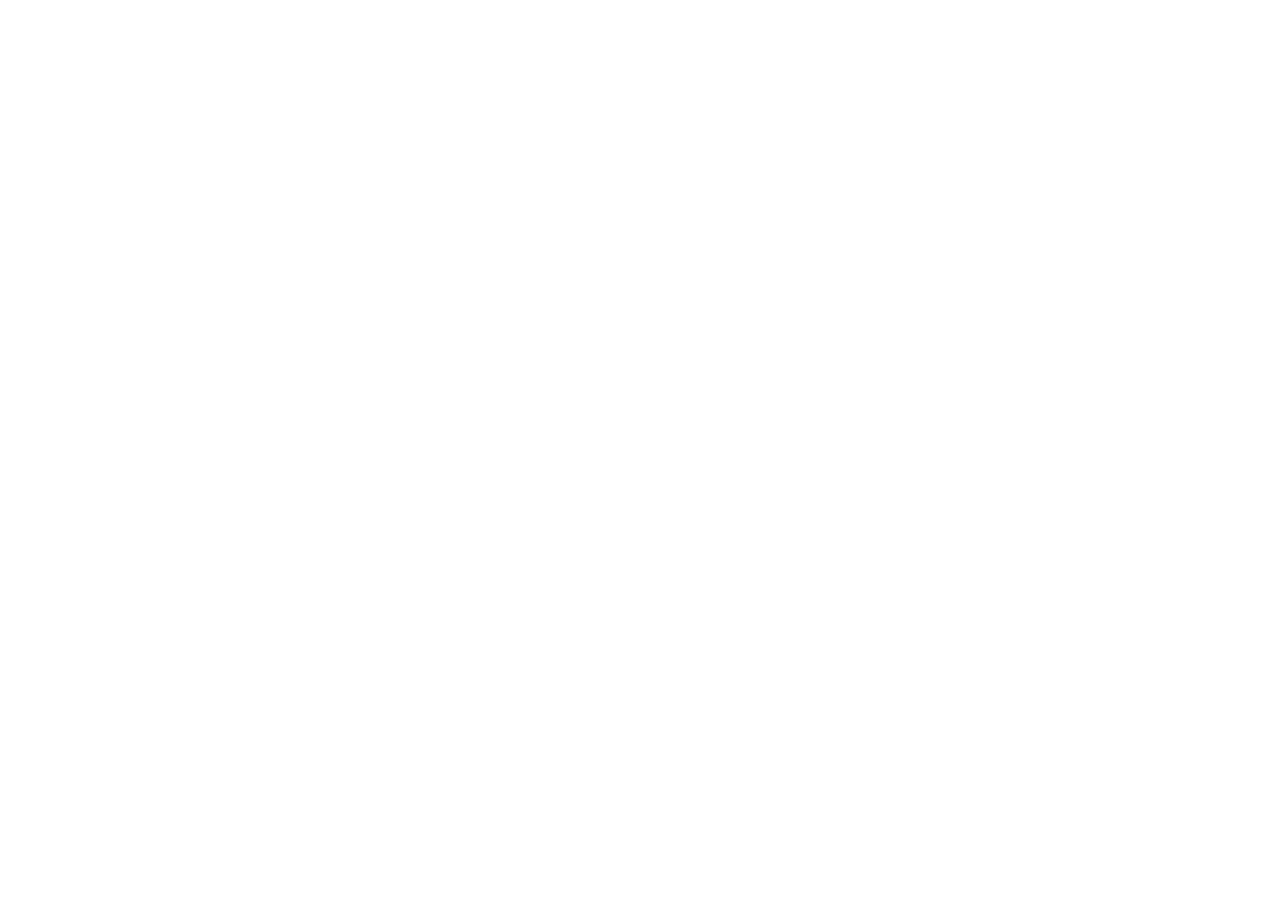
==== demo/index.html @ 5fd3a749 "/demo" ====
<!DOCTYPE html>
<html >
<head>
    <meta charset="utf-8">
    
      <title>Year 1 prototype - UXPin Preview</title>
    
    <meta content="width=device-width, initial-scale=1.0, maximum-scale=1.0, user-scalable=0" name="viewport">

    <meta name="keywords" content="">
    <meta name="description" content="">
    <meta name="robots" content="noindex">

    <link rel="apple-touch-icon" href="data/preview.uxpincdn.com_img_ios-logo-180x180-4f260175.png">
    <link rel="icon" type="image/png" href="data/preview.uxpincdn.com_img_favicon-2d194bee.ico">
    <link rel="icon" sizes="180x180" href="data/preview.uxpincdn.com_img_ios-logo-180x180-4f260175.png">
    <link rel="shortcut icon" href="data/preview.uxpincdn.com_img_favicon-2d194bee.ico">

    <meta name="viewport" content="width=device-width,initial-scale=1,maximum-scale=1,user-scalable=no,minimal-ui">
    <meta name="mobile-web-app-capable" content="yes">
    <meta name="apple-mobile-web-app-capable" content="yes">
    <meta name="apple-mobile-web-app-status-bar-style" content="default">

    

    <link rel="stylesheet" href="data/preview.uxpincdn.com_styles_preview-5db3e8d6.css">
    

    
    <!-- auto-generated on export -->
    <link rel="stylesheet" href="data/fonts.css">

    
</head>


<body ng-controller="HomeController"
      class="loading" ng-class="{
        'loading' : isLoading,
        'left-panel-active' : isPanelVisible(PREVIEW_PANELS.SITEMAP),
        'sitemap-visible' : isPanelVisible(PREVIEW_PANELS.SITEMAP),
        
      }"
      ng-keydown="keyDown($event)">
    
    <div ui-view="topBar"></div>

    <div ui-view></div>
    <div ui-view="sitemap"></div>
    <div ui-view="documentation"></div>
    <div ui-view="canvas"></div>
    <div ui-view="overlay"></div>
    <div class="loader"></div>


    <script type="text/javascript">
    window.ApplicationConfiguration = {
            awsLambdaExternalRequestUrl: 'https://rvwdyphcfb.execute-api.us-west-1.amazonaws.com/staging/external_request',
            project:{"id_project":9087922,"custom_font_css_url":"https://api.uxpin.com/fonts/custom/css/file?id=1269366","created_at":"2022-08-24T11:16:43+01:00","custom_fonts_url":"https://api.uxpin.com/fonts/custom/css/?id=1269366","features":{"live_share":true,"user_testing":false,"password":true,"team_comments":true,"spec_mode":true,"spec_mode_no_login":true,"spec_mode_styleguide":true,"comments_assignment":true,"design_views":false,"docs":true,"km_track":true,"merge":true},"hash":"c6ae06cb1f9fc9ed53eb04a12e9772bd9692d5f4","id_account":1269366,"is_account_active":true,"is_account_parked":false,"is_account_free":false,"is_merge_component_used":false,"id_collection":2527140,"collection_type":"ONBOARDING_FIRST_PROJECT","collection_status":0,"id_original_project":null,"iteration_name":"","iteration_number":null,"name":"Year 1 prototype","settings":{"deviceFrame":{"resp0":{"isEnabled":true}},"previewShadow":{"resp0":[{"shadowOffsetX":0,"shadowOffsetY":10,"shadowBlur":50,"shadowColor":"rgba(0, 0, 0, 0.05)","shadowEnabled":true,"shadowSpread":0}]}},"type":"W","updated_at":"2022-08-24T09:16:43+01:00","variables":{}},
            userData:{"is_trial":false,"is_anonymous":true,"is_owner":false},
            mode: 'export',
            menuEnabled:false,
            modeMenuEnabled:false,
        };
         window._rollbarConfig = {};
         window._rollbarInitialized = true;
    </script>

    
        <script type="text/javascript" src="data/preview.uxpincdn.com_scripts_engine-a1c63889.js"></script>
        <script type="text/javascript" src="data/preview.uxpincdn.com_scripts_vendors-8e619a8c.js"></script>
        <script type="text/javascript" src="data/preview.uxpincdn.com_scripts_app-a35d9c1b.js"></script>
        
    

</body>


</html>
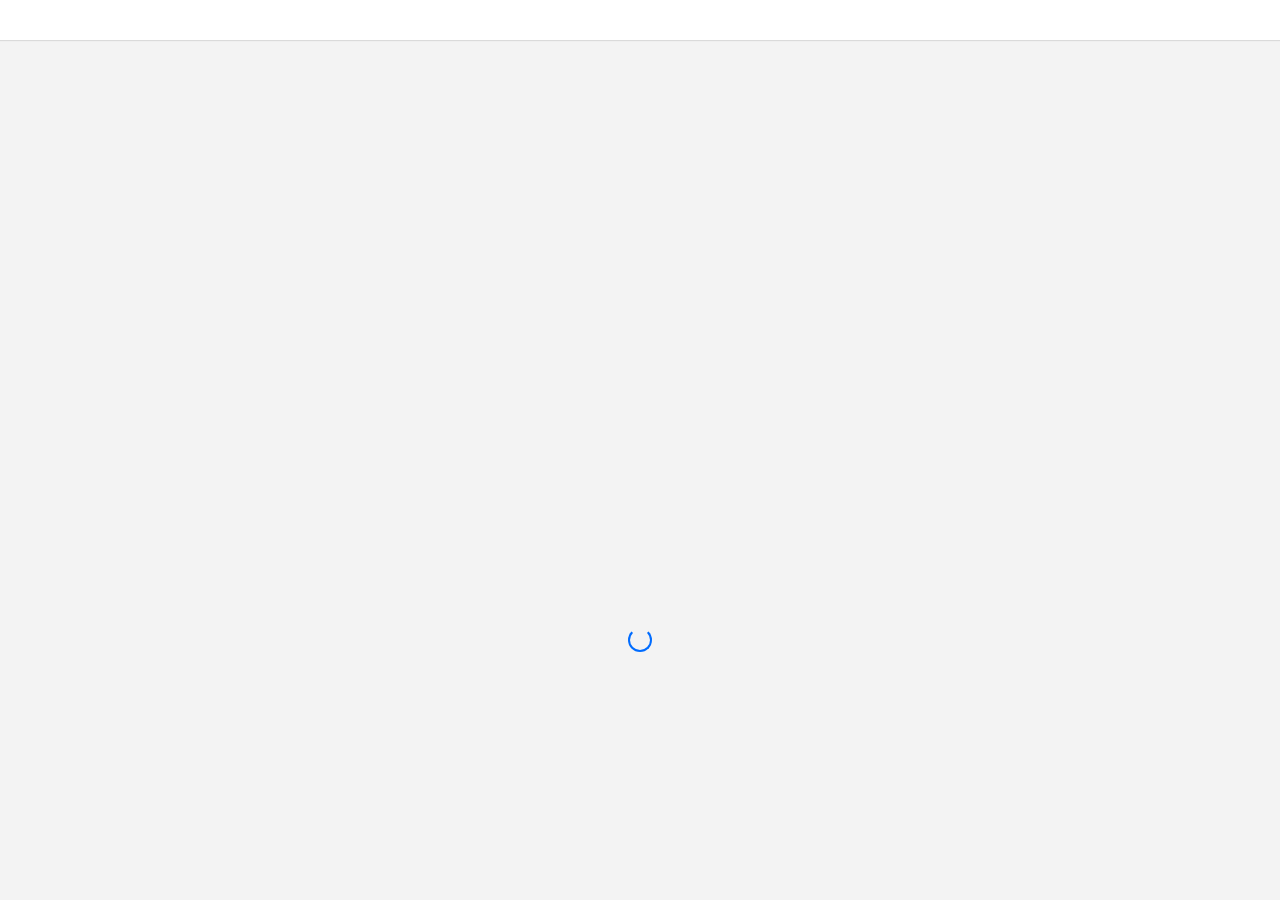
==== commit c195a623: "Fixed bottom bar" ====
--- a/demo/index.html
+++ b/demo/index.html
@@ -56,7 +56,7 @@
     <script type="text/javascript">
     window.ApplicationConfiguration = {
             awsLambdaExternalRequestUrl: 'https://rvwdyphcfb.execute-api.us-west-1.amazonaws.com/staging/external_request',
-            project:{"id_project":9087922,"custom_font_css_url":"https://api.uxpin.com/fonts/custom/css/file?id=1269366","created_at":"2022-08-24T11:16:43+01:00","custom_fonts_url":"https://api.uxpin.com/fonts/custom/css/?id=1269366","features":{"live_share":true,"user_testing":false,"password":true,"team_comments":true,"spec_mode":true,"spec_mode_no_login":true,"spec_mode_styleguide":true,"comments_assignment":true,"design_views":false,"docs":true,"km_track":true,"merge":true},"hash":"c6ae06cb1f9fc9ed53eb04a12e9772bd9692d5f4","id_account":1269366,"is_account_active":true,"is_account_parked":false,"is_account_free":false,"is_merge_component_used":false,"id_collection":2527140,"collection_type":"ONBOARDING_FIRST_PROJECT","collection_status":0,"id_original_project":null,"iteration_name":"","iteration_number":null,"name":"Year 1 prototype","settings":{"deviceFrame":{"resp0":{"isEnabled":true}},"previewShadow":{"resp0":[{"shadowOffsetX":0,"shadowOffsetY":10,"shadowBlur":50,"shadowColor":"rgba(0, 0, 0, 0.05)","shadowEnabled":true,"shadowSpread":0}]}},"type":"W","updated_at":"2022-08-24T09:16:43+01:00","variables":{}},
+            project:{"id_project":9087922,"custom_font_css_url":"https://api.uxpin.com/fonts/custom/css/file?id=1269366","created_at":"2022-08-24T11:16:43+01:00","custom_fonts_url":"https://api.uxpin.com/fonts/custom/css/?id=1269366","features":{"live_share":true,"user_testing":false,"password":true,"team_comments":true,"spec_mode":true,"spec_mode_no_login":true,"spec_mode_styleguide":true,"comments_assignment":true,"design_views":false,"docs":true,"km_track":true,"merge":true},"hash":"c6ae06cb1f9fc9ed53eb04a12e9772bd9692d5f4","id_account":1269366,"is_account_active":true,"is_account_parked":false,"is_account_free":false,"is_merge_component_used":false,"id_collection":2527140,"collection_type":"ONBOARDING_FIRST_PROJECT","collection_status":0,"id_original_project":null,"iteration_name":"","iteration_number":null,"name":"Year 1 prototype","settings":{"deviceFrame":{"resp0":{"isEnabled":true}},"previewShadow":{"resp0":[{"shadowOffsetX":0,"shadowOffsetY":10,"shadowBlur":50,"shadowColor":"rgba(0, 0, 0, 0.05)","shadowEnabled":true,"shadowSpread":0}]}},"type":"W","updated_at":"2022-08-30T11:49:56+01:00","variables":{}},
             userData:{"is_trial":false,"is_anonymous":true,"is_owner":false},
             mode: 'export',
             menuEnabled:false,
--- a/demo/data/preview.uxpincdn.com_styles_preview-5db3e8d6.css
+++ b/demo/data/preview.uxpincdn.com_styles_preview-5db3e8d6.css
@@ -0,0 +1 @@
+[class*=ds-icon--font__]:before{text-align:center;font-family:uxpds-icons;font-style:normal;font-weight:400;font-variant:normal;speak:none;text-transform:none;line-height:100%;-webkit-font-smoothing:antialiased;-moz-osx-font-smoothing:grayscale}[class*=ds-icon--custom__]:before{font-family:ProximaNova,sans-serif}.ds-icon--font__action-add-to-favorites:before{content:'\E000';color:#919191;font-size:14px}.ds-icon--font__action-archive:before{content:'\E001';color:#919191;font-size:14px}.ds-icon--font__action-unarchive:before{content:'\E054';color:#919191;font-size:14px}.ds-icon--font__action-arrange-left:before{content:'\E002';color:#919191;font-size:14px;-webkit-transform:rotate(-90deg);transform:rotate(-90deg)}.ds-icon--font__action-arrange-right:before{content:'\E002';color:#919191;font-size:14px;-webkit-transform:rotate(90deg);transform:rotate(90deg)}.ds-icon--font__action-arrange-top:before{content:'\E002';color:#919191;font-size:14px}.ds-icon--font__action-arrange-bottom:before{content:'\E002';color:#919191;font-size:14px;-webkit-transform:rotate(180deg);transform:rotate(180deg)}.ds-icon--font__action-arrange-center-vertical:before{content:'\E003';color:#919191;font-size:14px;-webkit-transform:rotate(90deg);transform:rotate(90deg)}.ds-icon--font__action-arrange-center-horizontal:before{content:'\E003';color:#919191;font-size:14px}.ds-icon--font__action-attach-to-side-right:before{content:'\E004';color:#919191;font-size:14px}.ds-icon--font__action-attach-to-side-left:before{content:'\E004';color:#919191;font-size:14px;-webkit-transform:scale(-1,1);transform:scale(-1,1)}.ds-icon--font__action-autoresize:before{content:'\E005';color:#919191;font-size:14px}.ds-icon--font__action-break-symbol:before{content:'\E006';color:#919191;font-size:14px}.ds-icon--font__action-change-project-group:before{content:'\E007';color:#919191;font-size:14px}.ds-icon--font__action-close:before{content:'\E008';color:#919191;font-size:14px}.ds-icon--font__action-close-bold:before{content:'\E008';color:#919191;font-size:14px;font-weight:700}.ds-icon--font__action-close-panel:before{content:'\E009';color:#919191;font-size:14px}.ds-icon--font__action-detaching-handler:before{content:'\E010';color:#919191;font-size:14px}.ds-icon--font__action-direction-horizontal:before{content:'\E011';color:#919191;font-size:14px}.ds-icon--font__action-direction-vertical:before{content:'\E012';color:#919191;font-size:14px}.ds-icon--font__action-disable:before{content:'\E013';color:#919191;font-size:14px}.ds-icon--font__action-distribute-horizontal:before{content:'\E014';color:#919191;font-size:14px}.ds-icon--font__action-distribute-on-grid:before{content:'\E015';color:#919191;font-size:14px;-webkit-transform:translateX(.5px);transform:translateX(.5px)}.ds-icon--font__action-distribute-vertical:before{content:'\E014';color:#919191;font-size:14px;-webkit-transform:rotate(90deg);transform:rotate(90deg)}.ds-icon--font__action-duplicate:before{content:'\E016';color:#919191;font-size:14px}.ds-icon--font__action-element-align-bottom:before{content:'\E017';color:#919191;font-size:11px;-webkit-transform:rotate(-90deg);transform:rotate(-90deg)}.ds-icon--font__action-element-align-center-vertical:before{content:'\E018';color:#919191;font-size:11px}.ds-icon--font__action-element-align-center-horizontal:before{content:'\E018';color:#919191;font-size:11px;-webkit-transform:rotate(90deg);transform:rotate(90deg)}.ds-icon--font__action-element-align-left:before{content:'\E017';color:#919191;font-size:11px;-webkit-transform:translateX(.5px);transform:translateX(.5px)}.ds-icon--font__action-element-align-right:before{content:'\E017';color:#919191;font-size:11px;-webkit-transform:rotate(180deg);transform:rotate(180deg)}.ds-icon--font__action-element-align-top:before{content:'\E017';color:#919191;font-size:11px;-webkit-transform:rotate(90deg);transform:rotate(90deg)}.ds-icon--font__action-element-flip-horizontal:before{content:'\E019';color:#919191;font-size:14px}.ds-icon--font__action-element-flip-vertical:before{content:'\E019';color:#919191;font-size:14px;-webkit-transform:rotate(90deg);transform:rotate(90deg)}.ds-icon--font__action-enable:before{content:'\E020';color:#919191;font-size:14px}.ds-icon--font__action-exit:before{content:'\E021';color:#919191;font-size:14px}.ds-icon--font__action-filter:before{content:'\E022';color:#919191;font-size:14px}.ds-icon--font__action-full-screen:before{content:'\E023';color:#919191;font-size:14px}.ds-icon--font__action-resizing-auto-horizontal:before{content:'\E046';color:#919191;font-size:14px;-webkit-transform:translateX(.5px);transform:translateX(.5px)}.ds-icon--font__action-resizing-fill-horizontal:before{content:'\E047';color:#919191;font-size:14px;-webkit-transform:translateX(.5px);transform:translateX(.5px)}.ds-icon--font__action-resizing-fixed-horizontal:before{content:'\E048';color:#919191;font-size:14px}.ds-icon--font__action-resizing-auto-vertical:before{content:'\E046';color:#919191;font-size:14px;-webkit-transform:rotate(90deg);transform:rotate(90deg)}.ds-icon--font__action-resizing-fill-vertical:before{content:'\E047';color:#919191;font-size:14px;-webkit-transform:rotate(90deg);transform:rotate(90deg)}.ds-icon--font__action-resizing-fixed-vertical:before{content:'\E048';color:#919191;font-size:14px;-webkit-transform:rotate(90deg);transform:rotate(90deg)}.ds-icon--font__action-insert-data:before{content:'\E024';color:#919191;font-size:14px}.ds-icon--font__action-log-out:before{content:'\E025';color:#919191;font-size:14px}.ds-icon--font__action-mask:before{content:'\E026';color:#919191;font-size:14px}.ds-icon--font__action-move-behind:before{content:'\E027';color:#919191;font-size:14px}.ds-icon--font__action-move-by:before{content:'\E028';color:#919191;font-size:14px}.ds-icon--font__action-move-forward:before{content:'\E029';color:#919191;font-size:14px}.ds-icon--font__action-move-to:before{content:'\E030';color:#919191;font-size:14px}.ds-icon--font__action-move-to-back:before{content:'\E031';color:#919191;font-size:14px}.ds-icon--font__action-move-to-front:before{content:'\E032';color:#919191;font-size:14px}.ds-icon--font__action-multiproperty-lock:before{content:'\E033';color:#919191;font-size:14px}.ds-icon--font__action-multiproperty-unlock-borders:before{content:'\E034';color:#919191;font-size:14px}.ds-icon--font__action-multiproperty-unlock-corners:before{content:'\E035';color:#919191;font-size:14px}.ds-icon--font__action-next-state:before{content:'\E036';color:#919191;font-size:14px}.ds-icon--font__action-path-break:before{content:'\E037';color:#919191;font-size:14px}.ds-icon--font__action-path-default:before{content:'\E038';color:#919191;font-size:14px}.ds-icon--font__action-path-difference:before{content:'\E039';color:#919191;font-size:14px}.ds-icon--font__action-path-intersect:before{content:'\E040';color:#919191;font-size:14px}.ds-icon--font__action-path-subtract:before{content:'\E041';color:#919191;font-size:14px}.ds-icon--font__action-path-union:before{content:'\E042';color:#919191;font-size:14px}.ds-icon--font__action-pause:before{content:'\E043';color:#919191;font-size:14px}.ds-icon--font__action-previous-state:before{content:'\E044';color:#919191;font-size:14px}.ds-icon--font__action-remove-from-group:before{content:'\E045';color:#919191;font-size:14px}.ds-icon--font__action-set-content:before{content:'\E049';color:#919191;font-size:14px}.ds-icon--font__action-set-property:before{content:'\E050';color:#919191;font-size:14px}.ds-icon--font__action-set-storybook-property:before{content:'\E051';color:#919191;font-size:14px}.ds-icon--font__action-symbol-sync:before{content:'\E053';color:#919191;font-size:14px}.ds-icon--font__action-switch:before{content:'\E052';color:#919191;font-size:8px}.ds-icon--font__action-unmask:before{content:'\E055';color:#919191;font-size:14px}.ds-icon--font__adjust-settings:before{content:'\E056';color:#919191;font-size:14px}.ds-icon--font__advanced-animation:before{content:'\E057';color:#919191;font-size:12px}.ds-icon--font__angle:before{content:'\E058';color:#919191;font-size:8px}.ds-icon--font__api-request:before{content:'\E059';color:#919191;font-size:14px}.ds-icon--font__arrow-left:before{content:'\E060';color:#919191;font-size:14px}.ds-icon--font__arrow-right:before{content:'\E060';color:#919191;font-size:14px;-webkit-transform:rotate(180deg);transform:rotate(180deg)}.ds-icon--font__arrow-up:before{content:'\E060';color:#919191;font-size:14px;-webkit-transform:rotate(90deg);transform:rotate(90deg)}.ds-icon--font__arrow-down:before{content:'\E060';color:#919191;font-size:14px;-webkit-transform:rotate(-90deg);transform:rotate(-90deg)}.ds-icon--font__arrow-axis:before{content:'\E061';color:#919191;font-size:14px}.ds-icon--font__arrow-enter:before{content:'\E062';color:#919191;font-size:14px}.ds-icon--font__arrow-go-back:before{content:'\E063';color:#919191;font-size:12px}.ds-icon--font__arrow-play:before{content:'\E064';color:#919191;font-size:14px}.ds-icon--font__arrow-redo:before{content:'\E065';color:#919191;font-size:14px}.ds-icon--font__arrow-repeat:before{content:'\E066';color:#919191;font-size:14px}.ds-icon--font__arrow-replace:before{content:'\E067';color:#919191;font-size:14px}.ds-icon--font__arrow-retrieve:before{content:'\E068';color:#919191;font-size:14px}.ds-icon--font__arrow-rotate:before{content:'\E069';color:#919191;font-size:14px}.ds-icon--font__state-base:before{content:'\E256';color:#919191;font-size:14px}.ds-icon--font__arrow-show-vertical:before{content:'\E070';color:#919191;font-size:9px}.ds-icon--font__arrow-show-horizontal:before{content:'\E070';color:#919191;font-size:9px;-webkit-transform:rotate(90deg);transform:rotate(90deg)}.ds-icon--font__arrow-size:before{content:'\E071';color:#919191;font-size:14px}.ds-icon--font__arrow-thin-left:before{content:'\E072';color:#919191;font-size:14px;-webkit-transform:rotate(180deg);transform:rotate(180deg)}.ds-icon--font__arrow-thin-right:before{content:'\E072';color:#919191;font-size:14px}.ds-icon--font__arrow-thin-up:before{content:'\E072';color:#919191;font-size:14px;-webkit-transform:rotate(-90deg);transform:rotate(-90deg)}.ds-icon--font__arrow-thin-down:before{content:'\E072';color:#919191;font-size:14px;-webkit-transform:rotate(90deg);transform:rotate(90deg)}.ds-icon--font__arrow-undo:before{content:'\E073';color:#919191;font-size:14px}.ds-icon--font__brand-apple:before{content:'\E074';color:#919191;font-size:14px}.ds-icon--font__brand-google-simple:before{content:'\E075';color:#919191;font-size:14px}.ds-icon--font__brand-google:before{content:'\E076';color:#919191;font-size:14px}.ds-icon--font__brand-npm:before{content:'\E077';color:#919191;font-size:14px}.ds-icon--font__brand-react:before{content:'\E078';color:#919191;font-size:14px}.ds-icon--font__brand-sketch:before{content:'\E079';color:#919191;font-size:14px}.ds-icon--font__brand-slack:before{content:'\E080';color:#919191;font-size:14px}.ds-icon--font__brand-storybook:before{content:'\E081';color:#919191;font-size:14px}.ds-icon--font__brand-twitter:before{content:'\E082';color:#919191;font-size:14px}.ds-icon--font__brand-uxpin:before{content:'\E083';width:40px;height:40px;border:1px solid rgba(0,0,0,.3);background-color:transparent;color:rgba(0,0,0,.4);font-size:10px}.ds-icon--font__brand-windows:before{content:'\E084';color:#919191;font-size:14px}.ds-icon--font__building:before{content:'\E085';color:#919191;font-size:14px}.ds-icon--font__bulb:before{content:'\E086';color:#919191;font-size:14px}.ds-icon--font__calendar:before{content:'\E087';color:#919191;font-size:14px}.ds-icon--font__changelog:before{content:'\E088';color:#919191;font-size:11px}.ds-icon--font__chevron-down:before{content:'\E089';color:#919191;font-size:7px}.ds-icon--font__chevron-up:before{content:'\E089';color:#919191;font-size:7px;-webkit-transform:rotate(180deg);transform:rotate(180deg)}.ds-icon--font__chevron-left:before{content:'\E089';color:#919191;font-size:7px;-webkit-transform:rotate(90deg);transform:rotate(90deg)}.ds-icon--font__chevron-right:before{content:'\E089';color:#919191;font-size:7px;-webkit-transform:rotate(-90deg);transform:rotate(-90deg)}.ds-icon--font__clock:before{content:'\E090';color:#919191;font-size:14px}.ds-icon--font__code-block:before{content:'\E091';color:#919191;font-size:14px}.ds-icon--font__code-inline:before{content:'\E092';color:#919191;font-size:14px}.ds-icon--font__color-drop:before{content:'\E093';color:#919191;font-size:14px}.ds-icon--font__color-gradient-angle:before{content:'\E094';color:#919191;font-size:14px}.ds-icon--font__color-gradient-linear:before{content:'\E095';color:#919191;font-size:14px}.ds-icon--font__color-gradient-radial:before{content:'\E096';color:#919191;font-size:14px}.ds-icon--font__color-solid:before{content:'\E097';color:#919191;font-size:14px}.ds-icon--font__colors-dropper:before{content:'\E098';color:#919191;font-size:14px}.ds-icon--font__colors-schemes:before{content:'\E099';color:#919191;font-size:14px}.ds-icon--font__colors-swatches:before{content:'\E100';color:#919191;font-size:14px}.ds-icon--font__connection-connected:before{content:'\E101';color:#919191;font-size:14px}.ds-icon--font__connection-disconnected:before{content:'\E102';color:#919191;font-size:14px}.ds-icon--font__connection-locally:before{content:'\E103';color:#919191;font-size:14px}.ds-icon--font__corner-top-left:before{content:'\E104';color:#919191;font-size:7px;-webkit-transform:rotate(90deg);transform:rotate(90deg)}.ds-icon--font__corner-top-right:before{content:'\E104';color:#919191;font-size:7px;-webkit-transform:rotate(180deg);transform:rotate(180deg)}.ds-icon--font__corner-bottom-right:before{content:'\E104';color:#919191;font-size:7px;-webkit-transform:rotate(270deg);transform:rotate(270deg)}.ds-icon--font__corner-bottom-left:before{content:'\E104';color:#919191;font-size:7px}.ds-icon--font__cursor-crosshair:before{content:'\E105';color:#919191;font-size:12px}.ds-icon--font__cursor-default:before{content:'\E106';color:#919191;font-size:14px}.ds-icon--font__cursor-pointer:before{content:'\E107';color:#919191;font-size:14px}.ds-icon--font__desktop-app:before{content:'\E108';color:#919191;font-size:14px}.ds-icon--font__dollar:before{content:'\E109';color:#919191;font-size:14px}.ds-icon--font__dot:before{content:'\E110';color:#919191;font-size:14px}.ds-icon--font__dots-horizontal:before{content:'\E111';color:#919191;font-size:14px}.ds-icon--font__dots-vertical:before{content:'\E111';color:#919191;font-size:14px;-webkit-transform:rotate(90deg);transform:rotate(90deg)}.ds-icon--font__elements-audio:before{content:'\E112';color:#919191;font-size:14px}.ds-icon--font__elements-box:before{content:'\E113';color:#919191;font-size:14px}.ds-icon--font__elements-box-with-label:before{content:'\E115';color:#919191;font-size:14px}.ds-icon--font__elements-box-rounded:before{content:'\E114';color:#919191;font-size:14px}.ds-icon--font__elements-button:before{content:'\E116';color:#919191;font-size:14px}.ds-icon--font__elements-checkbox:before{content:'\E117';color:#919191;font-size:14px}.ds-icon--font__elements-circle:before{content:'\E118';color:#919191;font-size:14px}.ds-icon--font__elements-component-from-library:before{content:'\E119';color:#919191;font-size:14px}.ds-icon--font__elements-code-component:before{content:'\E120';color:#919191;font-size:14px}.ds-icon--font__elements-element:before{content:'\E121';color:#919191;font-size:14px}.ds-icon--font__elements-generic:before{content:'\E122';color:#919191;font-size:14px}.ds-icon--font__elements-hotspot:before{content:'\E123';color:#919191;font-size:14px}.ds-icon--font__elements-icon:before{content:'\E124';color:#919191;font-size:14px}.ds-icon--font__elements-image:before{content:'\E125';color:#919191;font-size:14px}.ds-icon--font__elements-input:before{content:'\E126';color:#919191;font-size:14px}.ds-icon--font__elements-line:before{content:'\E127';color:#919191;font-size:14px}.ds-icon--font__elements-merge-pattern:before{content:'\E128';color:#919191;font-size:14px}.ds-icon--font__elements-multi-select:before{content:'\E129';color:#919191;font-size:14px}.ds-icon--font__elements-multistates:before{content:'\E131';color:#919191;font-size:14px}.ds-icon--font__elements-multistates-edit:before{content:'\E130';color:#919191;font-size:14px}.ds-icon--font__elements-navigation:before{content:'\E132';color:#919191;font-size:14px}.ds-icon--font__elements-note:before{content:'\E133';color:#919191;font-size:14px}.ds-icon--font__elements-path:before{content:'\E134';color:#919191;font-size:14px}.ds-icon--font__elements-pencil:before{content:'\E135';color:#919191;font-size:14px}.ds-icon--font__elements-radio:before{content:'\E136';color:#919191;font-size:14px}.ds-icon--font__elements-select-list:before{content:'\E137';color:#919191;font-size:14px}.ds-icon--font__elements-slice:before{content:'\E138';color:#919191;font-size:14px}.ds-icon--font__elements-storybook:before{content:'\E139';color:#919191;font-size:14px}.ds-icon--font__elements-symbol:before{content:'\E140';color:#919191;font-size:14px}.ds-icon--font__elements-table:before{content:'\E141';color:#919191;font-size:14px}.ds-icon--font__elements-text-block:before{content:'\E143';color:#919191;font-size:14px}.ds-icon--font__elements-text-element:before{content:'\E144';color:#919191;font-size:14px}.ds-icon--font__elements-text-experimental-element:before{content:'\E145';color:#919191;font-size:14px}.ds-icon--font__elements-textarea:before{content:'\E146';color:#919191;font-size:14px}.ds-icon--font__elements-triangle:before{content:'\E142';color:#919191;font-size:14px}.ds-icon--font__elements-tooltip:before{content:'\E147';color:#919191;font-size:14px}.ds-icon--font__elements-unsymbol:before{content:'\E148';color:#919191;font-size:14px}.ds-icon--font__elements-video:before{content:'\E149';color:#919191;font-size:14px}.ds-icon--font__endpoint-empty-circle:before{content:'\E150';color:#5e5e5e;font-size:16px}.ds-icon--font__endpoint-empty-rectangle:before{content:'\E151';color:#5e5e5e;font-size:16px}.ds-icon--font__endpoint-empty-rhomb:before{content:'\E152';color:#5e5e5e;font-size:16px}.ds-icon--font__endpoint-empty-triangle:before{content:'\E153';color:#5e5e5e;font-size:16px}.ds-icon--font__endpoint-filled-arrow:before{content:'\E154';color:#5e5e5e;font-size:16px}.ds-icon--font__endpoint-filled-circle:before{content:'\E155';color:#5e5e5e;font-size:16px}.ds-icon--font__endpoint-filled-rectangle:before{content:'\E156';color:#5e5e5e;font-size:16px}.ds-icon--font__endpoint-filled-rhomb:before{content:'\E157';color:#5e5e5e;font-size:16px}.ds-icon--font__endpoint-filled-triangle:before{content:'\E158';color:#5e5e5e;font-size:16px}.ds-icon--font__endpoint-line:before{content:'\E159';color:#5e5e5e;font-size:16px}.ds-icon--font__endpoint-mirrored-triangle:before{content:'\E160';color:#5e5e5e;font-size:16px}.ds-icon--font__endpoint-none:before{content:'\E161';color:#5e5e5e;font-size:16px}.ds-icon--font__endpoint-opened-triangle:before{content:'\E162';color:#5e5e5e;font-size:16px}.ds-icon--font__exclamation-mark:before{content:'\E163';color:#919191;font-size:14px}.ds-icon--font__expander-collapsed:before{content:'\E164';color:#919191;font-size:5px;-webkit-transform:rotate(-90deg);transform:rotate(-90deg)}.ds-icon--font__expander-expanded:before{content:'\E164';color:#919191;font-size:5px}.ds-icon--font__external-link:before{content:'\E165';color:#919191;font-size:12px}.ds-icon--font__feature-accessibility:before{content:'\E166';color:#919191;font-size:14px}.ds-icon--font__feature-animations:before{content:'\E167';color:#919191;font-size:14px}.ds-icon--font__feature-approval:before{content:'\E168';color:#919191;font-size:14px}.ds-icon--font__feature-auto-backup:before{content:'\E169';color:#919191;font-size:14px}.ds-icon--font__feature-chat:before{content:'\E170';color:#919191;font-size:14px}.ds-icon--font__feature-comments:before{content:'\E171';color:#919191;font-size:14px}.ds-icon--font__feature-community:before{content:'\E172';color:#919191;font-size:14px}.ds-icon--font__feature-discussion:before{content:'\E173';color:#919191;font-size:11px}.ds-icon--font__feature-uxpin-docs:before{content:'\E174';color:#919191;font-size:14px}.ds-icon--font__feature-documentation:before{content:'\E175';color:#919191;font-size:14px}.ds-icon--font__feature-grid:before{content:'\E176';color:#919191;font-size:14px}.ds-icon--font__feature-iteration:before{content:'\E177';color:#919191;font-size:14px}.ds-icon--font__feature-layers:before{content:'\E178';color:#919191;font-size:14px}.ds-icon--font__feature-overview:before{content:'\E181';color:#919191;font-size:14px}.ds-icon--font__feature-overview-big:before{content:'\E182';color:#919191;font-size:14px}.ds-icon--font__feature-overview-medium:before{content:'\E183';color:#919191;font-size:14px}.ds-icon--font__feature-overview-small:before{content:'\E184';color:#919191;font-size:14px}.ds-icon--font__feature-responsive:before{content:'\E185';color:#919191;font-size:10px}.ds-icon--font__feature-sitemap:before{content:'\E186';color:#919191;font-size:14px}.ds-icon--font__feature-live-presentation:before{content:'\E179';color:#919191;font-size:14px}.ds-icon--font__feature-mobile:before{content:'\E180';color:#919191;font-size:14px}.ds-icon--font__feature-usability-testing:before{content:'\E187';color:#919191;font-size:14px}.ds-icon--font__feature-version-control:before{content:'\E188';color:#919191;font-size:14px}.ds-icon--font__files-download:before{content:'\E021';color:#919191;font-size:14px;-webkit-transform:rotate(-90deg);transform:rotate(-90deg)}.ds-icon--font__files-download-cloud:before{content:'\E189';color:#919191;font-size:14px}.ds-icon--font__files-upload:before{content:'\E190';color:#919191;font-size:14px}.ds-icon--font__folder-closed:before{content:'\E191';color:#919191;font-size:14px}.ds-icon--font__folder-closed-outline:before{content:'\E192';color:#919191;font-size:14px}.ds-icon--font__folder-opened:before{content:'\E193';color:#919191;font-size:14px}.ds-icon--font__font-adobe:before{content:'\E194';color:#919191;font-size:14px}.ds-icon--font__font-local:before{content:'\E195';color:#919191;font-size:14px}.ds-icon--font__font-uploaded:before{content:'\E196';color:#919191;font-size:14px}.ds-icon--font__gap-horizontal:before{content:'\E197';color:#919191;font-size:8px}.ds-icon--font__gap-vertical:before{content:'\E198';color:#919191;font-size:8px}.ds-icon--font__gear:before{content:'\E199';color:#919191;font-size:14px}.ds-icon--font__git:before{content:'\E200';color:#919191;font-size:14px}.ds-icon--font__heart:before{content:'\E201';color:#919191;font-size:14px}.ds-icon--font__info-simple:before{content:'\E202';color:#919191;font-size:14px}.ds-icon--font__info-warning:before{content:'\E203';color:#919191;font-size:14px}.ds-icon--font__info-warning-bold:before{content:'\E203';color:#919191;font-size:14px;font-weight:700}.ds-icon--font__key-arrow-all:before{content:'\E204';color:#919191;font-size:12px}.ds-icon--font__keyboard:before{content:'\E205';color:#919191;font-size:14px}.ds-icon--font__laptop:before{content:'\E206';color:#919191;font-size:14px}.ds-icon--font__layout-list:before{content:'\E207';color:#919191;font-size:14px}.ds-icon--font__layout-medium-tile:before{content:'\E208';color:#919191;font-size:13px}.ds-icon--font__layout-medium-tile-outline:before{content:'\E209';color:#919191;font-size:13px}.ds-icon--font__layout-small-tile:before{content:'\E210';color:#919191;font-size:13px}.ds-icon--font__libraries-design-libraries:before{content:'\E211';color:#919191;font-size:14px}.ds-icon--font__libraries-more:before{content:'\E212';color:#919191;font-size:14px}.ds-icon--font__libraries-simple:before{content:'\E213';color:#919191;font-size:14px}.ds-icon--font__link-chain:before{content:'\E214';color:#919191;font-size:14px}.ds-icon--font__link-chain-break:before{content:'\E215';color:#919191;font-size:14px}.ds-icon--font__list-indentation-add:before{content:'\E216';color:#919191;font-size:14px}.ds-icon--font__list-indentation-remove:before{content:'\E217';color:#919191;font-size:14px}.ds-icon--font__list-ordered:before{content:'\E218';color:#919191;font-size:14px}.ds-icon--font__list-unordered:before{content:'\E219';color:#919191;font-size:14px}.ds-icon--font__mail:before{content:'\E220';color:#919191;font-size:14px}.ds-icon--font__mask:before{content:'\E221';color:#919191;font-size:14px}.ds-icon--font__media-pause:before{content:'\E222';color:#919191;font-size:14px}.ds-icon--font__media-play:before{content:'\E223';color:#919191;font-size:14px}.ds-icon--font__media-stop:before{content:'\E224';color:#919191;font-size:14px}.ds-icon--font__minus-outline:before{content:'\E225';color:#919191;font-size:14px}.ds-icon--font__moon:before{content:'\E226';color:#919191;font-size:14px}.ds-icon--font__opacity:before{content:'\E227';color:#919191;font-size:14px}.ds-icon--font__options-view:before{content:'\E228';color:#919191;font-size:14px}.ds-icon--font__padlock-broken:before{content:'\E229';color:#919191;font-size:14px}.ds-icon--font__padlock-locked:before{content:'\E230';color:#919191;font-size:14px}.ds-icon--font__padlock-unlocked:before{content:'\E231';color:#919191;font-size:14px}.ds-icon--font__pencil:before{content:'\E233';color:#919191;font-size:14px}.ds-icon--font__piggy-bank:before{content:'\E234';color:#919191;font-size:14px}.ds-icon--font__pen-tool:before{content:'\E232';color:#919191;font-size:14px}.ds-icon--font__pin-map:before{content:'\E235';color:#919191;font-size:14px}.ds-icon--font__pin-map-solid:before{content:'\E236';color:#919191;font-size:14px}.ds-icon--font__pin-simple:before{content:'\E237';color:#919191;font-size:14px}.ds-icon--font__plugins:before{content:'\E238';color:#919191;font-size:14px}.ds-icon--font__plus:before{content:'\E240';color:#919191;font-size:8px}.ds-icon--font__plus-outline:before{content:'\E239';color:#919191;font-size:11px}.ds-icon--font__question-mark:before{content:'\E241';color:#919191;font-size:14px}.ds-icon--font__question-mark-solid:before{content:'\E242';color:#919191;font-size:14px}.ds-icon--font__scroll-to:before{content:'\E243';color:#919191;font-size:14px}.ds-icon--font__search:before{content:'\E244';color:#919191;font-size:12px}.ds-icon--font__settings:before{content:'\E245';color:#919191;font-size:12px}.ds-icon--font__shape-diamond:before{content:'\E246';color:#919191;font-size:14px}.ds-icon--font__shape-rhombus:before{content:'\E247';color:#919191;font-size:14px}.ds-icon--font__shape-star:before{content:'\E248';color:#919191;font-size:14px}.ds-icon--font__shape-triangle-right-angled:before{content:'\E249';color:#919191;font-size:14px}.ds-icon--font__shape-triangle:before{content:'\E250';color:#919191;font-size:14px}.ds-icon--font__share-closed:before{content:'\E251';color:#919191;font-size:14px}.ds-icon--font__share-opened:before{content:'\E252';color:#919191;font-size:14px}.ds-icon--font__shopping-cart:before{content:'\E253';color:#919191;font-size:14px}.ds-icon--font__sound-mute:before{content:'\E254';color:#919191;font-size:14px}.ds-icon--font__sound-unmute:before{content:'\E255';color:#919191;font-size:14px}.ds-icon--font__status-approved-solid:before{content:'\E257';color:#63ad0e;font-size:14px}.ds-icon--font__status-approved:before{content:'\E258';color:#63ad0e;font-size:14px}.ds-icon--font__status-paused:before{content:'\E259';color:#a6a6a6;font-size:14px}.ds-icon--font__status-progress:before{content:'\E260';color:#a6a6a6;font-size:14px}.ds-icon--font__status-rejected-solid:before{content:'\E261';color:#fb0d00;font-size:14px}.ds-icon--font__status-rejected:before{content:'\E262';color:#fb0d00;font-size:14px}.ds-icon--font__status-waiting:before{content:'\E263';color:#ffc000;font-size:14px}.ds-icon--font__stroke-end-butt:before{content:'\E264';color:#919191;font-size:14px;top:1px}.ds-icon--font__stroke-end-round:before{content:'\E265';color:#919191;font-size:11px}.ds-icon--font__stroke-end-square:before{content:'\E266';color:#919191;font-size:11px}.ds-icon--font__stroke-join-bevel:before{content:'\E267';color:#919191;font-size:11px}.ds-icon--font__stroke-join-miter:before{content:'\E268';color:#919191;font-size:11px}.ds-icon--font__stroke-join-round:before{content:'\E269';color:#919191;font-size:11px}.ds-icon--font__stroke-point-asymmetric:before{content:'\E270';color:#919191;font-size:13px}.ds-icon--font__stroke-point-disconnected:before{content:'\E271';color:#919191;font-size:13px}.ds-icon--font__stroke-point-mirrored:before{content:'\E272';color:#919191;font-size:13px}.ds-icon--font__stroke-point-straight:before{content:'\E273';color:#919191;font-size:13px}.ds-icon--font__sun:before{content:'\E274';color:#919191;font-size:14px}.ds-icon--font__sun-half:before{content:'\E275';color:#919191;font-size:14px}.ds-icon--font__thunder:before{content:'\E277';color:#919191;font-size:14px}.ds-icon--font__ticker:before{content:'\E276';color:#919191;font-size:14px}.ds-icon--font__tooltip-left:before{content:'\E278';color:#919191;font-size:14px}.ds-icon--font__tooltip-right:before{content:'\E278';color:#919191;font-size:14px;-webkit-transform:rotate(180deg);transform:rotate(180deg)}.ds-icon--font__tooltip-top:before{content:'\E279';color:#919191;font-size:14px}.ds-icon--font__tooltip-bottom:before{content:'\E279';color:#919191;font-size:14px;-webkit-transform:rotate(180deg);transform:rotate(180deg)}.ds-icon--font__trash:before{content:'\E280';color:#919191;font-size:14px}.ds-icon--font__tutorial-text:before{content:'\E281';color:#919191;font-size:14px}.ds-icon--font__typography-align-center:before{content:'\E282';color:#919191;font-size:14px}.ds-icon--font__typography-align-justify:before{content:'\E283';color:#919191;font-size:14px}.ds-icon--font__typography-align-left:before{content:'\E284';color:#919191;font-size:14px}.ds-icon--font__typography-align-right:before{content:'\E284';color:#919191;font-size:14px;-webkit-transform:rotate(180deg);transform:rotate(180deg)}.ds-icon--font__typography-auto-height:before{content:'\E285';color:#919191;font-size:14px}.ds-icon--font__typography-auto-width:before{content:'\E286';color:#919191;font-size:14px}.ds-icon--font__typography-bold:before{content:'\E287';color:#919191;font-size:14px}.ds-icon--font__typography-capitalize:before{content:'\E288';color:#919191;font-size:14px}.ds-icon--font__typography-fixed-size:before{content:'\E289';color:#919191;font-size:14px}.ds-icon--font__typography-fixed-width:before{content:'\E290';color:#919191;font-size:14px}.ds-icon--font__typography-font-size:before{content:'\E291';color:#919191;font-size:14px}.ds-icon--font__typography-fraction:before{content:'\E292';color:#919191;font-size:14px}.ds-icon--font__typography-italic:before{content:'\E293';color:#919191;font-size:14px}.ds-icon--font__typography-letter-spacing:before{content:'\E294';color:#919191;font-size:14px}.ds-icon--font__typography-ligature:before{content:'\E295';color:#919191;font-size:14px}.ds-icon--font__typography-line-height:before{content:'\E296';color:#919191;font-size:14px}.ds-icon--font__typography-lowercase:before{content:'\E297';color:#919191;font-size:14px}.ds-icon--font__typography-small-caps:before{content:'\E298';color:#919191;font-size:14px}.ds-icon--font__typography-strike:before{content:'\E299';color:#919191;font-size:14px}.ds-icon--font__typography-superscription:before{content:'\E301';color:#919191;font-size:14px}.ds-icon--font__typography-subscription:before{content:'\E300';color:#919191;font-size:14px}.ds-icon--font__typography-underline:before{content:'\E303';color:#919191;font-size:14px}.ds-icon--font__typography-uppercase:before{content:'\E302';color:#919191;font-size:14px}.ds-icon--font__typography-vertical-align-bottom:before{content:'\E304';color:#919191;font-size:14px}.ds-icon--font__typography-vertical-align-center:before{content:'\E305';color:#919191;font-size:14px}.ds-icon--font__typography-vertical-align-top:before{content:'\E304';color:#919191;font-size:14px;-webkit-transform:rotate(180deg);transform:rotate(180deg)}.ds-icon--font__user-add:before{content:'\E306';color:#919191;font-size:14px}.ds-icon--font__user-simple:before{content:'\E307';color:#919191;font-size:14px}.ds-icon--font__variable:before{content:'\E308';color:#919191;font-size:14px}.ds-icon--font__visibility-hidden:before{content:'\E309';color:#919191;font-size:14px}.ds-icon--font__visibility-toggle:before{content:'\E310';color:#919191;font-size:14px}.ds-icon--font__visibility-visible:before{content:'\E311';color:#919191;font-size:14px}.ds-icon--custom__element-line:before{content:'';width:10px;height:1px;-webkit-transform:rotate(-45deg);transform:rotate(-45deg);background:#919191}.ds-icon--custom__element-hr:before{content:'\2014';color:#919191;font-size:17px;font-weight:700}.ds-icon--custom__key-alt:before{content:'Alt';color:#fff;font-size:12px;font-family:ProximaNova,sans-serif}.mac .ds-icon--custom__key-alt:before{content:'\2325';font-size:10px}.ds-icon--custom__key-cmd:before{content:'Ctrl';color:#fff;font-size:12px;font-family:ProximaNova,sans-serif}.mac .ds-icon--custom__key-cmd:before{content:'\2318'}.ds-icon--custom__key-shift:before{content:'Shift';color:#fff;font-size:12px;font-family:ProximaNova,sans-serif}.mac .ds-icon--custom__key-shift:before{content:'\21E7';font-size:10px}.ds-icon--custom__minus:before{content:'-';color:#919191;font-size:14px}.ds-icon--custom__typography-h1:before{content:'H1';color:#919191;font-size:14px}.ds-icon--custom__typography-h2:before{content:'H2';color:#919191;font-size:14px}.ds-icon--custom__typography-h3:before{content:'H3';color:#919191;font-size:14px}.ds-icon--custom__typography-blockquote:before{content:'\0201D';color:#919191;font-size:26px}.ds-icon--size-parent:before{font-size:inherit}.ds-icon--size-xs:before{font-size:10px}.ds-icon--size-s:before{font-size:12px}.ds-icon--size-m:before{font-size:14px}.ds-icon--size-l:before{font-size:16px}.ds-action-icon-base{box-sizing:border-box;margin:0;-webkit-font-smoothing:antialiased;-moz-osx-font-smoothing:grayscale;text-rendering:optimizeLegibility;padding:0;display:-webkit-box;display:flex;width:34px;height:34px;border:1px solid rgba(0,0,0,.1);border-radius:2px;position:relative;-webkit-box-align:center;align-items:center;-webkit-box-pack:center;justify-content:center;flex-shrink:0;background-color:transparent;color:#5e5e5e;text-decoration:none;cursor:pointer}.ds-action-icon-base:after,.ds-action-icon-base:before{box-sizing:border-box}.ds-action-icon-base:active,.ds-action-icon-base:focus{outline:0}.ds-action-icon-base.ds-util-is-marked,.ds-action-icon-base:hover{border-color:rgba(0,0,0,.1);background-color:rgba(0,0,0,.05)}.ds-action-icon-base.ds-util-is-active,.ds-action-icon-base:active{border-color:rgba(0,0,0,.1);background-color:rgba(0,0,0,.1)}.ds-action-icon-base--size-s{width:24px;height:24px}.ds-action-icon-base--size-s.ds-action-icon-base--is-working:after{width:12px;height:12px;margin:-6px 0 0 -6px}.ds-action-icon-base--size-s:before{font-size:12px}.ds-action-icon-base--size-xs{width:18px;height:18px}.ds-action-icon-base--size-xs.ds-action-icon-base--is-working:after{width:8px;height:8px;margin:-4px 0 0 -4px;border-width:1px}.ds-action-icon-base--weight-light.ds-action-icon-base--size-xs.ds-action-icon-base--is-working:after{width:10px;height:10px;margin:-5px 0 0 -5px}.ds-action-icon-base--weight-x-light.ds-action-icon-base--size-xs.ds-action-icon-base--is-working:after{width:10px;height:10px;margin:-5px 0 0 -5px}.ds-action-icon-base--size-xs:before{font-size:8px}.ds-action-icon-base--weight-light.ds-action-icon-base--size-xs:before{font-size:10px}.ds-action-icon-base--weight-x-light.ds-action-icon-base--size-xs:before{font-size:10px}.ds-action-icon-base--stretched{width:100%;height:100%;border-radius:initial}.ds-action-icon-base--style-approve{border-color:rgba(113,197,16,.3);color:#71c510}.ds-action-icon-base--style-approve.ds-util-is-marked,.ds-action-icon-base--style-approve:hover{border-color:rgba(113,197,16,.3);background-color:rgba(113,197,16,.05)}.ds-action-icon-base--style-approve.ds-util-is-active,.ds-action-icon-base--style-approve:active{border-color:#71c510;background-color:#71c510;color:#fff}.ds-action-icon-base--style-chameleon{border-color:rgba(255,255,255,.3);color:#fff}.ds-action-icon-base--style-chameleon.ds-util-is-marked,.ds-action-icon-base--style-chameleon:hover{background-color:rgba(255,255,255,.2)}.ds-action-icon-base--style-chameleon.ds-util-is-active,.ds-action-icon-base--style-chameleon:active{background-color:rgba(255,255,255,.3)}.ds-action-icon-base--style-destructive{border-color:rgba(251,13,0,.15);color:#fb0d00}.ds-action-icon-base--style-destructive.ds-util-is-marked,.ds-action-icon-base--style-destructive:hover{border-color:rgba(251,13,0,.15);background-color:rgba(251,13,0,.05)}.ds-action-icon-base--style-destructive.ds-util-is-active,.ds-action-icon-base--style-destructive:active{border-color:rgba(251,13,0,.15);background-color:rgba(251,13,0,.1);color:#fb0d00}.ds-action-icon-base--weight-light{border:none}.ds-action-icon-base--weight-light.ds-util-is-marked,.ds-action-icon-base--weight-light:hover{background-color:rgba(0,0,0,.05)}.ds-action-icon-base--weight-light.ds-util-is-active,.ds-action-icon-base--weight-light:active{background-color:rgba(0,0,0,.1)}.ds-action-icon-base--weight-light.ds-action-icon-base--style-approve{color:#5e5e5e}.ds-action-icon-base--weight-light.ds-action-icon-base--style-approve.ds-util-is-marked,.ds-action-icon-base--weight-light.ds-action-icon-base--style-approve:hover{background-color:rgba(0,0,0,.05)}.ds-action-icon-base--weight-light.ds-action-icon-base--style-approve.ds-util-is-active,.ds-action-icon-base--weight-light.ds-action-icon-base--style-approve:active{background-color:#71c510;color:#fff}.ds-action-icon-base--weight-light.ds-action-icon-base--style-destructive{color:#5e5e5e}.ds-action-icon-base--weight-light.ds-action-icon-base--style-destructive.ds-util-is-marked,.ds-action-icon-base--weight-light.ds-action-icon-base--style-destructive:hover{background-color:rgba(0,0,0,.05)}.ds-action-icon-base--weight-light.ds-action-icon-base--style-destructive.ds-util-is-active,.ds-action-icon-base--weight-light.ds-action-icon-base--style-destructive:active{background-color:rgba(251,13,0,.05);color:#e20c00}.ds-action-icon-base--weight-light.ds-action-icon-base--style-chameleon{color:#fff}.ds-action-icon-base--weight-light.ds-action-icon-base--style-chameleon.ds-util-is-marked,.ds-action-icon-base--weight-light.ds-action-icon-base--style-chameleon:hover{background-color:rgba(255,255,255,.2)}.ds-action-icon-base--weight-light.ds-action-icon-base--style-chameleon.ds-util-is-active,.ds-action-icon-base--weight-light.ds-action-icon-base--style-chameleon:active{background-color:rgba(255,255,255,.3)}.ds-action-icon-base--weight-x-light{border:none}.ds-action-icon-base--weight-x-light.ds-util-is-marked,.ds-action-icon-base--weight-x-light:hover{background-color:transparent}.ds-action-icon-base--weight-x-light.ds-util-is-active,.ds-action-icon-base--weight-x-light:active{background-color:transparent}.ds-action-icon-base--weight-x-light.ds-action-icon-base--style-approve{color:#5e5e5e}.ds-action-icon-base--weight-x-light.ds-action-icon-base--style-approve.ds-util-is-marked,.ds-action-icon-base--weight-x-light.ds-action-icon-base--style-approve:hover{background-color:transparent;color:#71c510}.ds-action-icon-base--weight-x-light.ds-action-icon-base--style-approve.ds-util-is-active,.ds-action-icon-base--weight-x-light.ds-action-icon-base--style-approve:active{background-color:transparent;color:#63ad0e}.ds-action-icon-base--weight-x-light.ds-action-icon-base--style-destructive{color:#5e5e5e}.ds-action-icon-base--weight-x-light.ds-action-icon-base--style-destructive.ds-util-is-marked,.ds-action-icon-base--weight-x-light.ds-action-icon-base--style-destructive:hover{background-color:transparent;color:#fb0d00}.ds-action-icon-base--weight-x-light.ds-action-icon-base--style-destructive.ds-util-is-active,.ds-action-icon-base--weight-x-light.ds-action-icon-base--style-destructive:active{background-color:transparent;color:#e20c00}.ds-action-icon-base--weight-x-light.ds-action-icon-style-chameleon{color:#fff}.ds-action-icon-base--weight-x-light.ds-action-icon-style-chameleon.ds-util-is-marked,.ds-action-icon-base--weight-x-light.ds-action-icon-style-chameleon:hover{background-color:transparent}.ds-action-icon-base--weight-x-light.ds-action-icon-style-chameleon.ds-util-is-active,.ds-action-icon-base--weight-x-light.ds-action-icon-style-chameleon:active{background-color:transparent}.ds-action-icon-base.ds-util-is-disabled,.ds-action-icon-base:disabled{pointer-events:none;-webkit-user-select:none;-moz-user-select:none;-ms-user-select:none;user-select:none}.ds-action-icon-base.ds-util-is-disabled,.ds-action-icon-base.ds-util-is-disabled.ds-util-is-marked,.ds-action-icon-base.ds-util-is-disabled:hover,.ds-action-icon-base:disabled,.ds-action-icon-base:disabled.ds-util-is-marked,.ds-action-icon-base:disabled:hover{color:silver}.ds-action-icon-base.ds-util-is-disabled.ds-util-is-active:not(.ds-action-icon-base--weight-x-light),.ds-action-icon-base.ds-util-is-disabled:active:not(.ds-action-icon-base--weight-x-light),.ds-action-icon-base:disabled.ds-util-is-active:not(.ds-action-icon-base--weight-x-light),.ds-action-icon-base:disabled:active:not(.ds-action-icon-base--weight-x-light){background-color:rgba(0,0,0,.05)}.ds-action-icon-base--is-working:after{content:'';width:16px;height:16px;margin:-8px 0 0 -8px;border-radius:100%;border:2px solid currentColor;border-top-color:transparent!important;position:absolute;top:50%;left:50%;z-index:5;-webkit-animation:loading .5s infinite linear;animation:loading .5s infinite linear}@-webkit-keyframes loading{0%{-webkit-transform:rotate(0);transform:rotate(0)}100%{-webkit-transform:rotate(360deg);transform:rotate(360deg)}}@keyframes loading{0%{-webkit-transform:rotate(0);transform:rotate(0)}100%{-webkit-transform:rotate(360deg);transform:rotate(360deg)}}.ds-action-icon-base--is-working:before{display:none}.ds-action-icon-base--has-only-icon{position:relative;-webkit-box-pack:left;justify-content:left;font-size:0;text-indent:5000px;white-space:nowrap;overflow:hidden}.ds-action-icon-base--has-only-icon:before{position:absolute;top:0;right:0;bottom:0;left:0;display:-webkit-box;display:flex;-webkit-box-align:center;align-items:center;-webkit-box-pack:center;justify-content:center;text-indent:0}.ds-action-icon-base:before{color:currentColor}.ds-avatar-base{box-sizing:border-box;margin:0;-webkit-font-smoothing:antialiased;-moz-osx-font-smoothing:grayscale;text-rendering:optimizeLegibility;padding:0;display:-webkit-box;display:flex;border-radius:50%;-webkit-box-align:center;align-items:center;-webkit-box-pack:center;justify-content:center;font-family:ProximaNova,sans-serif;text-transform:uppercase;overflow:hidden}.ds-avatar-base:after,.ds-avatar-base:before{box-sizing:border-box}.ds-avatar-base--size-s{font-size:12px;line-height:16px;width:24px;height:24px}.ds-avatar-base--size-xs{font-size:10px;line-height:16px;width:18px;height:18px}.ds-avatar-base--content-position-helper{padding-top:1px}.ds-choose-base{box-sizing:border-box;margin:0;-webkit-font-smoothing:antialiased;-moz-osx-font-smoothing:grayscale;text-rendering:optimizeLegibility;padding:0;display:-webkit-box;display:flex;flex-wrap:wrap}.ds-choose-base:after,.ds-choose-base:before{box-sizing:border-box}.ds-choose-base .ds-choose-base{padding-left:20px}.ds-choose-base .ds-tip--hint{margin-left:20px}.ds-choose-base__label{position:relative;-webkit-box-align:center;align-items:center;cursor:pointer}.ds-choose-base__label:hover .ds-choose-base__helper{border-color:#b3b3b3}.ds-choose-base__label:empty .ds-choose-base__helper{margin-top:0}.ds-choose-base__label.ds-label--style-chameleon:hover .ds-choose-base__helper{border-color:rgba(255,255,255,.3);background:0 0}.ds-choose-base__label.ds-label--style-chameleon .ds-choose-base__helper{border-color:rgba(255,255,255,.3);background:0 0}.ds-choose-base__helper{box-sizing:border-box;margin:0;-webkit-font-smoothing:antialiased;-moz-osx-font-smoothing:grayscale;text-rendering:optimizeLegibility;padding:0;width:12px;height:12px;margin-top:3px;margin-right:8px;border:1px solid #cdcdcd;position:relative;flex-shrink:0;background-color:#fff}.ds-choose-base__helper:after,.ds-choose-base__helper:before{box-sizing:border-box}.ds-choose-base__helper:after{content:'';width:4px;height:4px;position:absolute;top:3px;left:3px}.ds-choose-base__helper--no-child{margin:0}.ds-choose-base--text-monospace .ds-radio-button__label .ds-choose-base__helper{top:0}.ds-choose-base--is-disabled{pointer-events:none;opacity:.4;-webkit-user-select:none;-moz-user-select:none;-ms-user-select:none;user-select:none}.ds-choose-base--is-error .ds-choose-base__label:hover .ds-choose-base__helper{border-color:#ff3b30}.ds-choose-base--is-error .ds-choose-base__label .ds-choose-base__helper{border-color:#ff3b30}.ds-choose-base--stretched .ds-choose-base__label{width:100%}.ds-choose-base--switched-side .ds-choose-base__label .ds-choose-base__helper{margin-right:0;-webkit-box-ordinal-group:2;order:1}.ds-choose-base--line-distributed .ds-choose-base__label{-webkit-box-pack:justify;justify-content:space-between}.ds-choose-base__input{display:none}.ds-choose-base__input:checked+.ds-choose-base__label:hover .ds-choose-base__helper{background:#006cff}.ds-choose-base--is-error .ds-choose-base__input:checked+.ds-choose-base__label:hover .ds-choose-base__helper{border-color:#ff3b30}.ds-choose-base--is-error .ds-choose-base__input:checked+.ds-choose-base__label .ds-choose-base__helper{border-color:#ff3b30;background:#ff3b30}.ds-choose-base__input:checked+.ds-choose-base__label .ds-choose-base__helper{border-color:#006cff;background:#006cff}.ds-avatar{flex-shrink:0;color:#fff;font-weight:600}.ds-avatar--size-s.ds-avatar--has-border{padding:2px}.ds-avatar--size-xs.ds-avatar--has-border{padding:1px}.ds-avatar--has-default-bg{background-color:#111}.ds-avatar--has-text-dark{color:rgba(0,0,0,.8)}.ds-avatar__photo{display:-webkit-box;display:flex}.ds-avatar__photo--rounded{border-radius:50%}.ds-avatar-placeholder{background-color:rgba(0,0,0,.07);color:#5e5e5e}.ds-avatar-placeholder--has-placeholder{position:relative;-webkit-box-pack:left;justify-content:left;font-size:0;text-indent:5000px;white-space:nowrap;overflow:hidden}.ds-avatar-placeholder--has-placeholder:before{position:absolute;top:0;right:0;bottom:0;left:0;display:-webkit-box;display:flex;-webkit-box-align:center;align-items:center;-webkit-box-pack:center;justify-content:center;text-indent:0}.ds-avatar-placeholder:before{color:inherit}.ds-avatar-placeholder--size-s:before{font-size:10px}.ds-avatar-placeholder--size-xs:before{font-size:8px}.ds-badge{box-sizing:border-box;-webkit-font-smoothing:antialiased;-moz-osx-font-smoothing:grayscale;text-rendering:optimizeLegibility;font-style:normal;font-weight:400;font-variant:normal;text-transform:none;text-decoration:none;text-indent:0;display:-webkit-inline-box;display:inline-flex;margin:0;padding:0;border-radius:2px;position:relative;-webkit-box-align:center;align-items:center;-webkit-box-pack:center;justify-content:center;white-space:nowrap}.ds-badge:after,.ds-badge:before{box-sizing:border-box}.ds-badge:before{position:static;color:inherit;vertical-align:middle;line-height:inherit;display:inline-block;font-size:10px}.ds-badge--type-text .ds-badge:before{margin-top:-1px;margin-right:6px}.ds-badge--type-text{padding-right:6px;padding-left:6px}.ds-badge--type-icon{width:18px;cursor:default}.ds-badge--style-default{background-color:#006cff;color:#fff}.ds-badge--style-neutral{background-color:rgba(0,0,0,.06);color:#777}.ds-badge--style-warning{background-color:#ffe080;color:#444}.ds-badge--size-s{font-size:12px;line-height:16px;height:18px}.ds-badge--size-xs{font-size:10px;line-height:16px;height:14px;text-transform:uppercase}.ds-badge--space-left-s{margin-left:6px}.ds-badge--space-right-s{margin-right:6px}.ds-badge--stretched{width:100%}.ds-badge--is-clickable{cursor:pointer}.ds-badge--is-working{background-color:#e6e6e6;color:#e6e6e6;overflow:hidden}.ds-badge--is-working:after{content:'';width:8px;height:8px;margin:-4px 0 0 -4px;border-radius:100%;border:1px solid #919191;border-top-color:transparent!important;position:absolute;top:50%;left:50%;z-index:5;-webkit-animation:loading .5s infinite linear;animation:loading .5s infinite linear}@keyframes loading{0%{-webkit-transform:rotate(0);transform:rotate(0)}100%{-webkit-transform:rotate(360deg);transform:rotate(360deg)}}.ds-badge--weight-light{border-width:1px;border-style:solid;background-color:transparent}.ds-badge--weight-light.ds-badge-style-default{border-color:#006cff;color:#006cff}.ds-badge--weight-light.ds-badge--style-neutral{border-color:rgba(0,0,0,.1);color:#777}.ds-badge--weight-light.ds-badge--style-warning{border-color:#ffe080;color:#444}.ds-badge--weight-light.ds-badge--is-working{border-color:#e6e6e6;color:transparent}.ds-btn{box-sizing:border-box;margin:0;-webkit-font-smoothing:antialiased;-moz-osx-font-smoothing:grayscale;text-rendering:optimizeLegibility;display:-webkit-box;display:flex;height:34px;padding:0 20px;border:none;border-radius:2px;-webkit-box-align:center;align-items:center;-webkit-box-pack:center;justify-content:center;font-family:ProximaNova,sans-serif;font-size:14px;font-weight:600;line-height:100%;text-decoration:none;white-space:pre;-webkit-user-select:none;-moz-user-select:none;-ms-user-select:none;user-select:none}.ds-btn:after,.ds-btn:before{box-sizing:border-box}.ds-btn:active,.ds-btn:focus{outline:0}.ds-btn[class*=icon-]:before{position:static;color:inherit;vertical-align:middle;line-height:inherit;margin-right:6px}.ds-btn--link-type{display:-webkit-inline-box;display:inline-flex}.ds-btn--size-l{height:50px;padding:0 24px;font-size:16px}.ds-btn--size-s,.ds-btn--size-xs{font-size:12px}.ds-btn--size-s[class*=icon-]:before,.ds-btn--size-xs[class*=icon-]:before{margin-right:5px}.ds-btn--size-s{height:24px;padding:0 10px}.ds-btn--size-xs{height:18px;padding:0 6px;font-weight:400}.ds-btn--stretched{display:-webkit-box;display:flex;width:100%}.ds-btn--style-default{background-color:#006cff;box-shadow:rgba(0,0,0,.15) 0 1px 2px 0;color:#fff}.ds-btn--style-default:focus,.ds-btn--style-default:hover{background-color:#0061e6}.ds-btn--style-default:active{background-color:#004cb3}.ds-btn--style-neutral{background-color:rgba(0,0,0,.06);color:#5e5e5e;box-shadow:rgba(0,0,0,.1) 0 1px 0 0}.ds-btn--style-neutral:focus,.ds-btn--style-neutral:hover{background-color:rgba(0,0,0,.09)}.ds-btn--style-neutral:active{background-color:rgba(0,0,0,.12)}.ds-btn--style-approve{background-color:#71c510;color:#fff}.ds-btn--style-approve:focus,.ds-btn--style-approve:hover{background-color:#63ad0e}.ds-btn--style-approve:active{background-color:#3b6608}.ds-btn--style-chameleon{background-color:rgba(255,255,255,.1);color:#f3f3f3}.ds-btn--style-chameleon:focus,.ds-btn--style-chameleon:hover{background-color:rgba(255,255,255,.13)}.ds-btn--style-chameleon:active{background-color:rgba(255,255,255,.15)}.ds-btn--style-destructive{background-color:#fb0d00;color:#fff}.ds-btn--style-destructive:focus,.ds-btn--style-destructive:hover{background-color:#e20c00}.ds-btn--style-destructive:active{background-color:#af0900}.ds-btn--style-warning{background-color:#ffe080;color:#444}.ds-btn--style-warning:focus,.ds-btn--style-warning:hover{background-color:#ffc61a}.ds-btn--style-warning:active{background-color:#e6ad00}.ds-btn--weight-light{font-weight:400}.ds-btn--weight-light.ds-btn--style-default{box-shadow:inset 0 0 0 1px #99c4ff;background-color:transparent;color:#006cff}.ds-btn--weight-light.ds-btn--style-default:focus,.ds-btn--weight-light.ds-btn--style-default:hover{background-color:rgba(240,246,255,.6)}.ds-btn--weight-light.ds-btn--style-default:active{background-color:#f0f6ff;color:#006cff}.ds-btn--weight-light.ds-btn--style-neutral{box-shadow:inset 0 0 0 1px rgba(0,0,0,.1);background-color:transparent;color:#5e5e5e}.ds-btn--weight-light.ds-btn--style-neutral:focus,.ds-btn--weight-light.ds-btn--style-neutral:hover{background-color:rgba(0,0,0,.05)}.ds-btn--weight-light.ds-btn--style-neutral:active{box-shadow:inset 0 0 0 1px #e6e6e6;background-color:rgba(0,0,0,.1)}.ds-btn--weight-light.ds-btn--style-approve{box-shadow:inset 0 0 0 1px #71c510;background-color:transparent;color:#56950c}.ds-btn--weight-light.ds-btn--style-approve:focus,.ds-btn--weight-light.ds-btn--style-approve:hover{background-color:#f0fde1}.ds-btn--weight-light.ds-btn--style-approve:active{box-shadow:inset 0 0 0 1px #71c510;background-color:#71c510;color:#fff}.ds-btn--weight-light.ds-btn--style-destructive{box-shadow:inset 0 0 0 1px #ff6b62;background-color:transparent;color:#fb0d00}.ds-btn--weight-light.ds-btn--style-destructive:focus,.ds-btn--weight-light.ds-btn--style-destructive:hover{background-color:#ffedec}.ds-btn--weight-light.ds-btn--style-destructive:active{box-shadow:inset 0 0 0 1px #ff6b62;background-color:#ff6b62;color:#fff}.ds-btn--weight-light.ds-btn--style-chameleon{box-shadow:inset 0 0 0 1px rgba(255,255,255,.3);background-color:transparent;color:#fff}.ds-btn--weight-light.ds-btn--style-chameleon:focus,.ds-btn--weight-light.ds-btn--style-chameleon:hover{background-color:rgba(255,255,255,.2)}.ds-btn--weight-light.ds-btn--style-chameleon:active{box-shadow:inset 0 0 0 1px transparent;background-color:rgba(255,255,255,.5)}.ds-btn--weight-light.ds-btn--style-warning{box-shadow:inset 0 0 0 1px #b38600;background-color:transparent;color:#806000}.ds-btn--weight-light.ds-btn--style-warning:focus,.ds-btn--weight-light.ds-btn--style-warning:hover{background-color:#fff9e5}.ds-btn--weight-light.ds-btn--style-warning:active{box-shadow:inset 0 0 0 1px #b38600;background-color:#b38600;color:#fff}.ds-btn--is-disabled,.ds-btn:disabled{pointer-events:none;opacity:1;-webkit-user-select:none;-moz-user-select:none;-ms-user-select:none;user-select:none;box-shadow:none}.ds-btn--is-disabled,.ds-btn--is-disabled:hover,.ds-btn:disabled,.ds-btn:disabled:hover{background-color:#f3f3f3;color:silver}.ds-btn--is-disabled.ds-btn--weight-light,.ds-btn--is-disabled.ds-btn--weight-light:hover,.ds-btn:disabled.ds-btn--weight-light,.ds-btn:disabled.ds-btn--weight-light:hover{box-shadow:inset 0 0 0 1px #e6e6e6;background-color:transparent;color:#a6a6a6}.ds-btn--is-disabled.ds-btn--weight-light.ds-btn--style-chameleon,.ds-btn--is-disabled.ds-btn--weight-light.ds-btn--style-chameleon:hover,.ds-btn:disabled.ds-btn--weight-light.ds-btn--style-chameleon,.ds-btn:disabled.ds-btn--weight-light.ds-btn--style-chameleon:hover{box-shadow:inset 0 0 0 1px rgba(255,255,255,.1);background-color:transparent;color:rgba(255,255,255,.1)}.ds-btn--is-working{position:relative;color:transparent!important;pointer-events:none}.ds-btn--is-working:after{content:'';width:16px;height:16px;margin:-8px 0 0 -8px;border-radius:100%;border:2px solid #fff;border-top-color:transparent!important;position:absolute;top:50%;left:50%;z-index:5;-webkit-animation:loading .5s infinite linear;animation:loading .5s infinite linear}@keyframes loading{0%{-webkit-transform:rotate(0);transform:rotate(0)}100%{-webkit-transform:rotate(360deg);transform:rotate(360deg)}}.ds-btn--is-working[class*=icon-]:before{opacity:0}.ds-btn--is-working.ds-btn--size-l:after{width:24px;height:24px;margin-top:-12px;margin-left:-12px}.ds-btn--is-working.ds-btn--size-s:after{width:12px;height:12px;margin-top:-6px;margin-left:-6px}.ds-btn--is-working.ds-btn--weight-light:after{border-color:#006cff}.ds-btn--is-working.ds-btn--weight-light.ds-btn--style-approve:after{border-color:#56950c}.ds-btn--is-working.ds-btn--weight-light.ds-btn--style-destructive:after{border-color:#fb0d00}.ds-btn--is-working.ds-btn--weight-light.ds-btn--style-chameleon:after{border-color:#fff}.ds-btn--is-working.ds-btn--weight-light.ds-btn--style-warning:after{border-color:#806000}.ds-btn--is-working.ds-btn--style-neutral:after,.ds-btn--is-working.ds-btn--weight-light.ds-btn--style-neutral:after{border-color:#5e5e5e}.ds-btn--is-working.ds-btn--is-disabled:after,.ds-btn--is-working.ds-btn--weight-light.ds-btn--is-disabled:after,.ds-btn--is-working.ds-btn--weight-light:disabled:after,.ds-btn--is-working:disabled:after{border-color:#5e5e5e}.ds-btn-group{display:-webkit-box;display:flex}.ds-btn-group--direction-horizontal{-webkit-box-orient:horizontal;-webkit-box-direction:normal;flex-direction:row;-webkit-box-align:center;align-items:center}.ds-btn-group--direction-horizontal.ds-btn-group--stretched{width:100%}.ds-btn-group--direction-vertical{-webkit-box-orient:vertical;-webkit-box-direction:normal;flex-direction:column}.ds-btn-group--direction-vertical.ds-btn-group--stretched{height:100%}.ds-btn-group--stretched{-webkit-box-pack:justify;justify-content:space-between}.ds-btn-group--space-horizontal-s{gap:6px}.ds-btn-group--space-horizontal-m{gap:10px}.ds-btn-group--space-horizontal-l{gap:16px}.ds-btn-group--space-vertical-s{gap:6px}.ds-btn-group--space-vertical-m{gap:10px}.ds-btn-group--space-vertical-l{gap:16px}.ds-btn-group__item{list-style:none}.ds-btn-icon{text-decoration:none}.ds-btn-icon--has-state-indicator{width:46px}.ds-btn-icon--has-state-indicator:before{margin-left:-12px}.ds-btn-icon--has-state-indicator:after{content:'\E089';color:#919191;font-size:7px;text-align:center;font-family:uxpds-icons;font-style:normal;font-weight:400;font-variant:normal;speak:none;text-transform:none;line-height:100%;-webkit-font-smoothing:antialiased;-moz-osx-font-smoothing:grayscale;position:absolute;right:8px;text-indent:0}.ds-btn-icon--has-state-indicator.ds-btn-icon--size-s{width:36px}.ds-btn-icon--has-state-indicator.ds-btn-icon--size-s:after{right:4px}.ds-btn-icon--has-state-indicator.ds-btn-icon--size-xs{width:30px}.ds-btn-icon--has-state-indicator.ds-btn-icon--size-xs:after{right:2px}.ds-btn-icon--has-state-indicator.ds-util-is-active:after,.ds-btn-icon--has-state-indicator:active:after{-webkit-transform:rotate(180deg);transform:rotate(180deg)}.ds-checkbox{box-sizing:border-box;margin:0;-webkit-font-smoothing:antialiased;-moz-osx-font-smoothing:grayscale;text-rendering:optimizeLegibility;padding:0}.ds-checkbox:after,.ds-checkbox:before{box-sizing:border-box}.ds-checkbox:active,.ds-checkbox:focus{outline:0}.ds-checkbox .ds-choose-base__label .ds-choose-base__helper{border-radius:2px;align-self:flex-start}.ds-checkbox .ds-choose-base__input:checked+.ds-choose-base__label .ds-choose-base__helper:after{content:'\E276';color:#fff;font-size:4px;text-align:center;font-family:uxpds-icons;font-style:normal;font-weight:400;font-variant:normal;speak:none;text-transform:none;line-height:100%;-webkit-font-smoothing:antialiased;-moz-osx-font-smoothing:grayscale}.ds-decoration-icon{box-sizing:border-box;margin:0;-webkit-font-smoothing:antialiased;-moz-osx-font-smoothing:grayscale;text-rendering:optimizeLegibility;padding:0;display:-webkit-inline-box;display:inline-flex}.ds-decoration-icon:after,.ds-decoration-icon:before{box-sizing:border-box}.ds-decoration-icon:before{display:-webkit-box;display:flex;-webkit-box-align:center;align-items:center}.ds-decoration-icon--has-placeholder{font-size:0}.ds-heading-separator{box-sizing:border-box;margin:0;-webkit-font-smoothing:antialiased;-moz-osx-font-smoothing:grayscale;text-rendering:optimizeLegibility;padding:0;font-size:14px;line-height:21px;color:#5e5e5e;display:-webkit-box;display:flex;width:100%;-webkit-box-align:center;align-items:center}.ds-heading-separator:after,.ds-heading-separator:before{box-sizing:border-box}.ds-heading-separator--text-uppercase{font-size:10px;color:#b3b3b3;font-weight:400;line-height:16px;letter-spacing:1px;text-transform:uppercase}.ds-heading-separator--text-center:after,.ds-heading-separator--text-center:before{content:'';display:-webkit-box;display:flex;height:1px;background-color:#f3f3f3;-webkit-box-flex:1;flex-grow:1}.ds-heading-separator--text-on-left:after{content:'';display:-webkit-box;display:flex;height:1px;background-color:#f3f3f3;-webkit-box-flex:1;flex-grow:1}.ds-heading-separator--style-chameleon{color:#919191}.ds-heading-separator--style-chameleon:after,.ds-heading-separator--style-chameleon:before{background-color:rgba(255,255,255,.3)}.ds-heading-separator__text-helper--text-center{padding:0 10px}.ds-heading-separator__text-helper--text-on-left{padding-right:10px}.ds-hulk-select{box-sizing:border-box;margin:0;-webkit-font-smoothing:antialiased;-moz-osx-font-smoothing:grayscale;text-rendering:optimizeLegibility;padding:0;display:block;width:100%;position:relative}.ds-hulk-select:after,.ds-hulk-select:before{box-sizing:border-box}.ds-hulk-select__footer,.ds-hulk-select__header{box-sizing:border-box;-webkit-font-smoothing:antialiased;-moz-osx-font-smoothing:grayscale;text-rendering:optimizeLegibility;padding:0;display:block;margin:0;padding:6px 20px;color:#414141}.ds-hulk-select__footer:after,.ds-hulk-select__footer:before,.ds-hulk-select__header:after,.ds-hulk-select__header:before{box-sizing:border-box}.ds-hulk-select__header:not(.ds-hulk-select__footer--inverted){border-bottom:1px solid #f3f3f3}.ds-hulk-select__header--inverted{border-top:1px solid #f3f3f3}.ds-hulk-select__footer:not(.ds-hulk-select__footer--inverted){border-top:1px solid #f3f3f3}.ds-hulk-select__footer--inverted{border-bottom:1px solid #f3f3f3}.ds-hulk-select .ds-hulk-select__input .ds-input__field{padding-right:10px}.ds-hulk-select__input{position:relative}.ds-hulk-select__input-chevron{box-sizing:border-box;margin:0;-webkit-font-smoothing:antialiased;-moz-osx-font-smoothing:grayscale;text-rendering:optimizeLegibility;padding:0;position:absolute;right:10px;top:50%;-webkit-transform:translateY(-50%);transform:translateY(-50%);cursor:pointer}.ds-hulk-select__input-chevron:after,.ds-hulk-select__input-chevron:before{box-sizing:border-box}.ds-hulk-select__input-chevron:before{content:'\E089';color:rgba(0,0,0,.4);font-size:7px;text-align:center;font-family:uxpds-icons;font-style:normal;font-weight:400;font-variant:normal;speak:none;text-transform:none;line-height:100%;-webkit-font-smoothing:antialiased;-moz-osx-font-smoothing:grayscale}.ds-hulk-select--style-chameleon .ds-hulk-select__input-chevron:before{color:rgba(255,255,255,.4)}.ds-util-is-disabled .ds-hulk-select__input-chevron{opacity:0;visibility:hidden}.ds-util-is-active .ds-hulk-select__input-chevron{-webkit-transform:translateY(-50%) rotate(-180deg);transform:translateY(-50%) rotate(-180deg)}.ds-hulk-select__input-autosuggest{position:relative}.ds-hulk-select__input-autosuggest-helper{width:100%;padding-right:10px;position:absolute;top:3px;z-index:1;color:#b3b3b3;text-overflow:ellipsis;white-space:nowrap;overflow:hidden}@supports (-moz-appearance:meterbar){.ds-hulk-select__input-autosuggest-helper{top:2px}}.ds-hulk-select__input-autosuggest-helper .ds-util-is-hidden{color:transparent}.ds-hulk-select__container{opacity:0;visibility:hidden;box-sizing:border-box;margin:0;-webkit-font-smoothing:antialiased;-moz-osx-font-smoothing:grayscale;text-rendering:optimizeLegibility;padding:0;display:-webkit-box;display:flex;border-radius:2px;position:fixed;z-index:2147483547;top:0;left:0;-webkit-box-orient:vertical;-webkit-box-direction:normal;flex-direction:column;background-color:#fff;box-shadow:0 5px 30px rgba(0,0,0,.2)}.ds-hulk-select__container:after,.ds-hulk-select__container:before{box-sizing:border-box}.ds-hulk-select__container:active,.ds-hulk-select__container:focus{outline:0}.ds-hulk-select__container--visible{visibility:visible}.ds-hulk-select__container--has-preview{padding-left:170px}.ds-hulk-select__container--searching{padding-top:6px;padding-bottom:6px}.ds-hulk-select__container--searching .ds-hulk-select__group{padding:0}.ds-hulk-select__container--searching .ds-hulk-select__footer:not(.ds-hulk-select__footer--inverted){padding-bottom:0}.ds-hulk-select__options{box-sizing:border-box;margin:0;-webkit-font-smoothing:antialiased;-moz-osx-font-smoothing:grayscale;text-rendering:optimizeLegibility;padding:0;display:-webkit-box;display:flex;position:relative;-webkit-box-orient:vertical;-webkit-box-direction:normal;flex-direction:column;overflow-y:auto}.ds-hulk-select__options:after,.ds-hulk-select__options:before{box-sizing:border-box}.ds-hulk-select__separator{box-sizing:border-box;margin:0;-webkit-font-smoothing:antialiased;-moz-osx-font-smoothing:grayscale;text-rendering:optimizeLegibility;padding:0;display:-webkit-box;display:flex;width:100%;min-height:1px;margin:5px 0;border:none;position:relative;z-index:1;-webkit-box-align:center;align-items:center}.ds-hulk-select__separator:after,.ds-hulk-select__separator:before{box-sizing:border-box}.ds-hulk-select__separator--empty{margin:0}.ds-hulk-select__separator-item{box-sizing:border-box;margin:0;-webkit-font-smoothing:antialiased;-moz-osx-font-smoothing:grayscale;text-rendering:optimizeLegibility;font-size:10px;color:#848484;font-weight:400;line-height:16px;letter-spacing:1px;text-transform:uppercase;display:block;margin:0 auto;padding:0 10px;background-color:#fff}.ds-hulk-select__separator-item:after,.ds-hulk-select__separator-item:before{box-sizing:border-box}.ds-hulk-select__separator:before{content:'';width:100%;height:1px;position:absolute;top:50%;z-index:-1;-webkit-transform:translateY(-1px);transform:translateY(-1px);background-color:#f0f0f0}.ds-hulk-select__group{box-sizing:border-box;margin:0;-webkit-font-smoothing:antialiased;-moz-osx-font-smoothing:grayscale;text-rendering:optimizeLegibility;display:block;width:calc(100% - 10px * 2);padding:6px 0;margin-left:auto;margin-right:auto;cursor:default;list-style:none}.ds-hulk-select__group:after,.ds-hulk-select__group:before{box-sizing:border-box}.ds-hulk-select__container--has-preview .ds-hulk-select__group{width:auto}.ds-hulk-select__preview-container{overflow:hidden;display:-webkit-box;display:flex;width:170px;height:inherit;padding:20px;position:absolute;top:0;left:0;-webkit-box-align:center;align-items:center;-webkit-box-pack:center;justify-content:center;background-color:#f3f3f3}.ds-hulk-select__empty-state,.ds-hulk-select__item{margin:0;-webkit-font-smoothing:antialiased;-moz-osx-font-smoothing:grayscale;text-rendering:optimizeLegibility;font-size:14px;line-height:21px;color:#414141;display:-webkit-box;display:flex;box-sizing:border-box;width:100%}.ds-hulk-select__empty-state:after,.ds-hulk-select__empty-state:before,.ds-hulk-select__item:after,.ds-hulk-select__item:before{box-sizing:border-box}.ds-hulk-select__empty-state{padding:0 20px;color:#919191}.ds-hulk-select__empty-state+.ds-hulk-select__group{display:none}.ds-hulk-select__item{padding:1px 10px 0 24px;border:1px solid #fff;border-radius:2px;position:relative;-webkit-box-align:center;align-items:center;color:#414141}.ds-hulk-select__item-single{box-sizing:border-box;margin:0;-webkit-font-smoothing:antialiased;-moz-osx-font-smoothing:grayscale;text-rendering:optimizeLegibility;padding:0;display:block;width:100%}.ds-hulk-select__item-single:after,.ds-hulk-select__item-single:before{box-sizing:border-box}.ds-hulk-select__item--hidden{display:none}.ds-hulk-select__item--selected,.ds-hulk-select__item.ds-util-is-marked{z-index:1}.ds-hulk-select__item.ds-util-is-marked:not(.selected){border-color:#f3f3f3;background-color:#f3f3f3}.ds-hulk-select__item--selected{border-color:#f3f3f3}.ds-hulk-select__item--selected:before{content:'\E276';color:#444;font-size:5px;text-align:center;font-family:uxpds-icons;font-style:normal;font-weight:400;font-variant:normal;speak:none;text-transform:none;line-height:100%;-webkit-font-smoothing:antialiased;-moz-osx-font-smoothing:grayscale;position:absolute;top:calc(50% - 5px / 2);left:10px}.ds-hulk-select__item-preview{display:none}.ds-hulk-select__item-preview--is-visible{display:block}.ds-hulk-select--fit-to-option .ds-hulk-select__container,.ds-hulk-select--fit-to-option .ds-hulk-select__item,.ds-hulk-select--fit-to-option .ds-hulk-select__options{width:auto}.ds-hulk-select--weight-light .ds-hulk-select__input-chevron{right:0!important}.ds-hulk-select--size-s{height:24px}.ds-hulk-select--size-s .ds-hulk-select__input-chevron{right:6px}.ds-hulk-select--size-m{height:34px}.ds-hulk-select--size-l{height:50px}.ds-hulk-select--size-l .ds-hulk-select__input-chevron{right:20px}.ds-hulk-select--width-xxs{width:30px}.ds-hulk-select--width-xs{width:70px}.ds-hulk-select--width-s{width:150px}.ds-hulk-select--width-m{width:230px}.ds-hulk-select--width-l{width:310px}.ds-hulk-select--width-xl{width:310px}.ds-inline-edit{box-sizing:border-box;margin:0;-webkit-font-smoothing:antialiased;-moz-osx-font-smoothing:grayscale;text-rendering:optimizeLegibility;padding:0;display:block;max-width:100%;text-decoration:inherit}.ds-inline-edit:after,.ds-inline-edit:before{box-sizing:border-box}.ds-inline-edit--is-inline{display:inline}.ds-inline-edit:active,.ds-inline-edit:focus,.ds-inline-edit__field:active,.ds-inline-edit__field:focus{outline:0}.ds-inline-edit__field{box-sizing:border-box;margin:0;-webkit-font-smoothing:antialiased;-moz-osx-font-smoothing:grayscale;text-rendering:optimizeLegibility;padding:0;color:inherit;font-family:inherit;font-size:inherit;font-style:inherit;font-weight:inherit;font-variant:inherit;line-height:inherit;text-decoration:inherit;text-transform:inherit;display:inline-block;max-width:100%;margin-top:-.25em;padding-top:.25em;vertical-align:top;background-image:-webkit-gradient(linear,left top,right top,color-stop(50%,rgba(0,0,0,.3)),color-stop(50%,transparent));background-image:linear-gradient(to right,rgba(0,0,0,.3) 50%,transparent 50%);background-repeat:repeat-x;background-position:0 100%;background-size:2px 1px;cursor:default}.ds-inline-edit__field:after,.ds-inline-edit__field:before{box-sizing:border-box}.ds-inline-edit__field:hover{background-image:-webkit-gradient(linear,left top,right top,color-stop(50%,rgba(0,0,0,.8)),color-stop(50%,transparent));background-image:linear-gradient(to right,rgba(0,0,0,.8) 50%,transparent 50%)}.ds-inline-edit__field--is-active,.ds-inline-edit__field--is-active:active,.ds-inline-edit__field--is-active:focus,.ds-inline-edit__field--is-active:hover{background-image:none;text-overflow:initial;cursor:auto;-webkit-user-select:initial;-moz-user-select:initial;-ms-user-select:initial;user-select:initial}.ds-inline-edit__field--is-active:empty{display:inline-block;overflow:initial}.ds-inline-edit__field--is-active:empty:before{content:'';display:inline-block;min-width:1px;height:1px;overflow:hidden}.ds-inline-edit__field--is-active:empty:after{display:none}.ds-inline-edit__field--is-disabled{pointer-events:none}.ds-inline-edit__field--is-disabled,.ds-inline-edit__field--is-disabled:hover,.ds-inline-edit__field--weight-x-light,.ds-inline-edit__field--weight-x-light:hover{background-image:none}.ds-inline-edit__field--style-chameleon{background-image:-webkit-gradient(linear,left top,right top,color-stop(50%,rgba(218,218,218,.3)),color-stop(50%,transparent));background-image:linear-gradient(to right,rgba(218,218,218,.3) 50%,transparent 50%)}.ds-inline-edit__field--style-chameleon:hover{background-image:-webkit-gradient(linear,left top,right top,color-stop(50%,rgba(230,230,230,.8)),color-stop(50%,transparent));background-image:linear-gradient(to right,rgba(230,230,230,.8) 50%,transparent 50%)}.ds-inline-edit__field--weight-light{background-image:none}.ds-inline-edit__field--has-placeholder:empty:after{content:attr(data-placeholder)}.ds-inline-edit__field--has-text-cursor{cursor:text}.ds-inline-edit__field--wrapped{display:inline;text-overflow:initial;white-space:normal;overflow:auto}.ds-input20{box-sizing:border-box;margin:0;-webkit-font-smoothing:antialiased;-moz-osx-font-smoothing:grayscale;text-rendering:optimizeLegibility;padding:0;display:-webkit-box;display:flex;-webkit-box-orient:horizontal;-webkit-box-direction:normal;flex-direction:row;color:#5e5e5e;font-family:ProximaNova,sans-serif;font-size:14px;cursor:text}.ds-input20:after,.ds-input20:before{box-sizing:border-box}.ds-input20--weight-heavy{border-radius:2px;border-width:1px;border-style:solid;background-color:#fff;box-shadow:inset 0 1px 2px rgba(0,0,0,.05)}.ds-input20--weight-light{border-radius:0;border-bottom-width:1px;border-bottom-style:solid}.ds-input20--style-default{border-color:#e6e6e6;color:#5e5e5e}.ds-input20--static:focus-within.ds-input20--style-default:not(.ds-input20--is-readonly),.ds-util-is-active.ds-input20--style-default:not(.ds-input20--is-readonly){border-color:#006cff}.ds-input20--style-chameleon{border-color:rgba(243,243,243,.3);background-color:transparent;color:#dadada}.ds-input20--static:focus-within.ds-input20--style-chameleon:not(.ds-input20--is-readonly){border-color:rgba(255,255,255,.5)}.ds-input20--style-chameleon .ds-input20__field::-webkit-input-placeholder,.ds-input20__field--is-disabled .ds-input20--style-chameleon .ds-input20__field::-webkit-input-placeholder{color:rgba(179,179,179,.4)}.ds-input20--style-chameleon .ds-input20__field::-moz-placeholder,.ds-input20__field--is-disabled .ds-input20--style-chameleon .ds-input20__field::-moz-placeholder{color:rgba(179,179,179,.4)}.ds-input20--style-chameleon .ds-input20__field:-ms-input-placeholder,.ds-input20__field--is-disabled .ds-input20--style-chameleon .ds-input20__field:-ms-input-placeholder{color:rgba(179,179,179,.4)}.ds-input20--style-chameleon .ds-input20__field::-ms-input-placeholder,.ds-input20__field--is-disabled .ds-input20--style-chameleon .ds-input20__field::-ms-input-placeholder{color:rgba(179,179,179,.4)}.ds-input20--style-chameleon .ds-input20__field::placeholder,.ds-input20__field--is-disabled .ds-input20--style-chameleon .ds-input20__field::placeholder{color:rgba(179,179,179,.4)}.ds-input20--style-error{border-color:#ff3b30;color:#ff3b30}.ds-input20--style-transparent{background-color:transparent}.ds-input20--size-s{height:24px;line-height:16px}.ds-input20--weight-heavy.ds-input20--size-s .ds-input20__field{padding-top:3px;padding-bottom:3px}.ds-input20--is-end-element-on-focus.ds-input20--static:not(:focus-within).ds-input20--weight-heavy.ds-input20--size-s .ds-input20__field,.ds-input20--is-end-element-on-focus:not(.ds-util-is-active).ds-input20--weight-heavy.ds-input20--size-s .ds-input20__field,:not(.ds-input20--has-end-element).ds-input20--weight-heavy.ds-input20--size-s .ds-input20__field{padding-right:6px}.ds-input20--is-start-element-on-focus.ds-input20--static:not(:focus-within).ds-input20--weight-heavy.ds-input20--size-s .ds-input20__field,.ds-input20--is-start-element-on-focus:not(.ds-util-is-active).ds-input20--weight-heavy.ds-input20--size-s .ds-input20__field,:not(.ds-input20--has-start-element).ds-input20--weight-heavy.ds-input20--size-s .ds-input20__field{padding-left:6px}.ds-input20--size-m{height:34px;line-height:21px}.ds-input20--is-end-element-on-focus.ds-input20--static:not(:focus-within).ds-input20--weight-heavy.ds-input20--size-m .ds-input20__field,.ds-input20--is-end-element-on-focus:not(.ds-util-is-active).ds-input20--weight-heavy.ds-input20--size-m .ds-input20__field,:not(.ds-input20--has-end-element).ds-input20--weight-heavy.ds-input20--size-m .ds-input20__field{padding-right:10px}.ds-input20--is-start-element-on-focus.ds-input20--static:not(:focus-within).ds-input20--weight-heavy.ds-input20--size-m .ds-input20__field,.ds-input20--is-start-element-on-focus:not(.ds-util-is-active).ds-input20--weight-heavy.ds-input20--size-m .ds-input20__field,:not(.ds-input20--has-start-element).ds-input20--weight-heavy.ds-input20--size-m .ds-input20__field{padding-left:10px}.ds-input20--size-l{height:50px;font-size:16px;line-height:24px}.ds-input20--weight-heavy.ds-input20--size-l .ds-input20__field{padding-top:12px;padding-bottom:12px}.ds-input20--is-end-element-on-focus:not(.ds-util-is-active).ds-input20--weight-heavy.ds-input20--size-l .ds-input20__field,.ds-input20--is-start-element-on-focus.ds-input20--static:not(:focus-within).ds-input20--weight-heavy.ds-input20--size-l .ds-input20__field,:not(.ds-input20--has-end-element).ds-input20--weight-heavy.ds-input20--size-l .ds-input20__field{padding-right:20px}.ds-input20--is-end-element-on-focus.ds-input20--static:not(:focus-within).ds-input20--weight-heavy.ds-input20--size-l .ds-input20__field,.ds-input20--is-start-element-on-focus:not(.ds-util-is-active).ds-input20--weight-heavy.ds-input20--size-l .ds-input20__field,:not(.ds-input20--has-start-element).ds-input20--weight-heavy.ds-input20--size-l .ds-input20__field{padding-left:20px}.ds-input20--size-l .ds-input20__field.ds-input20__field--text-monospace{font-size:15px}.ds-input20--width-xxs{width:30px}.ds-input20--width-xs{width:70px}.ds-input20--width-s{width:150px}.ds-input20--width-m{width:230px}.ds-input20--width-l{width:310px}.ds-input20--width-xl{width:310px}.ds-input20--width-stretched{width:100%}.ds-input20--is-readonly{border-color:#f6f6f6;box-shadow:none}.ds-input20--is-readonly.ds-input20--weight-heavy{background-color:#f6f6f6}.ds-input20--is-readonly.ds-input20--style-chameleon{border-color:transparent}.ds-input20--is-readonly.ds-input20--style-chameleon.ds-input20--weight-heavy{background-color:rgba(243,243,243,.1)}.ds-input20--is-disabled{pointer-events:none;opacity:1;-webkit-user-select:none;-moz-user-select:none;-ms-user-select:none;user-select:none;color:#5e5e5e;-webkit-text-fill-color:#5e5e5e;border-color:transparent!important;box-shadow:none}.ds-input20__field{box-sizing:border-box;margin:0;-webkit-font-smoothing:antialiased;-moz-osx-font-smoothing:grayscale;text-rendering:optimizeLegibility;padding:0;color:inherit;font-family:inherit;font-size:inherit;line-height:inherit;width:100%;height:100%;border:none;background-color:transparent}.ds-input20__field:after,.ds-input20__field:before{box-sizing:border-box}.ds-input20__field:active,.ds-input20__field:focus{outline:0}.ds-input20__field::-webkit-inner-spin-button,.ds-input20__field::-webkit-outer-spin-button{margin:0;-webkit-appearance:none;appearance:none}.ds-input20__field--is-inactive.ds-input20__field::-moz-selection{color:inherit;background-color:transparent}.ds-input20__field--is-inactive.ds-input20__field::selection{color:inherit;background-color:transparent}:not(.ds-input20__field--is-inactive).ds-input20__field::-moz-selection{color:#fff;background-color:#006cff}:not(.ds-input20__field--is-inactive).ds-input20__field::selection{color:#fff;background-color:#006cff}.ds-input20__field--is-disabled .ds-input20__field::-webkit-input-placeholder,.ds-input20__field::-webkit-input-placeholder{color:#b3b3b3}.ds-input20__field--is-disabled .ds-input20__field::-moz-placeholder,.ds-input20__field::-moz-placeholder{color:#b3b3b3}.ds-input20__field--is-disabled .ds-input20__field:-ms-input-placeholder,.ds-input20__field:-ms-input-placeholder{color:#b3b3b3}.ds-input20__field--is-disabled .ds-input20__field::-ms-input-placeholder,.ds-input20__field::-ms-input-placeholder{color:#b3b3b3}.ds-input20__field--is-disabled .ds-input20__field::placeholder,.ds-input20__field::placeholder{color:#b3b3b3}.ds-input20__field--text-ellipsis{text-overflow:ellipsis}.ds-input20__field--text-monospace{font-size:13px;font-family:SourceCodePro,"Courier New",Courier,monospace}.ds-input20__field--text-uppercase{text-transform:uppercase}.ds-input20__field--text-center{text-align:center}.ds-input20__field--text-on-right{text-align:right}.ds-input20__extra-element{display:-webkit-box;display:flex;height:100%;-webkit-box-flex:0;flex-grow:0;-webkit-box-align:center;align-items:center;flex-shrink:0;line-height:inherit}.ds-input20--size-s .ds-input20__extra-element--end-element{padding-left:3px}.ds-input20--weight-heavy.ds-input20--size-s .ds-input20__extra-element--end-element{padding-right:6px}.ds-input20--size-m .ds-input20__extra-element--end-element{padding-left:5px}.ds-input20--weight-heavy.ds-input20--size-m .ds-input20__extra-element--end-element{padding-right:10px}.ds-input20--size-l .ds-input20__extra-element--end-element{padding-left:10px}.ds-input20--weight-heavy.ds-input20--size-l .ds-input20__extra-element--end-element{padding-right:20px}.ds-input20__extra-element--end-element:not(:empty):before{-webkit-box-ordinal-group:10000;order:9999}.ds-input20--size-s .ds-input20__extra-element--end-element:not(:empty):before{margin-left:3px}.ds-input20--size-m .ds-input20__extra-element--end-element:not(:empty):before{margin-left:5px}.ds-input20--size-l .ds-input20__extra-element--end-element:not(:empty):before{margin-left:10px}.ds-input20--size-s .ds-input20__extra-element--start-element{padding-right:3px}.ds-input20--weight-heavy.ds-input20--size-s .ds-input20__extra-element--start-element{padding-left:6px}.ds-input20--size-m .ds-input20__extra-element--start-element{padding-right:5px}.ds-input20--weight-heavy.ds-input20--size-m .ds-input20__extra-element--start-element{padding-left:10px}.ds-input20--size-l .ds-input20__extra-element--start-element{padding-right:10px}.ds-input20--weight-heavy.ds-input20--size-l .ds-input20__extra-element--start-element{padding-left:20px}.ds-input20--size-s .ds-input20__extra-element--start-element:not(:empty):before{margin-right:3px}.ds-input20--size-m .ds-input20__extra-element--start-element:not(:empty):before{margin-right:5px}.ds-input20--size-l .ds-input20__extra-element--start-element:not(:empty):before{margin-right:10px}.ds-input20--static:not(:focus-within) .ds-input20__extra-element--is-visible-on-focus,.ds-input20:not(.ds-util-is-active) .ds-input20__extra-element--is-visible-on-focus{display:none}.ds-input{box-sizing:border-box;margin:0;-webkit-font-smoothing:antialiased;-moz-osx-font-smoothing:grayscale;text-rendering:optimizeLegibility;padding:0}.ds-input:after,.ds-input:before{box-sizing:border-box}.ds-input.with-icon-on-left,.ds-input.with-icon-on-right{position:relative}.ds-input .ds-input__field{box-sizing:border-box;margin:0;-webkit-font-smoothing:antialiased;-moz-osx-font-smoothing:grayscale;text-rendering:optimizeLegibility;width:100%;height:34px;padding-right:10px;padding-left:10px;border-color:#e6e6e6;border-radius:2px;border-style:solid;border-width:1px;background:#fff;box-shadow:inset 0 1px 2px rgba(0,0,0,.05);color:#5e5e5e;font-family:ProximaNova,sans-serif;font-size:14px;line-height:21px;cursor:text}.ds-input .ds-input__field:after,.ds-input .ds-input__field:before{box-sizing:border-box}.ds-input .ds-input__field:active,.ds-input .ds-input__field:focus{outline:0}.with-icon-on-left.ds-input .ds-input__field{padding-left:30px!important}.ds-icon--size-s.with-icon-on-left.ds-input .ds-input__field{padding-left:20px!important}.ds-icon--size-xs.with-icon-on-left.ds-input .ds-input__field{padding-left:17px!important}.with-icon-on-right.ds-input .ds-input__field{padding-right:30px!important}.ds-icon--size-s.with-icon-on-right.ds-input .ds-input__field{padding-right:20px!important}.ds-icon--size-xs.with-icon-on-right.ds-input .ds-input__field{padding-right:17px!important}.ds-input .ds-input__field::-webkit-input-placeholder{color:#b3b3b3}.ds-input .ds-input__field::-moz-placeholder{color:#b3b3b3}.ds-input .ds-input__field:-ms-input-placeholder{color:#b3b3b3}.ds-input .ds-input__field::-ms-input-placeholder{color:#b3b3b3}.ds-input .ds-input__field::placeholder{color:#b3b3b3}.ds-input .ds-input__field::-moz-selection{background-color:#006cff;color:#fff}.ds-input .ds-input__field::selection{background-color:#006cff;color:#fff}.ds-input .ds-input__field:active:not(.ds-input__field--is-readonly),.ds-input .ds-input__field:focus:not(.ds-input__field--is-readonly){border-color:#006cff}.ds-input .ds-input__field:disabled{pointer-events:none;opacity:1;-webkit-user-select:none;-moz-user-select:none;-ms-user-select:none;user-select:none;color:#5e5e5e;-webkit-text-fill-color:#5e5e5e;border-color:transparent!important;box-shadow:none}.ds-input .ds-input__field::-webkit-inner-spin-button,.ds-input .ds-input__field::-webkit-outer-spin-button{margin:0;-webkit-appearance:none;appearance:none}.ds-input .ds-input__field--is-readonly{border-color:#f6f6f6;background-color:#f6f6f6;box-shadow:none}.ds-input .ds-input__field--is-readonly.ds-input__field--style-chameleon{border-color:transparent;background-color:rgba(243,243,243,.1)}.ds-input .ds-input__field--hasBtnIconIndent{padding-left:40px}.ds-input .ds-input__field--hasBtnIconRightIndent{padding-right:40px}.ds-input .ds-input__field--size-s{height:24px;padding:3px 6px;line-height:16px}.ds-input .ds-input__field--size-s.ds-input__field--text-monospace{font-family:SourceCodePro,"Courier New",Courier,monospace;font-size:11px;line-height:16px}.ds-input .ds-input__field--size-s.ds-input__field--hasBtnIconIndent{padding-left:30px}.ds-input .ds-input__field--size-s.ds-input__field--hasBtnIconRightIndent{padding-right:30px}.ds-input .ds-input__field--size-l{height:50px;padding:12px 20px;font-size:16px;line-height:24px}.ds-input .ds-input__field--size-l.ds-input__field--hasBtnIconIndent{padding-left:44px}.ds-input .ds-input__field--size-l.ds-input__field--hasBtnIconRightIndent{padding-right:44px}.ds-input .ds-input__field--style-chameleon{border-color:rgba(243,243,243,.3);background:0 0;color:#dadada}.ds-input .ds-input__field--style-chameleon::-webkit-input-placeholder{color:rgba(179,179,179,.4)}.ds-input .ds-input__field--style-chameleon::-moz-placeholder{color:rgba(179,179,179,.4)}.ds-input .ds-input__field--style-chameleon:-ms-input-placeholder{color:rgba(179,179,179,.4)}.ds-input .ds-input__field--style-chameleon::-ms-input-placeholder{color:rgba(179,179,179,.4)}.ds-input .ds-input__field--style-chameleon::placeholder{color:rgba(179,179,179,.4)}.ds-input .ds-input__field--style-chameleon:active:not(.ds-input__field--is-readonly),.ds-input .ds-input__field--style-chameleon:focus:not(.ds-input__field--is-readonly){border-color:rgba(255,255,255,.5)}.ds-input .ds-input__field--style-transparent{background:0 0}.ds-input .ds-input__field--weight-light{padding:0;border-top:none;border-right:none;border-left:none;border-radius:0;background:0 0;box-shadow:none}.ds-input .ds-input__field--weight-light.size-l{padding-right:0;padding-left:0}.with-icon-on-left.ds-input .ds-input__field--weight-light{padding-left:20px!important}.ds-icon--size-s.with-icon-on-left.ds-input .ds-input__field--weight-light{padding-left:10px!important}.ds-icon--size-xs.with-icon-on-left.ds-input .ds-input__field--weight-light{padding-left:7px!important}.with-icon-on-right.ds-input .ds-input__field--weight-light{padding-right:20px!important}.ds-icon--size-s.with-icon-on-right.ds-input .ds-input__field--weight-light{padding-right:10px!important}.ds-icon--size-xs.with-icon-on-right.ds-input .ds-input__field--weight-light{padding-right:7px!important}.ds-input .ds-input__field--text-on-right{text-align:right}.ds-input .ds-input__field--text-center{text-align:center}.ds-input .ds-input__field--text-uppercase{text-transform:uppercase}.ds-input .ds-input__field--text-monospace{font-family:SourceCodePro,"Courier New",Courier,monospace}.ds-input .ds-input__field--is-error{border-color:#ff3b30;color:#ff3b30}.ds-input .ds-input__field--is-inactive{-webkit-user-select:none;-moz-user-select:none;-ms-user-select:none;user-select:none}.ds-input .ds-input__field--is-ellipsis{text-overflow:ellipsis}.ds-input--width-xs{width:70px}.ds-input--width-s{width:150px}.ds-input--width-m{width:230px}.ds-input--width-l{width:310px}.ds-input--width-xl{width:310px}.ds-input--width-stretched{width:100%}.ds-input-copy{position:relative}.ds-input-copy--width-xxs{width:30px}.ds-input-copy--width-xs{width:70px}.ds-input-copy--width-s{width:150px}.ds-input-copy--width-m{width:230px}.ds-input-copy--width-l{width:310px}.ds-input-copy--width-xl{width:310px}.ds-input-copy__copiedInfo{position:absolute;top:50%;right:10px;z-index:2;-webkit-transform:translateY(-50%);transform:translateY(-50%)}.ds-input-copy__copyField{position:relative;z-index:1}.ds-input-copy__copyBtn{position:absolute;top:50%;right:0;z-index:2;-webkit-transform:translateY(-50%);transform:translateY(-50%)}.ds-item-list__item-wrapper{display:grid;grid-template-areas:"option removeBtn";grid-template-columns:1fr -webkit-max-content;grid-template-columns:1fr max-content}.ds-item-list__item-name{grid-area:option}.ds-item-list__remove-btn{margin:-2px -7px -1px 0;grid-area:removeBtn}.ds-item-list__new-item-field{margin-top:6px}.ds-item-list__enter-icon:before{color:silver}.ds-label{box-sizing:border-box;margin:0;-webkit-font-smoothing:antialiased;-moz-osx-font-smoothing:grayscale;text-rendering:optimizeLegibility;padding:0;font-family:ProximaNova,sans-serif;font-size:14px;line-height:21px;color:#6a6a6a;font-style:normal;font-weight:400;font-variant:normal;text-transform:none;text-decoration:none;text-indent:0;display:-webkit-box!important;display:flex!important}.ds-label:after,.ds-label:before{box-sizing:border-box}.ds-label--text-monospace{font-family:SourceCodePro,"Courier New",Courier,monospace;font-size:13px;line-height:21px;color:#5e5e5e}.ds-label--has-inherit-style{color:inherit;font-family:inherit;font-size:inherit;font-style:inherit;font-weight:inherit;font-variant:inherit;line-height:inherit;text-decoration:inherit;text-transform:inherit}.ds-label--style-chameleon{color:#dadada}.ds-link{box-sizing:border-box;margin:0;-webkit-font-smoothing:antialiased;-moz-osx-font-smoothing:grayscale;text-rendering:optimizeLegibility;padding:0;display:inline;max-width:100%;color:#006cff;font-size:inherit;font-style:inherit;font-weight:inherit;line-height:inherit;text-decoration:none}.ds-link:after,.ds-link:before{box-sizing:border-box}.ds-link:active .ds-link__text{box-shadow:none!important}.ds-link[class*=ds-icon]:before{position:static;color:inherit;vertical-align:middle;line-height:inherit;display:inline-block;margin-top:-2px;margin-right:6px}.ds-link:not(.ds-link--inverted-style):not(.ds-util-is-working):not(.ds-util-is-disabled) .ds-link__text{box-shadow:inset 0 -1px 0 0 rgba(0,108,255,.3)}.ds-link--style-contextual.ds-link:not(.ds-link--inverted-style):not(.ds-util-is-working):not(.ds-util-is-disabled) .ds-link__text{box-shadow:inset 0 -1px 0 0 currentColor}.ds-link--style-chameleon.ds-link:not(.ds-link--inverted-style):not(.ds-util-is-working):not(.ds-util-is-disabled) .ds-link__text{box-shadow:inset 0 -1px 0 0 rgba(230,230,230,.3)}.ds-link--style-neutral.ds-link:not(.ds-link--inverted-style):not(.ds-util-is-working):not(.ds-util-is-disabled) .ds-link__text{box-shadow:inset 0 -1px 0 0 rgba(94,94,94,.3)}.ds-link--style-destructive.ds-link:not(.ds-link--inverted-style):not(.ds-util-is-working):not(.ds-util-is-disabled) .ds-link__text{box-shadow:inset 0 -1px 0 0 rgba(251,13,0,.3)}.ds-util-is-marked.ds-link:not(.ds-util-is-working):not(.ds-util-is-disabled) .ds-link__text,:hover.ds-link:not(.ds-util-is-working):not(.ds-util-is-disabled) .ds-link__text{box-shadow:inset 0 -1px 0 0 rgba(0,108,255,.5)}.ds-util-is-marked.ds-link--style-contextual.ds-link:not(.ds-util-is-working):not(.ds-util-is-disabled) .ds-link__text,:hover.ds-link--style-contextual.ds-link:not(.ds-util-is-working):not(.ds-util-is-disabled) .ds-link__text{box-shadow:inset 0 -1px 0 0 currentColor}.ds-util-is-marked.ds-link--style-chameleon.ds-link:not(.ds-util-is-working):not(.ds-util-is-disabled) .ds-link__text,:hover.ds-link--style-chameleon.ds-link:not(.ds-util-is-working):not(.ds-util-is-disabled) .ds-link__text{box-shadow:inset 0 -1px 0 0 rgba(230,230,230,.5)}.ds-util-is-marked.ds-link--style-neutral.ds-link:not(.ds-util-is-working):not(.ds-util-is-disabled) .ds-link__text,:hover.ds-link--style-neutral.ds-link:not(.ds-util-is-working):not(.ds-util-is-disabled) .ds-link__text{box-shadow:inset 0 -1px 0 0 rgba(71,71,71,.5)}.ds-util-is-marked.ds-link--style-destructive.ds-link:not(.ds-util-is-working):not(.ds-util-is-disabled) .ds-link__text,:hover.ds-link--style-destructive.ds-link:not(.ds-util-is-working):not(.ds-util-is-disabled) .ds-link__text{box-shadow:inset 0 -1px 0 0 rgba(201,11,0,.5)}.ds-link--ellipsis-style{display:-webkit-inline-box;display:inline-flex;-webkit-box-align:center;align-items:center}.ds-link--style-contextual,.ds-link--style-contextual.ds-util-is-marked,.ds-link--style-contextual:hover{color:inherit}.ds-link--style-chameleon{color:#fff}.ds-link--style-chameleon.ds-util-is-marked,.ds-link--style-chameleon:hover{color:rgba(255,255,255,.8)}.ds-link--style-neutral{color:#5e5e5e}.ds-link--style-neutral.ds-util-is-marked,.ds-link--style-neutral:hover{color:#474747}.ds-link--style-destructive{color:#fb0d00}.ds-link--style-destructive.ds-util-is-marked,.ds-link--style-destructive:hover{color:#c90b00}.ds-link.ds-util-is-disabled{color:silver;pointer-events:none}.ds-link.ds-util-is-disabled.ds-link--style-chameleon{color:rgba(255,255,255,.1)}.ds-link.ds-util-is-disabled.ds-link--style-contextual{opacity:.5;color:inherit}.ds-link.ds-util-is-working{display:inline-block;position:relative;color:transparent;pointer-events:none}.ds-link.ds-util-is-working:after{content:'';width:16px;height:16px;margin:-8px 0 0 -8px;border-radius:100%;border:2px solid #006cff;border-top-color:transparent!important;position:absolute;top:50%;left:50%;z-index:5;-webkit-animation:loading .5s infinite linear;animation:loading .5s infinite linear}@keyframes loading{0%{-webkit-transform:rotate(0);transform:rotate(0)}100%{-webkit-transform:rotate(360deg);transform:rotate(360deg)}}.ds-link.ds-util-is-working[class*=ds-icon]:before{opacity:0}.ds-link.ds-util-is-working.ds-link--style-chameleon:after{border-color:#fff}.ds-link.ds-util-is-working.ds-link--style-neutral:after{border-color:#5e5e5e}.ds-link.ds-util-is-working.ds-link--style-destructive:after{border-color:#fb0d00}.ds-link__ellipsis-helper{box-sizing:border-box;margin:0;-webkit-font-smoothing:antialiased;-moz-osx-font-smoothing:grayscale;text-rendering:optimizeLegibility;padding:0;display:-webkit-inline-box;display:inline-flex;max-width:100%;min-width:0}.ds-link__ellipsis-helper:after,.ds-link__ellipsis-helper:before{box-sizing:border-box}.ds-link__ellipsis-helper .ds-link__text{line-height:100%}.ds-link__text{box-sizing:border-box;margin:0;-webkit-font-smoothing:antialiased;-moz-osx-font-smoothing:grayscale;text-rendering:optimizeLegibility;padding:0;display:inline;vertical-align:top}.ds-link__text:after,.ds-link__text:before{box-sizing:border-box}.ds-radio-button{box-sizing:border-box;margin:0;-webkit-font-smoothing:antialiased;-moz-osx-font-smoothing:grayscale;text-rendering:optimizeLegibility;padding:0}.ds-radio-button:after,.ds-radio-button:before{box-sizing:border-box}.ds-radio-button:active,.ds-radio-button:focus{outline:0}.ds-radio-button .ds-choose-base__label .ds-choose-base__helper{border-radius:50%;align-self:flex-start}.ds-radio-button .ds-choose-base__input:checked+.ds-choose-base__label .ds-choose-base__helper:after{border-radius:50%;background-color:#fff}.ds-radio-group{box-sizing:border-box;margin:0;-webkit-font-smoothing:antialiased;-moz-osx-font-smoothing:grayscale;text-rendering:optimizeLegibility;padding:0}.ds-radio-group:after,.ds-radio-group:before{box-sizing:border-box}.ds-radio-group__item{box-sizing:border-box;margin:0;-webkit-font-smoothing:antialiased;-moz-osx-font-smoothing:grayscale;text-rendering:optimizeLegibility;padding:0;list-style:none}.ds-radio-group__item:after,.ds-radio-group__item:before{box-sizing:border-box}.ds-switcher{box-sizing:border-box;margin:0;-webkit-font-smoothing:antialiased;-moz-osx-font-smoothing:grayscale;text-rendering:optimizeLegibility;padding:0;line-height:21px;color:#5e5e5e;font-family:ProximaNova,sans-serif;font-size:14px}.ds-switcher:after,.ds-switcher:before{box-sizing:border-box}.ds-switcher--stretched{width:100%}.ds-switcher--size-s{height:24px}.ds-switcher--size-s .ds-switcher__label{padding:0 10px}.ds-switcher--size-m{height:34px}.ds-switcher--size-m .ds-switcher__label{padding:0 16px}.ds-switcher--is-disabled{opacity:.5;-webkit-user-select:none;-moz-user-select:none;-ms-user-select:none;user-select:none;pointer-events:none;cursor:default}.ds-switcher__input{display:none}.ds-switcher__input:checked~.ds-switcher__options-wrapper [attr-option=checked]{pointer-events:none;background-color:#f0f0f0;cursor:default}.ds-switcher__input:not(:checked)~.ds-switcher__options-wrapper [attr-option=unchecked]{pointer-events:none;background-color:#f0f0f0;cursor:default}.ds-switcher__options-wrapper{display:grid;height:100%;grid-template-columns:repeat(2,1fr);border-radius:2px;border:1px solid #e6e6e6}.ds-switcher__option{list-style:none}.ds-switcher__option--is-active{pointer-events:none;background-color:#f0f0f0;cursor:default}.ds-switcher__option--has-separator{border-left:1px solid #e6e6e6}.ds-switcher__label{display:-webkit-box;display:flex;width:100%;height:100%;-webkit-box-align:center;align-items:center;-webkit-box-pack:center;justify-content:center;cursor:pointer}.ds-switcher__label::before{margin-right:6px}.ds-textarea{box-sizing:border-box;margin:0;-webkit-font-smoothing:antialiased;-moz-osx-font-smoothing:grayscale;text-rendering:optimizeLegibility;display:block;width:100%;padding:5.5px 10px;border-color:#e6e6e6;border-radius:2px;border-style:solid;border-width:1px;background:#fff;box-shadow:inset 0 1px 2px rgba(0,0,0,.05);color:#5e5e5e;font-family:ProximaNova,sans-serif;font-size:14px;line-height:21px;cursor:text;resize:none}.ds-textarea:after,.ds-textarea:before{box-sizing:border-box}.ds-textarea:active,.ds-textarea:focus{outline:0}.ds-textarea.ds-util-is-disabled{pointer-events:none;opacity:1;-webkit-user-select:none;-moz-user-select:none;-ms-user-select:none;user-select:none;color:#5e5e5e;-webkit-text-fill-color:#5e5e5e}.ds-textarea::-moz-selection{background-color:#006cff;color:#fff}.ds-textarea::selection{background-color:#006cff;color:#fff}.ds-textarea::-webkit-input-placeholder{color:#b3b3b3}.ds-textarea::-moz-placeholder{color:#b3b3b3}.ds-textarea:-ms-input-placeholder{color:#b3b3b3}.ds-textarea::-ms-input-placeholder{color:#b3b3b3}.ds-textarea::placeholder{color:#b3b3b3}.ds-textarea:active:not([readonly]),.ds-textarea:focus:not([readonly]){border-color:#006cff}.ds-textarea[readonly]{border-color:#f6f6f6;background-color:#f6f6f6;box-shadow:none}.ds-textarea--is-error{border-color:#ff3b30;color:#ff3b30}.ds-textarea--style-chameleon{border-color:rgba(243,243,243,.3);background:0 0;color:#dadada}.ds-textarea--style-chameleon::-webkit-input-placeholder{color:rgba(179,179,179,.4)}.ds-textarea--style-chameleon::-moz-placeholder{color:rgba(179,179,179,.4)}.ds-textarea--style-chameleon:-ms-input-placeholder{color:rgba(179,179,179,.4)}.ds-textarea--style-chameleon::-ms-input-placeholder{color:rgba(179,179,179,.4)}.ds-textarea--style-chameleon::placeholder{color:rgba(179,179,179,.4)}.ds-textarea--style-chameleon:active,.ds-textarea--style-chameleon:focus{border-color:rgba(255,255,255,.5)}.ds-textarea--style-transparent{background:0 0}.ds-textarea--size-s{padding:3px 6px;line-height:16px}.ds-textarea--size-s.ds-textarea--text-monospace{font-family:SourceCodePro,"Courier New",Courier,monospace;font-size:11px;line-height:16px}.ds-textarea--size-l{padding:12px 20px;font-size:16px;line-height:24px}.ds-textarea--width-xxs{width:30px}.ds-textarea--width-xs{width:70px}.ds-textarea--width-s{width:150px}.ds-textarea--width-m{width:230px}.ds-textarea--width-l{width:310px}.ds-textarea--width-xl{width:310px}.ds-textarea--text-monospace{font-family:SourceCodePro,"Courier New",Courier,monospace}.ds-textarea--text-uppercase{text-transform:uppercase}.ds-textarea--weight-light{border-radius:0;box-shadow:none}.ds-tip{box-sizing:border-box;margin:0;-webkit-font-smoothing:antialiased;-moz-osx-font-smoothing:grayscale;text-rendering:optimizeLegibility;padding:0;font-family:ProximaNova,sans-serif;font-size:12px;line-height:16px;display:block;color:#848484}.ds-tip:after,.ds-tip:before{box-sizing:border-box}.ds-tip--style-chameleon{color:#b3b3b3}.ds-tip--style-error{color:#ff3b30}.ds-tip--size-xs{font-size:10px;line-height:16px}.ds-tooltip{--tooltipOffset:10px;box-sizing:border-box;margin:0;-webkit-font-smoothing:antialiased;-moz-osx-font-smoothing:grayscale;text-rendering:optimizeLegibility;font-family:ProximaNova,sans-serif;font-size:12px;line-height:16px;font-style:normal;font-weight:400;font-variant:normal;text-transform:none;text-decoration:none;text-indent:0;opacity:0;visibility:hidden;display:block;min-height:24px;padding:5px 10px 3px;border-radius:2px;position:fixed;top:0;left:0;z-index:2147483647;background:rgba(4,4,4,.9);color:#b3b3b3;white-space:nowrap;pointer-events:none}.ds-tooltip:after,.ds-tooltip:before{box-sizing:border-box}[attr-show-node=ds-tooltip]:hover .ds-tooltip{opacity:1;visibility:visible}[attr-show-node=ds-tooltip]:hover .ds-tooltip--delayed{-webkit-transition-delay:.2s;transition-delay:.2s}.ds-tooltip__arrow{box-sizing:border-box;margin:0;-webkit-font-smoothing:antialiased;-moz-osx-font-smoothing:grayscale;text-rendering:optimizeLegibility;padding:0;height:6px;position:fixed;border:3px solid transparent}.ds-tooltip__arrow:after,.ds-tooltip__arrow:before{box-sizing:border-box}.ds-tooltip--visible{opacity:1;visibility:visible}.ds-tooltip--is-clickable{pointer-events:auto}.ds-tooltip--is-clickable:before{content:'';display:block;position:absolute}.ds-tooltip--is-clickable-bottom:before,.ds-tooltip--is-clickable-top:before{height:calc(var(--tooltipOffset) + 5px);right:0;left:0}.ds-tooltip--is-clickable-top:before{bottom:calc((var(--tooltipOffset) + 5px) * -1)}.ds-tooltip--is-clickable-bottom:before{top:calc((var(--tooltipOffset) + 5px) * -1)}.ds-tooltip--is-clickable-left:before,.ds-tooltip--is-clickable-right:before{width:calc(var(--tooltipOffset) + 5px);top:0;bottom:0}.ds-tooltip--is-clickable-right:before{left:calc((var(--tooltipOffset) + 5px) * -1)}.ds-tooltip--is-clickable-left:before{right:calc((var(--tooltipOffset) + 5px) * -1)}.ds-tooltip--bottom,.ds-tooltip--top{left:50%;-webkit-transform:translateX(-50%);transform:translateX(-50%)}.ds-tooltip--bottom .ds-tooltip__arrow,.ds-tooltip--top .ds-tooltip__arrow{left:50%;-webkit-transform:translateX(-50%);transform:translateX(-50%)}.ds-tooltip--top{top:-10px;-webkit-transform:translateX(-50%) translateY(-100%);transform:translateX(-50%) translateY(-100%)}.ds-tooltip--top .ds-tooltip__arrow{border-top-color:rgba(4,4,4,.9);bottom:-6px}.ds-tooltip--bottom{top:calc(100% + 10px)}.ds-tooltip--bottom .ds-tooltip__arrow{border-bottom-color:rgba(4,4,4,.9);top:-6px}.ds-tooltip--left,.ds-tooltip--right{top:50%}.ds-tooltip--left .ds-tooltip__arrow,.ds-tooltip--right .ds-tooltip__arrow{top:50%;-webkit-transform:translateY(-50%);transform:translateY(-50%)}.ds-tooltip--right{left:calc(100% + 10px);-webkit-transform:translateY(-50%);transform:translateY(-50%)}.ds-tooltip--right .ds-tooltip__arrow{border-right-color:rgba(4,4,4,.9);left:-6px}.ds-tooltip--left{left:-10px;-webkit-transform:translateX(-100%) translateY(-50%);transform:translateX(-100%) translateY(-50%)}.ds-tooltip--left .ds-tooltip__arrow{border-left-color:rgba(4,4,4,.9);right:-6px}.ds-fieldset{display:grid}.ds-fieldset--direction-vertical{grid-template-areas:"label" "fields" "tip";grid-template-rows:-webkit-max-content -webkit-max-content -webkit-max-content;grid-template-rows:max-content max-content max-content}.ds-fieldset--direction-horizontal{-webkit-column-gap:6px;-moz-column-gap:6px;column-gap:6px;grid-template-areas:"label fields" "label tip";grid-template-columns:-webkit-max-content 1fr;grid-template-columns:max-content 1fr;grid-template-rows:-webkit-max-content -webkit-max-content;grid-template-rows:max-content max-content}.ds-fieldset--width-xxs{width:30px}.ds-fieldset--width-xs{width:70px}.ds-fieldset--width-s{width:150px}.ds-fieldset--width-m{width:230px}.ds-fieldset--width-l{width:310px}.ds-fieldset--width-xl{width:310px}.ds-fieldset--width-stretched{width:100%}.ds-fieldset__label{margin-bottom:1px;grid-area:label}.ds-fieldset__fields{display:-webkit-box;display:flex;grid-area:fields}.ds-fieldset__fields--direction-vertical{-webkit-box-orient:vertical;-webkit-box-direction:normal;flex-direction:column}.ds-fieldset__fields--direction-horizontal{-webkit-box-orient:horizontal;-webkit-box-direction:normal;flex-direction:row}.ds-fieldset__fields--space-horizontal-s{gap:6px}.ds-fieldset__fields--space-horizontal-m{gap:10px}.ds-fieldset__fields--space-horizontal-l{gap:16px}.ds-fieldset__fields--space-horizontal-xl{gap:20px}.ds-fieldset__fields--space-vertical-s{gap:6px}.ds-fieldset__fields--space-vertical-m{gap:10px}.ds-fieldset__fields--space-vertical-l{gap:16px}.ds-fieldset__fields--space-vertical-xl{gap:20px}.ds-fieldset__tip{margin-top:2px;grid-area:tip}.ds-toast{box-sizing:border-box;margin:0;-webkit-font-smoothing:antialiased;-moz-osx-font-smoothing:grayscale;text-rendering:optimizeLegibility;padding:0;display:-webkit-box;display:flex;width:464px;padding:16px 24px;position:fixed;bottom:var(--offset-bottom);left:var(--offset-left);z-index:2147483247;-webkit-box-orient:vertical;-webkit-box-direction:normal;flex-direction:column;background-color:#1e1e1e;color:#f3f3f3}.ds-toast:after,.ds-toast:before{box-sizing:border-box}.ds-toast__close{position:absolute;top:6px;right:6px}.ds-toast__header{font-size:14px;color:#373737;font-weight:700;line-height:18px;display:-webkit-box;display:flex;-webkit-column-gap:6px;-moz-column-gap:6px;column-gap:6px;-webkit-box-align:center;align-items:center;color:#f3f3f3}.ds-toast__content{padding-top:16px;font-size:12px}.ds-warning-box{box-sizing:border-box;margin:0;-webkit-font-smoothing:antialiased;-moz-osx-font-smoothing:grayscale;text-rendering:optimizeLegibility;font-style:normal;font-weight:400;font-variant:normal;text-transform:none;text-decoration:none;text-indent:0;font-size:12px;line-height:16px;padding:10px 10px 10px 34px;position:relative;background:#fff9e5;color:#806000}.ds-warning-box:after,.ds-warning-box:before{box-sizing:border-box}.ds-warning-box::before{color:currentColor;position:absolute;top:10px;left:10px}.ds-util-edit-mode :not(.ds-util-is-active),.ds-util-edit-mode:not(.ds-util-is-active){-webkit-user-select:initial!important;-moz-user-select:initial!important;-ms-user-select:initial!important;user-select:initial!important;pointer-events:none!important}.ds-util-edit-mode .ds-util-edit-mode--allow-click,.ds-util-edit-mode .ds-util-is-active,.ds-util-edit-mode .ds-util-is-active *{pointer-events:auto!important}.ds-headline-1{font-size:42px;color:#373737;font-weight:800;line-height:50px}.ds-headline-2{font-size:36px;color:#373737;font-weight:800;line-height:40px}.ds-headline-3{font-size:30px;color:#006cff;font-weight:300;line-height:36px}.ds-headline-4{font-size:24px;color:#373737;font-weight:700;line-height:32px}.ds-headline-5{font-size:20px;color:#373737;font-weight:400;line-height:28px}.ds-headline-6{font-size:18px;color:#373737;font-weight:400;line-height:24px}.ds-headline-7{font-size:16px;color:#373737;font-weight:400;line-height:20px}.ds-headline-8{font-size:14px;color:#373737;font-weight:400;line-height:18px}.ds-headline-9{font-size:12px;color:#b3b3b3;font-weight:400;line-height:14px;letter-spacing:1px;text-transform:uppercase}.ds-headline-10{font-size:10px;color:#515151;font-weight:400;line-height:16px;letter-spacing:1px;text-transform:uppercase}.ds-util-is-clickable{cursor:pointer}.ds-util-text-ellipsis{max-width:100%;text-overflow:ellipsis;white-space:nowrap;overflow:hidden}@font-face{font-family:uxpds-icons;src:url(/fonts/uxpds-icons-1654678366.woff?v=1654678366) format('woff');font-style:normal;font-weight:400}@-webkit-keyframes pinPulse{0%{opacity:0;-webkit-transform:scale(1);transform:scale(1)}50%{opacity:.3}100%{opacity:0;-webkit-transform:scale(1.5);transform:scale(1.5)}}@keyframes pinPulse{0%{opacity:0;-webkit-transform:scale(1);transform:scale(1)}50%{opacity:.3}100%{opacity:0;-webkit-transform:scale(1.5);transform:scale(1.5)}}@-webkit-keyframes border-pulse-mode{0%,100%{border:5px solid rgba(0,0,0,.05)}50%{border:5px solid rgba(0,0,0,.15)}}@keyframes border-pulse-mode{0%,100%{border:5px solid rgba(0,0,0,.05)}50%{border:5px solid rgba(0,0,0,.15)}}@-webkit-keyframes blink-opacity{0%{opacity:0}50%{opacity:1}100%{opacity:0}}@keyframes blink-opacity{0%{opacity:0}50%{opacity:1}100%{opacity:0}}@-webkit-keyframes max-width{100%{max-width:100%}}@keyframes max-width{100%{max-width:100%}}@-webkit-keyframes animate-hidden{100%{opacity:1;visibility:visible}}@keyframes animate-hidden{100%{opacity:1;visibility:visible}}@-webkit-keyframes animate-visible{100%{opacity:0;visibility:hidden}}@keyframes animate-visible{100%{opacity:0;visibility:hidden}}@keyframes animate-hidden{100%{opacity:1;visibility:visible}}@-webkit-keyframes pulse{0%{opacity:0;-webkit-transform:scale(1);transform:scale(1)}50%{opacity:.3}100%{opacity:0;-webkit-transform:scale(1.7);transform:scale(1.7)}}@keyframes pulse{0%{opacity:0;-webkit-transform:scale(1);transform:scale(1)}50%{opacity:.3}100%{opacity:0;-webkit-transform:scale(1.7);transform:scale(1.7)}}@-webkit-keyframes up-down{0%{-webkit-transform:translateY(0);transform:translateY(0)}50%{-webkit-transform:translateY(-10px);transform:translateY(-10px)}100%{-webkit-transform:translateY(0);transform:translateY(0)}}@keyframes up-down{0%{-webkit-transform:translateY(0);transform:translateY(0)}50%{-webkit-transform:translateY(-10px);transform:translateY(-10px)}100%{-webkit-transform:translateY(0);transform:translateY(0)}}*{box-sizing:border-box;margin:0;padding:0;-webkit-font-smoothing:antialiased;-moz-osx-font-smoothing:grayscale;text-rendering:optimizeLegibility}:after,:before{box-sizing:border-box}button::-moz-focus-inner,input::-moz-focus-inner{padding:0;border:0}fieldset,img{border:none}a,button:focus,input:focus,object,textarea:focus{outline:0!important}html{font-size:100%;-webkit-text-size-adjust:100%;-ms-text-size-adjust:100%}button,input[type=button],input[type=checkbox],input[type=radio],input[type=reset],input[type=submit],select{cursor:pointer}button[disabled],input[disabled]{cursor:default}article,aside,details,figcaption,figure,footer,header,hgroup,iframe,img,nav,object,section,summary,video{display:block}@font-face{font-family:ProximaNova;src:url(/fonts/ProximaNova-RegularWeb.woff) format('woff');font-style:normal;font-weight:400}@font-face{font-family:ProximaNova;src:url(/fonts/ProximaNova-RegularItWeb.woff) format('woff');font-style:italic;font-weight:400}@font-face{font-family:ProximaNova;src:url(/fonts/ProximaNova-LightWeb.woff) format('woff');font-style:normal;font-weight:300}@font-face{font-family:ProximaNova;src:url(/fonts/ProximaNova-SemiboldWeb.woff) format('woff');font-style:normal;font-weight:700}@font-face{font-family:ProximaNova;src:url(/fonts/ProximaNova-SemiboldItWeb.woff) format('woff');font-style:italic;font-weight:700}@font-face{font-family:ProximaNova;src:url(/fonts/ProximaNova-BoldWeb.woff) format('woff');font-style:normal;font-weight:800}@font-face{font-family:SourceCodePro;src:url(/fonts/SourceCodePro-Regular.woff) format('woff');font-style:normal;font-weight:400}@font-face{font-family:SourceCodePro;src:url(/fonts/SourceCodePro-Semibold.woff) format('woff');font-style:normal;font-weight:600}html{height:100%;position:relative;background:#fff;width:100%;overflow:hidden}body{min-height:100%;color:silver;font-family:ProximaNova,sans-serif;font-size:14px;line-height:18px;width:100%;height:100%;position:relative;overflow:hidden}a{cursor:pointer}::-moz-selection{background:#006cff;color:#fff}::selection{background:#006cff;color:#fff}.btn-ghost,.btn-solid{border-radius:2px;background-clip:padding-box;display:block;height:34px;padding:0 20px;font-family:ProximaNova,sans-serif;font-size:14px;text-align:center;text-decoration:none;-webkit-user-select:none;-moz-user-select:none;-ms-user-select:none;user-select:none}.btn-ghost.btn-wide,.btn-solid.btn-wide{padding:0 31px}.btn-ghost.btn-wide.with-plus:not(.working),.btn-solid.btn-wide.with-plus:not(.working){padding-left:57px}.btn-ghost.btn-inline,.btn-solid.btn-inline{display:inline-block}.btn-ghost.full-width,.btn-solid.full-width{display:block;width:100%;max-width:100%}.btn-ghost.big,.btn-solid.big{height:50px!important;padding:0 24px;line-height:50px}.btn-ghost.tiny,.btn-solid.tiny{height:20px;padding:0 8px;font-size:12px;line-height:20px}.btn-ghost.tiny.working:after,.btn-solid.tiny.working:after{width:12px;height:12px;margin-top:-6px;margin-left:-6px;border-width:1px}.btn-ghost.with-icon:before,.btn-solid.with-icon:before{margin-right:10px;position:relative;-webkit-transition:opacity .1s ease-out,color .1s ease-out;transition:opacity .1s ease-out,color .1s ease-out}.btn-ghost.with-icon:hover:before,.btn-solid.with-icon:hover:before{color:#fff!important}.btn-ghost.with-plus:not(.working),.btn-solid.with-plus:not(.working){padding-left:42px;position:relative}.btn-ghost.with-plus:not(.working):before,.btn-solid.with-plus:not(.working):before{content:'+';box-sizing:content-box;width:30px;height:100%;border-right-style:solid;border-right-width:1px;position:absolute;top:0;left:0;text-align:center}.btn-ghost.btn-tile,.btn-solid.btn-tile{height:100%!important;line-height:140%!important}.btn-ghost.working,.btn-solid.working{position:relative;color:transparent!important;pointer-events:none;-webkit-transition:none;transition:none}.btn-ghost.working:after,.btn-solid.working:after{content:'';width:16px;height:16px;margin:-8px 0 0 -8px;border-radius:100%;border:2px solid #006cff;border-top-color:transparent!important;position:absolute;top:50%;left:50%;z-index:5;-webkit-animation:loading .5s infinite linear;animation:loading .5s infinite linear}@keyframes loading{0%{-webkit-transform:rotate(0);transform:rotate(0)}100%{-webkit-transform:rotate(360deg);transform:rotate(360deg)}}.btn-ghost.working.with-icon:before,.btn-solid.working.with-icon:before{visibility:hidden}.btn-ghost.working .underline-helper:after,.btn-solid.working .underline-helper:after{visibility:hidden}.btn-ghost:disabled,.btn-solid:disabled{opacity:.4;pointer-events:none;-webkit-user-select:none;-moz-user-select:none;-ms-user-select:none;user-select:none}.btn-ghost.inactive,.btn-solid.inactive{opacity:.4;pointer-events:none;-webkit-user-select:none;-moz-user-select:none;-ms-user-select:none;user-select:none;cursor:default}.btn-ghost{border-color:#b3d3ff;background-color:#f7fbff;box-shadow:0 1px 2px rgba(0,108,255,.07);color:#006cff;background-color:transparent;border-color:rgba(0,108,255,.3);border-width:1px;border-style:solid;line-height:32px;-webkit-transition:border-color .1s ease-out,background-color .1s ease-out,color .1s ease-out;transition:border-color .1s ease-out,background-color .1s ease-out,color .1s ease-out}.btn-ghost:not(.working):hover{border-color:#006cff;background-color:#006cff;color:#fff}.btn-ghost:not(.working):hover:before{color:#fff!important}.btn-ghost:not(.working):hover .underline-helper:after,.btn-ghost:not(.working):hover span:after{opacity:0!important}.btn-ghost.with-plus:before{border-right-color:rgba(0,108,255,.2)}.btn-ghost:before{-webkit-transition:color .1s ease-out;transition:color .1s ease-out}.btn-ghost.blue{border-color:#b3d3ff;background-color:#f7fbff;box-shadow:0 1px 2px rgba(0,108,255,.07);color:#006cff}.btn-ghost.blue:not(.working):hover{border-color:#006cff;background-color:#006cff;color:#fff}.btn-ghost.blue:not(.working):hover:before{color:#fff!important}.btn-ghost.blue:not(.working):hover .underline-helper:after,.btn-ghost.blue:not(.working):hover span:after{opacity:0!important}.btn-ghost.blue.with-plus:before{border-right-color:rgba(0,108,255,.2)}.btn-ghost.green{border-color:#d0e6b7;background-color:#fafdf8;box-shadow:0 1px 2px rgba(99,173,14,.07);color:#63ad0e}.btn-ghost.green:not(.working):hover{border-color:#63ad0e;background-color:#63ad0e;color:#fff}.btn-ghost.green:not(.working):hover:before{color:#fff!important}.btn-ghost.green:not(.working):hover .underline-helper:after,.btn-ghost.green:not(.working):hover span:after{opacity:0!important}.btn-ghost.green.with-plus:before{border-right-color:rgba(99,173,14,.2)}.btn-ghost.red{border-color:#efb6b3;background-color:#fdf8f7;box-shadow:0 1px 2px rgba(201,11,0,.07);color:#c90b00}.btn-ghost.red:not(.working):hover{border-color:#c90b00;background-color:#c90b00;color:#fff}.btn-ghost.red:not(.working):hover:before{color:#fff!important}.btn-ghost.red:not(.working):hover .underline-helper:after,.btn-ghost.red:not(.working):hover span:after{opacity:0!important}.btn-ghost.red.with-plus:before{border-right-color:rgba(201,11,0,.2)}.btn-ghost.gray{border-color:#d2d2d2;background-color:#fbfbfb;box-shadow:0 1px 2px rgba(106,106,106,.07);color:#6a6a6a}.btn-ghost.gray:not(.working):hover{border-color:#6a6a6a;background-color:#6a6a6a;color:#fff}.btn-ghost.gray:not(.working):hover:before{color:#fff!important}.btn-ghost.gray:not(.working):hover .underline-helper:after,.btn-ghost.gray:not(.working):hover span:after{opacity:0!important}.btn-ghost.gray.with-plus:before{border-right-color:rgba(106,106,106,.2)}.btn-ghost.light-gray{border-color:#f8f8f8;background-color:#fefefe;box-shadow:0 1px 2px rgba(230,230,230,.07);color:#e6e6e6;background-color:transparent;border-color:#e6e6e6;color:#515151}.btn-ghost.light-gray:not(.working):hover{border-color:#e6e6e6;background-color:#e6e6e6;color:#fff}.btn-ghost.light-gray:not(.working):hover:before{color:#fff!important}.btn-ghost.light-gray:not(.working):hover .underline-helper:after,.btn-ghost.light-gray:not(.working):hover span:after{opacity:0!important}.btn-ghost.light-gray.with-plus:before{border-right-color:rgba(230,230,230,.2)}.btn-ghost.light-gray:before{color:#515151}.btn-ghost.light-gray:not(.working):hover,.btn-ghost.light-gray:not(.working):hover:before{color:#515151!important}.btn-ghost.light-gray.working:after{border-color:rgba(81,81,81,.5)}.btn-ghost.white{border-color:#fff;background-color:#fff;box-shadow:0 1px 2px rgba(255,255,255,.07);color:#fff;background-color:transparent;border-color:rgba(255,255,255,.3)}.btn-ghost.white:not(.working):hover{border-color:#fff;background-color:#fff;color:#fff}.btn-ghost.white:not(.working):hover:before{color:#fff!important}.btn-ghost.white:not(.working):hover .underline-helper:after,.btn-ghost.white:not(.working):hover span:after{opacity:0!important}.btn-ghost.white.with-plus:before{border-right-color:rgba(255,255,255,.2)}.btn-ghost.white:not(.working):hover{color:#006cff}.btn-ghost.dashed{border-style:dashed;background:0 0}.btn-ghost.dashed.highlighted{border-style:solid}.btn-ghost.with-small-plus>span{background-image:-webkit-gradient(linear,left top,left bottom,color-stop(50%,rgba(255,255,255,.05)),color-stop(75%,rgba(81,81,81,.3)));background-image:linear-gradient(to bottom,rgba(255,255,255,.05) 50%,rgba(81,81,81,.3) 75%);background-position:0 10px;background-repeat:repeat-x;background-size:2px 2px;overflow:hidden;margin-left:10px;position:relative;line-height:14px}.firefox .btn-ghost.with-small-plus>span{background-position:0 11px}.dark-version .btn-ghost.with-small-plus>span{background-image:-webkit-gradient(linear,left top,left bottom,color-stop(50%,rgba(255,255,255,.05)),color-stop(75%,rgba(255,255,255,.3)));background-image:linear-gradient(to bottom,rgba(255,255,255,.05) 50%,rgba(255,255,255,.3) 75%)}.btn-ghost.with-small-plus>span:before{content:'+';display:block;visibility:inherit;opacity:inherit;width:7px;height:7px;border-radius:50%;position:absolute;top:2px;left:-10px;font-size:14px;line-height:7px;pointer-events:inherit}.btn-ghost.with-small-plus>span:after{display:none}.btn-ghost.medium-size,.btn-ghost.small-height{height:28px;line-height:28px}.btn-ghost.medium-size{font-size:12px}.btn-ghost.with-plus:before{line-height:32px}.btn-ghost.gray-style{border:1px solid rgba(106,106,106,.3);box-shadow:0 1px 2px rgba(0,0,0,.1);color:#919191}.btn-ghost.gray-style:hover{background-color:rgba(106,106,106,.3);color:#fff}.btn-ghost[data-status=rejected]{background-color:#e20c00;border:0;color:#fff;pointer-events:none}.btn-ghost[data-status=rejected]:not(.working):hover{background-color:#ff2216}.btn-ghost[data-status=rejected]:before{color:#fff!important}.btn-ghost[data-status=accepted]{background-color:#63ad0e;border:0;color:#fff;pointer-events:none}.btn-ghost[data-status=accepted]:not(.working):hover{background-color:#7edc12}.btn-ghost[data-status=accepted]:before{color:#fff!important}.btn-solid{background-color:#006cff;border:none;box-shadow:0 1px 2px rgba(0,0,0,.1);color:#fff;line-height:34px;font-weight:700;-webkit-transition:background-color .1s ease-out;transition:background-color .1s ease-out}.btn-solid:not(.working):hover{background-color:#3389ff}.btn-solid:before{color:#fff!important}.btn-solid.blue{background-color:#006cff}.btn-solid.blue:not(.working):hover{background-color:#3389ff}.btn-solid.blue:before{color:#fff!important}.btn-solid.green{background-color:#63ad0e}.btn-solid.green:not(.working):hover{background-color:#7edc12}.btn-solid.green:before{color:#fff!important}.btn-solid.red{background-color:#fb0d00}.btn-solid.red:not(.working):hover{background-color:#ff3b30}.btn-solid.red:before{color:#fff!important}.btn-solid.white{background-color:#fff;color:#006cff}.btn-solid.white:not(.working):hover{background-color:#fff}.btn-solid.white:before{color:#fff!important}.btn-solid.white:hover{background-color:#f5f5f5!important}.btn-solid.gray{background-color:#6a6a6a}.btn-solid.gray:not(.working):hover{background-color:#848484}.btn-solid.gray:before{color:#fff!important}.btn-solid.light-gray{background-color:#dadada;color:#373737}.btn-solid.light-gray:not(.working):hover{background-color:#f3f3f3}.btn-solid.light-gray:before{color:#fff!important}.btn-solid.lighter-gray{background-color:#f3f3f3}.btn-solid.lighter-gray:not(.working):hover{background-color:#fff}.btn-solid.lighter-gray:before{color:#fff!important}.btn-solid.dark-style{background-color:#2b2b2b;color:#ffd34d}.btn-solid.dark-style:not(.working):hover{background-color:#444}.btn-solid.dark-style:before{color:#fff!important}.btn-solid.dark-style:hover{background:#1e1e1e}.btn-solid.with-plus:before{line-height:34px}.btn-solid.working:after{border-color:transparent #fff #fff}.btn-solid.inactive{opacity:1;background:#dadada}.btn-solid.inactive .underline-helper:after,.btn-solid.inactive span:after{display:none}.btn-link-style{border-bottom:1px solid;text-decoration:none!important;line-height:14px;-webkit-transition:border-color .2s ease-in;transition:border-color .2s ease-in;border-bottom-color:rgba(0,108,255,.5);color:#006cff;font-size:14px;line-height:20px;background-color:transparent;border:0}.btn-link-style:hover{border-bottom-color:transparent!important}.btn-icon{display:block;width:30px;height:30px;border:1px solid transparent;border-radius:2px;position:relative;background:0 0;text-decoration:none;text-indent:-5000px;cursor:pointer}.btn-icon .tooltip{display:block;height:0;text-indent:0;opacity:0;visibility:hidden;-webkit-transition:opacity 0s ease-in 0s,visibility 0s ease-in 0s;transition:opacity 0s ease-in 0s,visibility 0s ease-in 0s}.with-labels .btn-icon .btn-label{-webkit-transition:opacity .2s ease-out 0s;transition:opacity .2s ease-out 0s}.with-labels .btn-icon .btn-label:before{-webkit-transition:color .1s ease-out 0s;transition:color .1s ease-out 0s}.btn-icon[data-show-node=tooltip]:hover:not(.active) .tooltip{height:auto;z-index:10;opacity:1;visibility:visible;-webkit-transition-delay:.2s;transition-delay:.2s;-webkit-transition-duration:.2s;transition-duration:.2s}.with-labels .btn-icon[data-show-node=tooltip]:hover:not(.active) .btn-label{opacity:0;-webkit-transition:opacity .2s ease-out .2s;transition:opacity .2s ease-out .2s}.desktop-app .btn-icon{cursor:default!important}.btn-icon.full-width{width:100%;height:auto}.btn-icon.full-width:not(.inline-label) .btn-label{height:auto;position:static}.firefox .btn-icon.full-width:not(.inline-label) .btn-label{pointer-events:none}.btn-icon.full-width:not(.inline-label) .btn-label:before{display:block!important;left:0;font-size:14px;line-height:1}.btn-icon.ghost-style{border-color:rgba(0,108,255,.2)}.btn-icon.ghost-gray-style{border-color:#e6e6e6;color:#5e5e5e}.dark-version .btn-icon.ghost-gray-style{border-color:#5e5e5e;color:#fff}.dark-version .btn-icon.ghost-gray-style:not(.inactive-feature):not(.active):hover{border-color:#6a6a6a;background:#515151!important}.btn-icon.ghost-gray-style:not(.inactive-feature):not(.active):hover{background:#f6f6f6!important}.btn-icon.ghost-gray-style:disabled{pointer-events:none}.btn-icon.ghost-gray-style:disabled:before{opacity:.5;pointer-events:none;-webkit-user-select:none;-moz-user-select:none;-ms-user-select:none;user-select:none}.btn-icon.neutral-style{color:#919191}.btn-icon.neutral-style:not(.active):not(.inactive):not(.inactive-feature):not(.lite-hover):not(.ghost-gray-style):not(.without-action):hover[class*=' ds-icon'],.btn-icon.neutral-style:not(.active):not(.inactive):not(.inactive-feature):not(.lite-hover):not(.ghost-gray-style):not(.without-action):hover[class*=' icon-font-'],.btn-icon.neutral-style:not(.active):not(.inactive):not(.inactive-feature):not(.lite-hover):not(.ghost-gray-style):not(.without-action):hover[class*=' icon-general-'],.btn-icon.neutral-style:not(.active):not(.inactive):not(.inactive-feature):not(.lite-hover):not(.ghost-gray-style):not(.without-action):hover[class^=icon-font-],.btn-icon.neutral-style:not(.active):not(.inactive):not(.inactive-feature):not(.lite-hover):not(.ghost-gray-style):not(.without-action):hover[class^=icon-general-]{background-color:#f6f6f6;box-shadow:none}.btn-icon.neutral-style:not(.active):not(.inactive):not(.inactive-feature):not(.lite-hover):not(.ghost-gray-style):not(.without-action):hover[class*=' ds-icon']:before,.btn-icon.neutral-style:not(.active):not(.inactive):not(.inactive-feature):not(.lite-hover):not(.ghost-gray-style):not(.without-action):hover[class*=' icon-font-']:before,.btn-icon.neutral-style:not(.active):not(.inactive):not(.inactive-feature):not(.lite-hover):not(.ghost-gray-style):not(.without-action):hover[class*=' icon-general-']:before,.btn-icon.neutral-style:not(.active):not(.inactive):not(.inactive-feature):not(.lite-hover):not(.ghost-gray-style):not(.without-action):hover[class^=icon-font-]:before,.btn-icon.neutral-style:not(.active):not(.inactive):not(.inactive-feature):not(.lite-hover):not(.ghost-gray-style):not(.without-action):hover[class^=icon-general-]:before{color:#919191}.dark-version .btn-icon.neutral-style:not(.active):not(.inactive):not(.inactive-feature):not(.lite-hover):not(.ghost-gray-style):not(.without-action):hover[class*=' ds-icon'],.dark-version .btn-icon.neutral-style:not(.active):not(.inactive):not(.inactive-feature):not(.lite-hover):not(.ghost-gray-style):not(.without-action):hover[class*=' icon-font-'],.dark-version .btn-icon.neutral-style:not(.active):not(.inactive):not(.inactive-feature):not(.lite-hover):not(.ghost-gray-style):not(.without-action):hover[class*=' icon-general-'],.dark-version .btn-icon.neutral-style:not(.active):not(.inactive):not(.inactive-feature):not(.lite-hover):not(.ghost-gray-style):not(.without-action):hover[class^=icon-font-],.dark-version .btn-icon.neutral-style:not(.active):not(.inactive):not(.inactive-feature):not(.lite-hover):not(.ghost-gray-style):not(.without-action):hover[class^=icon-general-]{background-color:#515151}.dark-version .btn-icon.neutral-style:not(.active):not(.inactive):not(.inactive-feature):not(.lite-hover):not(.ghost-gray-style):not(.without-action):hover[class*=' ds-icon']:before,.dark-version .btn-icon.neutral-style:not(.active):not(.inactive):not(.inactive-feature):not(.lite-hover):not(.ghost-gray-style):not(.without-action):hover[class*=' icon-font-']:before,.dark-version .btn-icon.neutral-style:not(.active):not(.inactive):not(.inactive-feature):not(.lite-hover):not(.ghost-gray-style):not(.without-action):hover[class*=' icon-general-']:before,.dark-version .btn-icon.neutral-style:not(.active):not(.inactive):not(.inactive-feature):not(.lite-hover):not(.ghost-gray-style):not(.without-action):hover[class^=icon-font-]:before,.dark-version .btn-icon.neutral-style:not(.active):not(.inactive):not(.inactive-feature):not(.lite-hover):not(.ghost-gray-style):not(.without-action):hover[class^=icon-general-]:before{color:#f3f3f3}.btn-icon.neutral-style.destructive-action:active[class*=' ds-icon'],.btn-icon.neutral-style.destructive-action:active[class*=' icon-font-'],.btn-icon.neutral-style.destructive-action:active[class*=' icon-general-'],.btn-icon.neutral-style.destructive-action:active[class^=icon-font-],.btn-icon.neutral-style.destructive-action:active[class^=icon-general-]{background-color:#ffedec!important}.btn-icon.neutral-style.destructive-action:active[class*=' ds-icon']:before,.btn-icon.neutral-style.destructive-action:active[class*=' icon-font-']:before,.btn-icon.neutral-style.destructive-action:active[class*=' icon-general-']:before,.btn-icon.neutral-style.destructive-action:active[class^=icon-font-]:before,.btn-icon.neutral-style.destructive-action:active[class^=icon-general-]:before{color:#fb0d00!important}.btn-icon.dark-faded-style{border:none;background:rgba(0,0,0,.5)}.btn-icon.lite-hover:not(.inactive-feature):hover:before{color:#006cff!important}.dark-version .btn-icon.lite-hover:not(.inactive-feature):hover:before{color:currentColor!important}.btn-icon.lite-hover:not(.inactive-feature):hover .btn-label{color:#006cff}.btn-icon.round-style{border-radius:50%}.btn-icon.with-icon{position:relative}.btn-icon.small{width:24px;height:24px}.btn-icon.small[class*=' ds-icon--font']:before,.btn-icon.small[class^=ds-icon--font]:before{width:22px;height:22px;line-height:22px!important}.btn-icon.tiny{width:18px;height:18px}.btn-icon.tiny[class*=' ds-icon--font']:before,.btn-icon.tiny[class^=ds-icon--font]:before{font-size:8px;width:16px;height:16px;line-height:16px!important}.btn-icon[class*=' icon-font-']:before,.btn-icon[class*=' icon-general-']:before,.btn-icon[class*=ds-icon--font]:before,.btn-icon[class^=ds-icon--font]:before,.btn-icon[class^=icon-font-]:before,.btn-icon[class^=icon-general-]:before{width:30px;height:30px;position:absolute;top:0;left:0;text-align:center;text-indent:0;line-height:30px}.firefox .btn-icon[class*=' icon-font-']:before,.firefox .btn-icon[class*=' icon-general-']:before,.firefox .btn-icon[class*=ds-icon--font]:before,.firefox .btn-icon[class^=ds-icon--font]:before,.firefox .btn-icon[class^=icon-font-]:before,.firefox .btn-icon[class^=icon-general-]:before{line-height:28px}.btn-icon:not(.active):not(.inactive):not(.inactive-feature):not(.lite-hover):not(.ghost-gray-style):not(.without-action):hover{background:#006cff;box-shadow:0 1px 2px rgba(0,0,0,.1)}.btn-icon:not(.active):not(.inactive):not(.inactive-feature):not(.lite-hover):not(.ghost-gray-style):not(.without-action):hover[class*=' ds-icon']:before,.btn-icon:not(.active):not(.inactive):not(.inactive-feature):not(.lite-hover):not(.ghost-gray-style):not(.without-action):hover[class*=' icon-font-']:before,.btn-icon:not(.active):not(.inactive):not(.inactive-feature):not(.lite-hover):not(.ghost-gray-style):not(.without-action):hover[class*=' icon-general-']:before,.btn-icon:not(.active):not(.inactive):not(.inactive-feature):not(.lite-hover):not(.ghost-gray-style):not(.without-action):hover[class^=icon-font-]:before,.btn-icon:not(.active):not(.inactive):not(.inactive-feature):not(.lite-hover):not(.ghost-gray-style):not(.without-action):hover[class^=icon-general-]:before{color:#fff}.btn-icon.active:not(.lite-hover){border-color:transparent;background-color:rgba(0,0,0,.1)}.btn-icon.active:not(.lite-hover):before{color:#5e5e5e!important}.btn-icon.active.lite-hover:before{color:#006cff!important}.btn-icon.active:not(.inline-label) .btn-label{opacity:0}.btn-icon.inactive{opacity:.2;pointer-events:none;-webkit-user-select:none;-moz-user-select:none;-ms-user-select:none;user-select:none;cursor:default}.btn-icon.inactive-feature{cursor:default}.btn-icon.inactive-feature:before{opacity:.4}.btn-icon.inactive-feature.ghost-gray-style{border-color:transparent}.btn-icon:not(.inline-label) .btn-label{height:10px;position:absolute;bottom:-8px;left:50%;color:#6a6a6a;font-size:0;font-weight:400;white-space:nowrap}.btn-icon:not(.inline-label) .btn-label:before{content:attr(data-label);display:none;position:relative;left:-50%;color:inherit;font-size:10px;line-height:100%;text-indent:0}.with-labels .btn-icon:not(.inline-label) .btn-label:before{display:block}@media screen and (max-width:1366px){.btn-icon:not(.inline-label) .btn-label{bottom:-6px}}.with-labels .btn-icon.inline-label{border-bottom:1px solid;text-decoration:none!important;line-height:14px;-webkit-transition:border-color .2s ease-in;transition:border-color .2s ease-in;border-bottom-color:rgba(0,108,255,.5);width:auto;height:14px;margin-left:12px;border-width:0 0 1px 0;top:18px;font-size:12px;font-weight:400;text-align:right;text-indent:0}.with-labels .btn-icon.inline-label:hover{border-bottom-color:transparent!important}@media screen and (max-width:1366px){.with-labels .btn-icon.inline-label{top:14px}}.with-labels .btn-icon.inline-label:before{width:auto;height:auto;top:-1px;left:-12px;color:#006cff;font-size:12px;line-height:12px}.with-labels .btn-icon.inline-label:hover{background:0 0!important;box-shadow:none!important}.btn-icon.gray{background:#f3f3f3;color:#515151!important}.with-labels .btn-icon.gray{background:0 0!important}.btn-icon.gray,.with-labels .btn-icon.gray{border-color:#f3f3f3}.btn-icon.gray:not(.active):not(.inactive):not(.inactive-feature):not(.lite-hover):not(.ghost-gray-style):not(.without-action):hover{border-color:#e6e6e6;background:#e6e6e6}.btn-icon.gray:not(.active):not(.inactive):not(.inactive-feature):not(.lite-hover):not(.ghost-gray-style):not(.without-action):hover:before{color:#515151!important}.btn-icon .btn-icon-text{display:block;width:100%;height:100%}.btns-group:not(.stretch-group):after{content:'';display:block;height:0;clear:both;overflow:hidden}.btns-group.natural-align{display:-webkit-box;display:flex;-webkit-box-align:center;align-items:center}.btns-group.natural-align.on-right{-webkit-box-pack:end;justify-content:flex-end}.btns-group.stretch-group{display:-webkit-box;display:flex;-webkit-box-pack:justify;justify-content:space-between;-webkit-box-align:center;align-items:center}.btns-group.stretch-group>a,.btns-group.stretch-group>button,.btns-group.stretch-group>li{display:block;width:calc(50% - 2px)}.btns-group.stretch-group>a:not(:first-of-type),.btns-group.stretch-group>button:not(:first-of-type),.btns-group.stretch-group>li:not(:first-of-type){margin-left:4px}.btns-group.vertical .btn-icon+.btn-icon{border-top:0;border-top-right-radius:0;border-top-left-radius:0}.btns-group.vertical .btn-icon:not(:only-child):first-child{border-bottom-color:#f6f6f6;border-bottom-right-radius:0;border-bottom-left-radius:0}.btns-group.horizontal.with-gap li+li{margin-left:10px}.btns-group.horizontal:not(.with-gap) .btn-icon+.btn-icon{margin-left:-1px;border-top-left-radius:0;border-bottom-left-radius:0}.btns-group.horizontal:not(.with-gap) .btn-icon:not(:only-child):first-child{border-top-right-radius:0;border-bottom-right-radius:0}.btns-group:not(.vertical):not(.horizontal):not(.stretch-group) li{float:left}.btns-group:not(.vertical):not(.horizontal):not(.stretch-group) li+li{margin-left:20px}.btns-group li{list-style:none}.g-heading-1{color:#006cff;font-size:14px;font-weight:300;line-height:36px}.g-heading-2{color:#373737;font-size:12px;font-weight:700;line-height:32px}.g-heading-3{color:#373737;font-size:20px;font-weight:400;line-height:28px}.g-heading-4{color:#373737;font-size:18px;font-weight:400;line-height:24px}.g-heading-5{color:#373737;font-size:14px;font-weight:400;line-height:20px}.g-heading-6{color:#373737;font-size:14px;font-weight:400;line-height:18px}.CodeMirror,.fake-textarea,.g-textarea{border:1px solid #e6e6e6;border-radius:2px;background:0 0;color:#6a6a6a;font-family:ProximaNova,sans-serif;font-size:14px;outline:0}.CodeMirror::-moz-selection,.fake-textarea::-moz-selection,.g-textarea::-moz-selection{background-color:#006cff;color:#fff}.CodeMirror::selection,.fake-textarea::selection,.g-textarea::selection{background-color:#006cff;color:#fff}.dark-version .CodeMirror,.dark-version .fake-textarea,.dark-version .g-textarea{border:1px solid #5e5e5e;color:#f3f3f3}.CodeMirror:active,.CodeMirror:focus,.fake-textarea:active,.fake-textarea:focus,.g-textarea:active,.g-textarea:focus{border-color:#006cff}.dark-version .CodeMirror:active,.dark-version .CodeMirror:focus,.dark-version .fake-textarea:active,.dark-version .fake-textarea:focus,.dark-version .g-textarea:active,.dark-version .g-textarea:focus{border-color:#006cff!important}.state-helper:checked+.fake-choose-label.fake-checkbox:before,.state-helper:checked+.fake-choose-label.fake-radio:before{box-shadow:none}.state-helper:checked+.fake-choose-label.fake-checkbox:before{border-color:#006cff!important;background:#006cff!important}.state-helper:checked+.fake-choose-label.fake-checkbox:after{opacity:1}.state-helper:checked+.fake-choose-label.fake-radio:before{border-width:5px;border-color:#006cff!important;background:#fff}.state-helper:checked+.fake-switch{background-color:#63ad0e}.state-helper:checked+.fake-switch:before{right:4px;left:auto}.state-helper:checked+.fake-switch:after{content:'ON';right:auto;left:13px;color:#fff}.state-helper:checked+.hidden-section-trigger:before{-webkit-transform:rotate(90deg);transform:rotate(90deg);top:-1px;left:-3px}.state-helper:checked+.hidden-section-trigger+.hidden-section{display:block}.state-helper:checked:disabled+.fake-choose-label,.state-helper:checked[readonly]+.fake-choose-label{cursor:default}.state-helper:checked:disabled+.fake-choose-label.fake-checkbox:before,.state-helper:checked[readonly]+.fake-choose-label.fake-checkbox:before{border-color:#cdcdcd!important;background:#cdcdcd!important}.dark-version .state-helper:checked:disabled+.fake-choose-label.fake-checkbox:before,.dark-version .state-helper:checked[readonly]+.fake-choose-label.fake-checkbox:before{border-color:#474747!important;background:#474747!important}.state-helper:checked:disabled+.fake-choose-label.fake-radio:before,.state-helper:checked[readonly]+.fake-choose-label.fake-radio:before{border-color:#cdcdcd!important}.dark-version .state-helper:checked:disabled+.fake-choose-label.fake-radio:before,.dark-version .state-helper:checked[readonly]+.fake-choose-label.fake-radio:before{border-color:#474747!important}.fake-textarea:disabled,.g-field:disabled,.g-input:disabled{opacity:.4;pointer-events:none;-webkit-user-select:none;-moz-user-select:none;-ms-user-select:none;user-select:none}.fake-textarea.error,.g-field.error,.g-input.error{border-color:#c90b00!important}.g-label{margin-bottom:5px;font-size:14px;color:#414141;cursor:pointer}.dark-version .g-label{color:rgba(218,218,218,.7)}.g-label fieldset h3,.g-label fieldset h4{margin-bottom:7px;font-size:14px;font-weight:400;text-transform:capitalize;cursor:pointer}.g-label fieldset h3,.g-label fieldset h3 label{color:#414141;font-size:14px}.dark-version .g-label fieldset h3,.dark-version .g-label fieldset h3 label{color:#dadada}.g-label fieldset h4,.g-label fieldset h4 label{color:#5e5e5e;font-size:12px}.g-label .clear-input-form{position:relative}.g-label .clear-input-form .clear-input{width:12px;height:12px;margin-top:-6px;position:absolute;top:50%;right:0;border:0;background-color:transparent;-webkit-transition:opacity .2s ease-in;transition:opacity .2s ease-in}.g-label .clear-input-form .clear-input.icon-general-close:before{content:'\E008';color:rgba(0,0,0,.2);font-size:11px;-webkit-transition:color .2s ease-in;transition:color .2s ease-in}.g-label .clear-input-form .clear-input.icon-general-close:hover:before{color:#444}.g-label .clear-input-form input:not(:valid)~.clear-input{opacity:0;pointer-events:none}.g-label .error-message{display:block;padding-top:5px;clear:both;color:#fb0d00}.g-label .flexible-textarea{display:-webkit-box;display:flex;position:relative}.g-label .flexible-textarea:after{-webkit-transition:opacity .1s ease-out 0s,visibility .1s ease-out 0s;transition:opacity .1s ease-out 0s,visibility .1s ease-out 0s;opacity:0;visibility:hidden;content:'';height:65px;border-radius:0 0 2px 2px;position:absolute;right:1px;bottom:1px;left:1px;z-index:0;background-image:-webkit-gradient(linear,left bottom,left top,from(#fff),to(rgba(255,255,255,0)));background-image:linear-gradient(to top,#fff 0,rgba(255,255,255,0) 100%);pointer-events:none}.dark-version .g-label .flexible-textarea:after{background-image:-webkit-gradient(linear,left bottom,left top,from(#373737),to(rgba(55,55,55,0)));background-image:linear-gradient(to top,#373737 0,rgba(55,55,55,0) 100%)}.g-label .flexible-textarea .btn-action{opacity:0;visibility:hidden;-webkit-transition:all .2s ease-out 0s;transition:all .2s ease-out 0s;height:24px;padding:0 14px;border:none;border-radius:12px;position:absolute;bottom:18px;left:50%;z-index:1;-webkit-transform:translateX(-50%);transform:translateX(-50%);background-color:rgba(17,17,17,.9);color:#fff;font-size:10px;font-weight:700;letter-spacing:.01em;line-height:24px;text-transform:uppercase;white-space:nowrap;-webkit-transition:background-color .2s ease-out;transition:background-color .2s ease-out}.g-label .flexible-textarea .btn-action:hover{background-color:#111}.g-label .flexible-textarea.limited-height:after{-webkit-transition:opacity .1s ease-out 0s,visibility .1s ease-out 0s;transition:opacity .1s ease-out 0s,visibility .1s ease-out 0s;opacity:1;visibility:visible}.g-label .flexible-textarea.limited-height:hover .btn-action{opacity:1;visibility:visible;-webkit-transition:all .2s ease-out 0s;transition:all .2s ease-out 0s;opacity:.8}.g-label .flexible-textarea.limited-height.expanded:after{-webkit-transition:opacity .1s ease-out 0s,visibility .1s ease-out 0s;transition:opacity .1s ease-out 0s,visibility .1s ease-out 0s;opacity:0;visibility:hidden}.with-unit{display:inline-block;width:calc(50% - 2px);position:relative;line-height:18px}.with-unit:after{content:attr(data-unit);position:absolute;right:7px;bottom:4px;z-index:111;color:#919191;font-size:12px;pointer-events:none}.active-hulk-select.with-unit:after{z-index:115}.with-input-with-select.with-unit:after{right:25px!important}.dark-version .with-unit:after{color:#5e5e5e}@media screen and (max-width:1366px){.with-unit:not(.unit-degrees):after{right:7px}}.with-unit input[type=text]{padding-right:23px;font-size:14px;text-align:right}.with-unit.unit-degrees input[type=text]{padding-right:15px}.error-full{display:-webkit-box;display:flex;width:100%;min-height:90px;padding-top:27px;padding-bottom:23px;-webkit-box-align:center;align-items:center;position:relative;background:#e20c00;color:#fff;overflow:hidden}.error-full a{color:inherit}.error-full p{width:100%;max-width:485px;margin-right:auto;margin-left:auto;padding-left:61px;position:relative;line-height:20px}.error-full p:before{content:'\E203';color:#fff;font-size:30px;margin-top:-15px;top:50%;left:2px}.fake-choose-label{margin-bottom:0;padding-left:18px;position:relative;color:#6a6a6a;font-size:14px;-webkit-user-select:none;-moz-user-select:none;-ms-user-select:none;user-select:none;cursor:pointer}.fake-choose-label:hover:before{border-color:#b3b3b3}.desktop-app .fake-choose-label{cursor:default}.dark-version .fake-choose-label{color:#f3f3f3}.dark-version .fake-choose-label:hover:before{border-color:#5e5e5e}.fake-choose-label:before{content:'';display:inline-block;width:12px;height:12px;border:1px solid #cdcdcd;border-radius:2px;position:absolute;top:-1px;left:0;background:#fff;box-shadow:inset 0 1px 1px 0 rgba(0,0,0,.05)}.dark-version .fake-choose-label:before{border-color:#5e5e5e;background:0 0}.fake-choose-label.fake-radio:before{border-radius:50%}.fake-choose-label.fake-radio:after{width:100%;background:#006cff}.dark-version .fake-choose-label.fake-radio:after{border-color:#006cff}.fake-choose-label.fake-checkbox:after{content:'\E276';text-align:center;font-family:uxpds-icons;font-style:normal;font-weight:400;font-variant:normal;speak:none;text-transform:none;line-height:100%;-webkit-font-smoothing:antialiased;-moz-osx-font-smoothing:grayscale;opacity:0;position:absolute;top:3px;left:3px;color:#fff;font-size:4px}.fake-choose-label.hidden-section-trigger.icon-general-caret:before{content:'\E064';color:#6a6a6a;font-size:8px;border:none;top:1px}.dark-version .fake-choose-label.hidden-section-trigger.icon-general-caret:before{color:#f3f3f3}.fake-choose-label.hidden-section-trigger+.hidden-section{display:none}label:not(.inside-cloud):not([class*=css-]).fake-choose-label{padding-left:20px;font-size:14px}label:not(.inside-cloud):not([class*=css-]).fake-choose-label:before{width:14px;height:14px}.firefox label:not(.inside-cloud):not([class*=css-]).fake-choose-label:before{top:0}label:not(.inside-cloud):not([class*=css-]).fake-choose-label:after{left:4px;font-size:5px}.firefox label:not(.inside-cloud):not([class*=css-]).fake-choose-label:after{top:4px}label:not(.inside-cloud):not([class*=css-]).block-label{display:inline-block;margin-bottom:10px;font-size:14px}.fake-textarea{overflow-x:visible;overflow-y:auto}.g-field{width:100%;height:28px;padding:0 10px;border:1px solid #e6e6e6;border-radius:2px;background:0 0;color:#6a6a6a;font-family:ProximaNova,sans-serif;font-size:14px;line-height:100%;cursor:text}.g-field:not(.el-input):not(.el-input-with-label):not(.el-input-without-label):not([readonly]):active,.g-field:not(.el-input):not(.el-input-with-label):not(.el-input-without-label):not([readonly]):focus{border-color:#006cff!important}.g-field[readonly]{background:0 0}.g-field::-moz-selection{background-color:#006cff;color:#fff}.g-field::selection{background-color:#006cff;color:#fff}.g-field.large-size{box-sizing:border-box;height:50px;padding:6px 12px 5px}.g-field.with-icon{padding-left:30px}.g-field.invisible-input{border:none!important;box-shadow:none!important;background-color:transparent}.comment-type{padding-left:16px;position:relative;text-decoration:none}.comment-type:before{position:absolute}.comment-type:after{content:'';display:block;border:3px solid transparent;border-radius:50%;position:absolute;top:3px;bottom:auto!important;left:0}.cloud .comment-type{padding-left:30px!important}.cloud .comment-type:after{border-width:5px;top:10px;left:10px}.comment-type.comment-team:after{border-color:#7800ff}.comment-type.comment-all:after,.comment-type.comment-public:after{border-color:#ff003c}.comment-type.comment-all:after{box-shadow:-12px 0 0 #7800ff}.cloud-disabled .comment-type{opacity:1;pointer-events:none;-webkit-user-select:none;-moz-user-select:none;-ms-user-select:none;user-select:none}.cloud-disabled .comment-type:before{display:none}.cloud-disabled .comment-type .underline-helper:after{display:none}.element-outline{position:absolute;pointer-events:none}.element-outline:after,.element-outline:before{content:'';position:absolute;top:0;right:0;bottom:0;left:0}.element-outline:before{display:none}.element-outline.selected{z-index:11}.element-outline.selected:after{border:1px solid #ff56b1}.element-outline.hovered,.element-outline.semi-transparent{z-index:10}.element-outline.hovered:after{border:1px solid rgba(0,108,255,.4)}.element-outline.layer-hovered{opacity:.5}.element-outline.semi-transparent:before{display:block;border:5px solid rgba(0,108,255,.2);top:-5px;right:-5px;bottom:-5px;left:-5px}.distance-line-helper.horizontal,.distance-line.horizontal{height:1px}.distance-line-helper.vertical,.distance-line.vertical{width:1px}.distance-line{z-index:13}.distance-line,.distance-line .value,.distance-line:after,.distance-line:before{position:absolute;background-color:#ff56b1}.distance-line:after,.distance-line:before{content:''}.distance-line .value{display:inline-block;padding:4px 5px;border-radius:2px;background-color:#ff56b1;color:#fff;font-family:SourceCodePro,"Courier New",Courier,monospace;font-size:10px;font-weight:700;line-height:100%;z-index:0}.distance-line.horizontal:after,.distance-line.horizontal:before{width:1px;height:3px;top:-1px}.distance-line.horizontal:before{left:0}.distance-line.horizontal:after{right:0}.distance-line.horizontal .value{bottom:7px;left:50%;-webkit-transform:translateX(-50%);transform:translateX(-50%)}.distance-line.horizontal.switch-value .value{top:7px;bottom:auto}.distance-line.vertical:after,.distance-line.vertical:before{width:3px;height:1px;left:-1px}.distance-line.vertical:before{top:0}.distance-line.vertical:after{bottom:0}.distance-line.vertical .value{top:50%;left:7px;-webkit-transform:translateY(-50%);transform:translateY(-50%)}.distance-line.vertical.switch-value .value{right:7px;left:auto}.distance-line-helper{position:absolute;z-index:12}.distance-line-helper.horizontal{background:linear-gradient(to right,rgba(255,86,177,.7) 0,rgba(255,86,177,.7) 3px,transparent 3px,transparent 4px);background-size:4px 1px}.distance-line-helper.vertical{background:linear-gradient(to bottom,rgba(255,86,177,.7) 0,rgba(255,86,177,.7) 3px,transparent 3px,transparent 4px);background-size:1px 4px}[class*=" icon-general-"].extra-icon:after,[class*=" icon-general-"]:before,[class^=icon-general-].extra-icon:after,[class^=icon-general-]:before{text-align:center;font-family:uxpds-icons;font-style:normal;font-weight:400;font-variant:normal;speak:none;text-transform:none;line-height:100%;-webkit-font-smoothing:antialiased;-moz-osx-font-smoothing:grayscale}[class*=" ds-icon--"].only-icon-font,[class*=" icon-custom-"].only-icon-font,[class*=" icon-font-"].only-icon-font,[class*=" icon-general-"].only-icon-font,[class^=ds-icon--].only-icon-font,[class^=icon-custom-].only-icon-font,[class^=icon-font-].only-icon-font,[class^=icon-general-].only-icon-font{height:14px;-webkit-box-align:center;align-items:center;display:-webkit-box;display:flex;-webkit-box-pack:center;justify-content:center;overflow:hidden;text-indent:-5000px;white-space:nowrap;box-sizing:border-box;color:transparent;font-size:0!important}[class*=" ds-icon--"].only-icon-font:before,[class*=" icon-custom-"].only-icon-font:before,[class*=" icon-font-"].only-icon-font:before,[class*=" icon-general-"].only-icon-font:before,[class^=ds-icon--].only-icon-font:before,[class^=icon-custom-].only-icon-font:before,[class^=icon-font-].only-icon-font:before,[class^=icon-general-].only-icon-font:before{display:block;width:100%;margin:0;position:relative;text-indent:0;text-align:center}[class*=" ds-icon--"].dark-icon:before,[class*=" icon-custom-"].dark-icon:before,[class*=" icon-font-"].dark-icon:before,[class*=" icon-general-"].dark-icon:before,[class^=ds-icon--].dark-icon:before,[class^=icon-custom-].dark-icon:before,[class^=icon-font-].dark-icon:before,[class^=icon-general-].dark-icon:before{color:rgba(0,0,0,.5)!important}label[class*=" ds-icon--"],label[class*=" icon-custom-"],label[class*=" icon-font-"],label[class*=" icon-general-"],label[class^=ds-icon--],label[class^=icon-custom-],label[class^=icon-font-],label[class^=icon-general-]{margin-bottom:0}.scroll-container{height:100%;overflow:hidden}.scroll-container:hover{overflow-y:auto}.firefox .scroll-container{overflow-x:hidden;overflow-y:auto}.scroll-auto-container{height:100%;overflow-x:hidden;overflow-y:auto}.g-link{color:#006cff;text-decoration:none}.link{position:relative;line-height:100%;text-decoration:none}.link:hover.with-icon:before{color:currentColor}.link:hover:after{opacity:0}.link:after{content:'';opacity:.2;width:100%;border-bottom:1px solid;position:absolute;bottom:0;left:0}.without-border.link:after{display:none}.dark-version .link{color:#fff}.link,.modal-box .link{color:#515151}.link.with-icon{position:relative}.link.with-icon:before{opacity:.5;margin-right:10px;position:absolute}.link.small{font-size:12px}.link.small:after{bottom:0}.link.blue,.link.blue:hover{color:#006cff}.link.gray,.link.gray.keep-default-version,.link.gray.keep-default-version:hover,.link.gray:hover{color:#6a6a6a}.link.gray:after{border-bottom-color:#6a6a6a}.dark-version .link.gray,.dark-version .link.gray:hover{color:silver}.dark-version .link.gray:after,.dark-version .link.gray:hover:after{border-bottom-color:silver}.dark-version .link.white,.dark-version .link.white:hover{color:#fff}.dark-version .link.white:after,.dark-version .link.white:hover:after{border-bottom-color:#fff}.link.red,.link.red:hover{color:#fb0d00}.link.red.with-icon:before{opacity:1}.underline-link{z-index:0;line-height:100%;text-decoration:none;position:relative}.underline-link:after{content:'';border-bottom:1px solid #dadada;bottom:0;left:0;opacity:1;position:absolute;-webkit-transition:opacity .1s ease-out;transition:opacity .1s ease-out;width:100%;z-index:-1}.underline-link:hover:after{opacity:0}.underline-link.disabled{opacity:.5;pointer-events:none;-webkit-user-select:none;-moz-user-select:none;-ms-user-select:none;user-select:none}.gray-link,.gray-style{color:#6a6a6a;font-weight:400;line-height:100%;text-decoration:none}.blue-link,.blue-style{color:#006cff;line-height:100%}.blue-link.underline-link,.blue-style.underline-link{z-index:0;position:relative}.blue-link.underline-link:after,.blue-style.underline-link:after{content:'';border-bottom:1px solid rgba(0,108,255,.3);bottom:0;left:0;opacity:1;position:absolute;-webkit-transition:opacity .1s ease-out;transition:opacity .1s ease-out;width:100%;z-index:-1}.blue-link.underline-link:hover:after,.blue-style.underline-link:hover:after{opacity:0}.white-link,.white-style{color:#fff;line-height:100%}.white-link.underline-link,.white-style.underline-link{z-index:0;position:relative}.white-link.underline-link:after,.white-style.underline-link:after{content:'';border-bottom:1px solid #6a6a6a;bottom:0;left:0;opacity:1;position:absolute;-webkit-transition:opacity .1s ease-out;transition:opacity .1s ease-out;width:100%;z-index:-1}.white-link.underline-link:hover:after,.white-style.underline-link:hover:after{opacity:0}.blue-hover:hover{color:#006cff!important}.blue-hover:hover:before{color:#006cff!important}.red-hover:hover{color:#c90b00!important}.red-hover:hover:before{color:#c90b00!important}.CodeMirror{height:auto;padding:0!important;font-size:13px!important;font-family:SourceCodePro,"Courier New",Courier,monospace!important}.CodeMirror.cm-s-uxpin-disabled{opacity:.5;pointer-events:none;-webkit-user-select:none;-moz-user-select:none;-ms-user-select:none;user-select:none}.error .CodeMirror{border-color:#e20c00!important}.CodeMirror-lines{padding:4px 0}.CodeMirror pre{padding:0 4px}.CodeMirror-gutter-filler,.CodeMirror-scrollbar-filler{background-color:#fff}.CodeMirror-gutters{border-right:1px solid #dadada;background-color:#f6f6f6;white-space:nowrap}.CodeMirror-linenumber{min-width:20px;padding:0 3px 0 5px;color:#a6a6a6;text-align:right;white-space:nowrap}.CodeMirror-guttermarker{color:#000}.CodeMirror-guttermarker-subtle{color:#a6a6a6}.CodeMirror-cursor{width:0;border-right:none;border-left:1px solid #5e5e5e}.dark-version .CodeMirror-cursor{border-left-color:#f3f3f3}.CodeMirror div.CodeMirror-secondarycursor{border-left:1px solid silver}.cm-fat-cursor .CodeMirror-cursor{width:auto;border:0!important;background:#7e7}.cm-fat-cursor div.CodeMirror-cursors{z-index:1}.cm-animate-fat-cursor{width:auto;border:0;background-color:#7e7;-webkit-animation:blink 1.06s steps(1) infinite;animation:blink 1.06s steps(1) infinite}@-webkit-keyframes blink{50%{background-color:transparent}}@keyframes blink{50%{background-color:transparent}}.cm-tab{display:inline-block;text-decoration:inherit}.CodeMirror-rulers{position:absolute;top:-50px;right:0;bottom:-20px;left:0;overflow:hidden}.CodeMirror-ruler{border-left:1px solid #cdcdcd;position:absolute;top:0;bottom:0}.cm-s-default .cm-header{color:#00f}.cm-s-default .cm-quote{color:#090}.cm-s-default .cm-keyword{color:#708}.cm-s-default .cm-atom{color:#219}.cm-s-default .cm-number{color:#164}.cm-s-default .cm-def{color:#00f}.cm-s-default .cm-variable-2{color:#05a}.cm-s-default .cm-variable-3{color:#085}.cm-s-default .cm-comment{color:#a50}.cm-s-default .cm-string{color:#a11}.cm-s-default .cm-string-2{color:#f50}.cm-s-default .cm-meta{color:#515151}.cm-s-default .cm-qualifier{color:#515151}.cm-s-default .cm-builtin{color:#30a}.cm-s-default .cm-bracket{color:#997}.cm-s-default .cm-tag{color:#170}.cm-s-default .cm-attribute{color:#00c}.cm-s-default .cm-hr{color:#a6a6a6}.cm-s-default .cm-link{color:#00c}.cm-s-default .cm-error{color:red}.cm-negative{color:#d44}.cm-positive{color:#292}.cm-header,.cm-strong{font-weight:700}.cm-em{font-style:italic}.cm-link{text-decoration:underline}.cm-strikethrough{text-decoration:line-through}.cm-invalidchar{color:red}.CodeMirror-composing{border-bottom:2px solid}div.CodeMirror span.CodeMirror-matchingbracket{color:#0f0}div.CodeMirror span.CodeMirror-nonmatchingbracket{color:#f22}.CodeMirror-matchingtag{background:rgba(255,150,0,.3)}.CodeMirror-activeline-background{background:#e8f2ff}.CodeMirror{position:relative;background:#fff;overflow:hidden}.CodeMirror-scroll{outline:0;height:100%;margin-right:-30px;margin-bottom:-30px;padding-bottom:30px;position:relative;overflow:scroll!important}.CodeMirror-sizer{border-right:30px solid transparent;position:relative}.CodeMirror-gutter-filler,.CodeMirror-hscrollbar,.CodeMirror-scrollbar-filler,.CodeMirror-vscrollbar{position:absolute;z-index:6}.CodeMirror-vscrollbar{top:0;right:0;overflow-x:hidden;overflow-y:scroll}.CodeMirror-hscrollbar{bottom:0;left:0;overflow-y:hidden;overflow-x:scroll}.CodeMirror-scrollbar-filler{right:0;bottom:0}.CodeMirror-gutter-filler{bottom:0;left:0}.CodeMirror-gutters{min-height:100%;position:absolute;top:0;left:0;z-index:3}.CodeMirror-gutter{display:inline-block;height:100%;margin-bottom:-30px;vertical-align:top;white-space:normal}.CodeMirror-gutter-wrapper{border:none!important;position:absolute;z-index:4;background:0 0!important}.CodeMirror-gutter-wrapper.error .CodeMirror-linenumber{color:#fb3863!important;background:rgba(251,56,99,.3)!important}.CodeMirror-gutter-wrapper.copied .CodeMirror-linenumber{color:#fff!important;background:#006cff!important}.CodeMirror-gutter-background{position:absolute;top:0;bottom:0;z-index:4}.CodeMirror-gutter-elt{position:absolute;z-index:4;cursor:default}.CodeMirror-gutter-wrapper{-webkit-user-select:none;-moz-user-select:none;-ms-user-select:none;user-select:none}.CodeMirror-lines{min-height:1px;cursor:text}.CodeMirror pre{margin:0;border-width:0;border-radius:0;position:relative;z-index:2;background:0 0;color:inherit;font-family:inherit;line-height:inherit;word-wrap:normal;white-space:pre;overflow:visible;-webkit-tap-highlight-color:transparent;font-variant-ligatures:none}.CodeMirror-wrap pre{word-wrap:break-word;white-space:pre-wrap;word-break:normal}.CodeMirror-linebackground{position:absolute;top:0;right:0;bottom:0;left:0;z-index:0}.CodeMirror-linewidget{position:relative;z-index:2;overflow:auto}.CodeMirror-code{outline:0}.CodeMirror-gutter,.CodeMirror-gutters,.CodeMirror-linenumber,.CodeMirror-scroll,.CodeMirror-sizer{box-sizing:content-box}.CodeMirror-measure{visibility:hidden;width:100%;height:0;position:absolute;overflow:hidden}.CodeMirror-cursor{position:absolute;pointer-events:none}.CodeMirror-measure pre{position:static}div.CodeMirror-cursors{visibility:hidden;position:relative;z-index:3}div.CodeMirror-dragcursors{visibility:visible}.CodeMirror-selected{background:rgba(0,0,0,.1)!important}.dark-version .CodeMirror-selected{background:rgba(255,255,255,.1)!important}.CodeMirror-focused:not(.cm-s-uxpin-readonly,.cm-s-uxpin-readonly-jsx){border-color:#006cff}.dark-version .CodeMirror-focused:not(.cm-s-uxpin-readonly,.cm-s-uxpin-readonly-jsx){border-color:#006cff}.CodeMirror-focused:not(.cm-s-uxpin-readonly,.cm-s-uxpin-readonly-jsx) div.CodeMirror-cursors{visibility:visible}.CodeMirror-focused div.CodeMirror-cursors{visibility:visible}.CodeMirror-selected{background:#dadada}.CodeMirror-focused .CodeMirror-selected{background:rgba(255,255,255,.1)}.CodeMirror-crosshair{cursor:crosshair}.CodeMirror-line::-moz-selection,.CodeMirror-line>span::-moz-selection,.CodeMirror-line>span>span::-moz-selection{background:rgba(255,255,255,.1)}.CodeMirror-line::selection,.CodeMirror-line>span::selection,.CodeMirror-line>span>span::selection{background:rgba(255,255,255,.1)}.CodeMirror-line::-moz-selection,.CodeMirror-line>span::-moz-selection,.CodeMirror-line>span>span::-moz-selection{background:rgba(255,255,255,.1)}.cm-searching{background:#ffa;background:rgba(255,255,0,.4)}.cm-force-border{padding-right:.1px}@media print{.CodeMirror div.CodeMirror-cursors{visibility:hidden}}.cm-tab-wrap-hack:after{content:''}span.CodeMirror-selectedtext{background:0 0}.cm-s-uxpin .cm-comment,.cm-s-uxpin-readonly .cm-comment,.cm-s-uxpin-readonly-jsx .cm-comment{color:#a6a6a6}.cm-s-uxpin .cm-keyword,.cm-s-uxpin-readonly .cm-keyword,.cm-s-uxpin-readonly-jsx .cm-keyword{color:#515151}.cm-s-uxpin .cm-property,.cm-s-uxpin-readonly .cm-property,.cm-s-uxpin-readonly-jsx .cm-property{color:#0086b3}.cm-s-uxpin .cm-number,.cm-s-uxpin .cm-unit,.cm-s-uxpin-readonly .cm-number,.cm-s-uxpin-readonly .cm-unit,.cm-s-uxpin-readonly-jsx .cm-number,.cm-s-uxpin-readonly-jsx .cm-unit{color:#ed6a43}.cm-s-uxpin .cm-atom,.cm-s-uxpin .cm-builtin,.cm-s-uxpin-readonly .cm-atom,.cm-s-uxpin-readonly .cm-builtin,.cm-s-uxpin-readonly-jsx .cm-atom,.cm-s-uxpin-readonly-jsx .cm-builtin{color:#ed6a43}.cm-s-uxpin .cm-element,.cm-s-uxpin-readonly .cm-element,.cm-s-uxpin-readonly-jsx .cm-element{color:#71c510}.cm-s-uxpin .cm-function,.cm-s-uxpin .cm-operator,.cm-s-uxpin-readonly .cm-function,.cm-s-uxpin-readonly .cm-operator,.cm-s-uxpin-readonly-jsx .cm-function,.cm-s-uxpin-readonly-jsx .cm-operator{color:#ff2399}.cm-s-uxpin .cm-node,.cm-s-uxpin-readonly .cm-node,.cm-s-uxpin-readonly-jsx .cm-node{color:#9c3328}.cm-s-uxpin .cm-tag,.cm-s-uxpin-readonly .cm-tag,.cm-s-uxpin-readonly-jsx .cm-tag{color:#63a35c}.cm-s-uxpin .cm-string,.cm-s-uxpin-readonly .cm-string,.cm-s-uxpin-readonly-jsx .cm-string{color:#ed5000}.cm-s-uxpin .cm-variable,.cm-s-uxpin-readonly .cm-variable,.cm-s-uxpin-readonly-jsx .cm-variable{color:#006cff}.cm-s-uxpin .cm-qualifier,.cm-s-uxpin-readonly .cm-qualifier,.cm-s-uxpin-readonly-jsx .cm-qualifier{color:#63a35c}.cm-s-uxpin .cm-def,.cm-s-uxpin-readonly .cm-def,.cm-s-uxpin-readonly-jsx .cm-def{color:#a71d5d}.cm-s-uxpin .cm-tag.cm-bracket,.cm-s-uxpin-readonly .cm-tag.cm-bracket,.cm-s-uxpin-readonly-jsx .cm-tag.cm-bracket{color:#cdcdcd}.cm-s-uxpin .cm-attribute,.cm-s-uxpin-readonly .cm-attribute,.cm-s-uxpin-readonly-jsx .cm-attribute{color:#515151}.cm-s-uxpin .CodeMirror-gutters,.cm-s-uxpin-readonly .CodeMirror-gutters,.cm-s-uxpin-readonly-jsx .CodeMirror-gutters{border-right:10px solid transparent;background-color:transparent}.cm-s-uxpin pre,.cm-s-uxpin-readonly pre,.cm-s-uxpin-readonly-jsx pre{padding:0}.cm-s-uxpin pre:not(.CodeMirror-placeholder),.cm-s-uxpin-readonly pre:not(.CodeMirror-placeholder),.cm-s-uxpin-readonly-jsx pre:not(.CodeMirror-placeholder){color:#515151}.cm-s-uxpin .CodeMirror-placeholder,.cm-s-uxpin-readonly .CodeMirror-placeholder,.cm-s-uxpin-readonly-jsx .CodeMirror-placeholder{color:#b3b3b3}.cm-s-uxpin .CodeMirror-linenumbers,.cm-s-uxpin-readonly .CodeMirror-linenumbers,.cm-s-uxpin-readonly-jsx .CodeMirror-linenumbers{background-color:#f6f6f6}.cm-s-uxpin .CodeMirror-linenumber,.cm-s-uxpin-readonly .CodeMirror-linenumber,.cm-s-uxpin-readonly-jsx .CodeMirror-linenumber{padding:0 8px 0 0;background-color:#f6f6f6;color:rgba(85,85,85,.4);font-size:12px!important}.cm-s-uxpin .CodeMirror-guttermarker,.cm-s-uxpin-readonly .CodeMirror-guttermarker,.cm-s-uxpin-readonly-jsx .CodeMirror-guttermarker{color:#1d75b3}.cm-s-uxpin .CodeMirror-guttermarker-subtle,.cm-s-uxpin-readonly .CodeMirror-guttermarker-subtle,.cm-s-uxpin-readonly-jsx .CodeMirror-guttermarker-subtle{color:#e0e2e5}.dark-version .cm-s-uxpin .cm-comment,.dark-version .cm-s-uxpin-readonly .cm-comment,.dark-version .cm-s-uxpin-readonly-jsx .cm-comment{color:#777}.dark-version .cm-s-uxpin .cm-element,.dark-version .cm-s-uxpin-readonly .cm-element,.dark-version .cm-s-uxpin-readonly-jsx .cm-element{color:#71c510}.dark-version .cm-s-uxpin .cm-keyword,.dark-version .cm-s-uxpin-readonly .cm-keyword,.dark-version .cm-s-uxpin-readonly-jsx .cm-keyword{color:#c792ea}.dark-version .cm-s-uxpin .cm-property,.dark-version .cm-s-uxpin-readonly .cm-property,.dark-version .cm-s-uxpin-readonly-jsx .cm-property{color:#80cbae}.dark-version .cm-s-uxpin .cm-number,.dark-version .cm-s-uxpin .cm-unit,.dark-version .cm-s-uxpin-readonly .cm-number,.dark-version .cm-s-uxpin-readonly .cm-unit,.dark-version .cm-s-uxpin-readonly-jsx .cm-number,.dark-version .cm-s-uxpin-readonly-jsx .cm-unit{color:#f77669}.dark-version .cm-s-uxpin .cm-atom,.dark-version .cm-s-uxpin .cm-builtin,.dark-version .cm-s-uxpin-readonly .cm-atom,.dark-version .cm-s-uxpin-readonly .cm-builtin,.dark-version .cm-s-uxpin-readonly-jsx .cm-atom,.dark-version .cm-s-uxpin-readonly-jsx .cm-builtin{color:#f77669}.dark-version .cm-s-uxpin .cm-node,.dark-version .cm-s-uxpin-readonly .cm-node,.dark-version .cm-s-uxpin-readonly-jsx .cm-node{color:#9c3328}.dark-version .cm-s-uxpin .cm-tag,.dark-version .cm-s-uxpin-readonly .cm-tag,.dark-version .cm-s-uxpin-readonly-jsx .cm-tag{color:#80cbc4}.dark-version .cm-s-uxpin .cm-string,.dark-version .cm-s-uxpin-readonly .cm-string,.dark-version .cm-s-uxpin-readonly-jsx .cm-string{color:#ff7d3a}.dark-version .cm-s-uxpin .cm-variable,.dark-version .cm-s-uxpin-readonly .cm-variable,.dark-version .cm-s-uxpin-readonly-jsx .cm-variable{color:#82b1ff}.dark-version .cm-s-uxpin .cm-qualifier,.dark-version .cm-s-uxpin-readonly .cm-qualifier,.dark-version .cm-s-uxpin-readonly-jsx .cm-qualifier{color:#f0f0f0}.dark-version .cm-s-uxpin .cm-def,.dark-version .cm-s-uxpin-readonly .cm-def,.dark-version .cm-s-uxpin-readonly-jsx .cm-def{color:#f0f0f0}.dark-version .cm-s-uxpin .cm-tag.cm-bracket,.dark-version .cm-s-uxpin-readonly .cm-tag.cm-bracket,.dark-version .cm-s-uxpin-readonly-jsx .cm-tag.cm-bracket{color:#777}.dark-version .cm-s-uxpin .cm-attribute,.dark-version .cm-s-uxpin-readonly .cm-attribute,.dark-version .cm-s-uxpin-readonly-jsx .cm-attribute{color:#ffcb6b}.dark-version .cm-s-uxpin pre:not(.CodeMirror-placeholder),.dark-version .cm-s-uxpin-readonly pre:not(.CodeMirror-placeholder),.dark-version .cm-s-uxpin-readonly-jsx pre:not(.CodeMirror-placeholder){color:#f0f0f0}.dark-version .cm-s-uxpin .CodeMirror-placeholder,.dark-version .cm-s-uxpin-readonly .CodeMirror-placeholder,.dark-version .cm-s-uxpin-readonly-jsx .CodeMirror-placeholder{color:#777}.dark-version .cm-s-uxpin .CodeMirror-matchingbracket,.dark-version .cm-s-uxpin-readonly .CodeMirror-matchingbracket,.dark-version .cm-s-uxpin-readonly-jsx .CodeMirror-matchingbracket{text-decoration:underline;color:#fff!important}.dark-version .cm-s-uxpin .CodeMirror-linenumbers,.dark-version .cm-s-uxpin-readonly .CodeMirror-linenumbers,.dark-version .cm-s-uxpin-readonly-jsx .CodeMirror-linenumbers{background-color:rgba(81,81,81,.1)}.dark-version .cm-s-uxpin .CodeMirror-linenumber,.dark-version .cm-s-uxpin-readonly .CodeMirror-linenumber,.dark-version .cm-s-uxpin-readonly-jsx .CodeMirror-linenumber{color:#515151;background-color:transparent}.cm-s-uxpin,.cm-s-uxpin .CodeMirror-gutter,.cm-s-uxpin .CodeMirror-scroll{min-height:130px}.cm-s-uxpin-readonly-jsx:active,.cm-s-uxpin-readonly:active{border-color:#e4e4e4!important}.cm-s-uxpin-readonly .CodeMirror-cursor,.cm-s-uxpin-readonly .CodeMirror-cursors,.cm-s-uxpin-readonly-jsx .CodeMirror-cursor,.cm-s-uxpin-readonly-jsx .CodeMirror-cursors{display:none}.cm-s-uxpin-readonly .CodeMirror-code>div,.cm-s-uxpin-readonly-jsx .CodeMirror-code>div{cursor:pointer}.cm-s-uxpin-readonly .CodeMirror-code>div pre,.cm-s-uxpin-readonly-jsx .CodeMirror-code>div pre{margin-left:-10px;padding-left:10px}.cm-s-uxpin-readonly .CodeMirror-code>div:hover .CodeMirror-linenumber,.cm-s-uxpin-readonly-jsx .CodeMirror-code>div:hover .CodeMirror-linenumber{color:#6a6a6a}.cm-s-uxpin-readonly .CodeMirror-code>div:hover pre,.cm-s-uxpin-readonly-jsx .CodeMirror-code>div:hover pre{background-color:#f6f6f6}.cm-s-uxpin-readonly-jsx .cm-tag,.cm-s-uxpin-readonly-jsx .cm-tag.cm-bracket{color:#ff8e54}.cm-s-uxpin-readonly-jsx .cm-string{color:#b87914}.cm-s-uxpin-readonly-jsx .cm-atom{color:#2f90e0}.state-helper{display:none}.visibility-state-helper .state-helper:checked+label:before{content:'\E309';color:#919191;font-size:14px;opacity:.32}.lock-state-helper .state-helper:checked+label:before{content:'\E230';color:#919191;font-size:14px}.state-helper.expander-state-helper:checked~ul{display:block}.state-helper:disabled+label{opacity:.4;pointer-events:none;-webkit-user-select:none;-moz-user-select:none;-ms-user-select:none;user-select:none}.state-helper:disabled+.state-helper:before{background:#f3f3f3}.dark-version .state-helper:disabled+.state-helper:before{background:0 0}.pro-label,.promo-label{display:inline-block;padding:1px 4px;border-radius:2px;background:#006cff;color:#fff;font-size:10px;font-weight:700;line-height:14px;text-transform:uppercase;pointer-events:all}.pro-label.teaser-label,.promo-label.teaser-label{background:#ffc000}.pro-label.info-label,.promo-label.info-label{text-transform:none;pointer-events:none}.element-badge{height:18px!important;padding:4px 5px;border-radius:2px!important;background:#f6f6f6;color:#919191;font-size:12px;line-height:100%}.element-badge.warning{background:#ffe080!important;color:#444}.element-badge.warning:hover{background:#ffd34d!important}.element-badge.text-center{text-align:center}.element-badge.gray-style{background-color:#e6e6e6;color:#5e5e5e}.element-badge.is-working{text-indent:-9999px;overflow:hidden;background:#e6e6e6!important}.element-badge.is-working:after{content:'';width:8px;height:8px;margin:-4px 0 0 -4px;border-radius:100%;border:1px solid #919191;border-top-color:transparent!important;position:absolute;top:50%;left:50%;z-index:5;-webkit-animation:loading .5s infinite linear;animation:loading .5s infinite linear}@keyframes loading{0%{-webkit-transform:rotate(0);transform:rotate(0)}100%{-webkit-transform:rotate(360deg);transform:rotate(360deg)}}.grab,.grab .ng-overlay{cursor:-webkit-grab;cursor:grab}.dragging,.dragging .ng-overlay,.dragging a{cursor:-webkit-grabbing!important;cursor:grabbing!important}.visibility-state-helper .icon-general-visibility:before{content:'\E311';color:#919191;font-size:14px}.dark-version .visibility-state-helper .icon-general-visibility:before{color:silver}.lock-state-helper label:before{content:'\E231';color:#919191;font-size:14px}.invisible-helper{display:none!important}.status-badge{padding:2px 5px;border-radius:2px;flex-shrink:0;color:#fff;font-size:10px;font-style:normal;font-weight:700;line-height:initial;text-align:center;text-transform:uppercase;cursor:default}.firefox .status-badge{padding:3px 5px 1px}.status-badge.big{padding:5px 8px 3px;font-size:12px}.status-badge[data-status=pending]{background-color:#cdcdcd}.status-badge[data-status=approved]{background-color:#63ad0e}.status-badge[data-status=rejected]{background-color:#e20c00}.pin:not(.comment-point){width:18px;height:18px;margin-top:6px;margin-right:12px;border-radius:50%;flex-shrink:0;background-color:#fb0d00;color:#fff;font-size:11px;font-weight:700;line-height:19px;text-align:center}.pin:not(.comment-point).resolved{position:relative;background-color:#63ad0e;text-indent:-9999px;overflow:hidden}.pin:not(.comment-point).resolved:before{content:'\E276';color:#fff;font-size:6px;position:absolute;top:6px;left:5px;text-indent:0}.pin:not(.comment-point).add{border:1px solid #e6e6e6;background-color:transparent;text-indent:-9999px;overflow:hidden;-webkit-transition:background-color .2s ease-out;transition:background-color .2s ease-out}.pin:not(.comment-point).add:before{content:'+';display:block;color:#dadada;font-size:14px;font-weight:700;text-align:center;text-indent:0;-webkit-transition:color .2s ease-out;transition:color .2s ease-out}.firefox .pin:not(.comment-point).add:before{line-height:16px}.pin:not(.comment-point).add:hover{background-color:#e6e6e6}.pin:not(.comment-point).add:hover:before{color:#fff}.user-avatar{position:relative;overflow:hidden;-webkit-user-select:none;-moz-user-select:none;-ms-user-select:none;user-select:none}.user-avatar .initials,.user-avatar>img{border-radius:2px}.user-avatar>img{width:24px;height:24px;position:relative;z-index:1;text-indent:-9999px}.user-avatar>img:not([src*="gravatar.com"])[src$="avatars/default.png"],.user-avatar>img:not([src*="gravatar.com"])[src$="default_avatar.png"],.user-avatar>img:not([src*="gravatar.com"])[src$="transparent.png"]{opacity:0;visibility:hidden}.user-avatar .initials{width:22px;height:22px;position:absolute;top:1px;left:1px;z-index:0;background-color:#373737;color:#fff;letter-spacing:-.05em;line-height:22px;text-align:center;text-transform:uppercase}.light-bg.user-avatar .initials{background:#cdcdcd}.approval-status{width:24px;height:24px;position:relative;font-size:0;text-indent:-9999em}.approval-status:before{content:'';display:block;width:100%;height:100%;border-radius:2px}.approval-status:after{text-align:center;font-family:uxpds-icons;font-style:normal;font-weight:400;font-variant:normal;speak:none;text-transform:none;line-height:100%;-webkit-font-smoothing:antialiased;-moz-osx-font-smoothing:grayscale;position:absolute;top:50%;left:50%}.approval-status.approved:before{background:#63ad0e}.approval-status.approved:after{content:'\E276';color:#fff;font-size:6px;margin-top:-3px;margin-left:-4px}.approval-status.rejected:before{background:#e20c00}.approval-status.rejected:after{content:'\E008';color:#fff;font-size:8px;font-weight:700;margin-top:-4px;margin-left:-4px}input.focus-helper+label{opacity:0;visibility:hidden;-webkit-transition:opacity .1s ease-out 0s,visibility .1s ease-out 0s;transition:opacity .1s ease-out 0s,visibility .1s ease-out 0s;pointer-events:none}input.focus-helper:focus+label{opacity:1;visibility:visible}.no-shrink{flex-shrink:0}.thumbnail>.no-image{display:-webkit-box;display:flex;-webkit-box-pack:center;justify-content:center;-webkit-box-align:center;align-items:center;padding-top:55px;position:absolute;top:0;right:0;bottom:0;left:0;z-index:-1;background-color:#fff;text-align:center}.small.thumbnail>.no-image{padding:35px 20px 0 20px;font-size:12px;line-height:14px}.small.thumbnail>.no-image:after,.small.thumbnail>.no-image:before{width:1px;height:24px;top:calc(50% - 30px);background-color:#cdcdcd}.thumbnail>.no-image:after,.thumbnail>.no-image:before{content:'';display:block;width:2px;height:34px;border-radius:2px;position:absolute;top:calc(50% - 37px);left:50%;background-color:#e6e6e6;pointer-events:none}.thumbnail>.no-image:before{-webkit-transform:translateX(-50%) rotate(-45deg);transform:translateX(-50%) rotate(-45deg)}.thumbnail>.no-image:after{-webkit-transform:translateX(-50%) rotate(45deg);transform:translateX(-50%) rotate(45deg)}.library-section-wrapper.modal-ready:before{position:absolute;top:0;right:0;bottom:0;left:0;content:'';display:none;z-index:10;background-color:rgba(35,35,35,.9);pointer-events:none}#section-design-libraries .library-section-wrapper.modal-ready:before{position:fixed}.library-section-wrapper.modal-ready.modal-visible:before{display:block}.general-color-preview{width:24px;height:24px;margin-right:10px;border-radius:18px;position:relative;flex-shrink:0;box-shadow:0 10px 30px rgba(0,0,0,.06);text-indent:-9999px;overflow:hidden;-webkit-transition:background .1s ease-out;transition:background .1s ease-out}.general-color-preview:after{opacity:1;content:'';border-radius:inherit;position:absolute;top:0;right:0;bottom:0;left:0;z-index:-1;background-color:#fff;background-image:linear-gradient(45deg,#dadada 25%,transparent 25%,transparent 75%,#dadada 75%,#dadada 100%),linear-gradient(45deg,#dadada 25%,transparent 25%,transparent 75%,#dadada 75%,#dadada 100%);background-size:8px 8px;background-position:0 0,4px 4px}.general-color-preview:not(.no-copy):before{content:'\E016';color:#fff;font-size:11px;opacity:0;visibility:hidden;-webkit-transition:all .1s ease-out 0s;transition:all .1s ease-out 0s;top:7px;left:50%;-webkit-transform:translateX(-50%);transform:translateX(-50%);text-indent:0}.general-color-preview:not(.no-copy).bright-color:before{color:#6a6a6a}.options-group li{list-style:none}.options-group .option-element{flex-shrink:0;font-size:14px}.options-group .option-element .cloud-wrapper>.cloud{top:26px;left:50%;z-index:3}.options-group .option-element .select-label{display:inline-block;margin-right:10px;color:#a6a6a6;font-size:inherit}.options-group .option-element .ds-badge--sort-order-visual{margin-top:1px;margin-left:4px}.options-group .option-element>.cloud-wrapper>.icon-general-chevron{display:-webkit-inline-box;display:inline-flex;padding:10px 15px 10px 0;position:relative;-webkit-box-align:center;align-items:center}.options-group .option-element>.cloud-wrapper>.icon-general-chevron:before{content:'\E089';color:#919191;font-size:7px;right:0}.options-group .option-element+.option-element{margin-left:30px}.degree-sign{position:relative;top:-5px;right:-2px;font-size:8px}.icon-general-chevron.active:before{-webkit-transform:scaleY(-1);transform:scaleY(-1)}.inherit-style{color:inherit}.shortcut-badge{display:-webkit-inline-box;display:inline-flex;height:16px;padding:1px 5px 0;-webkit-box-align:center;align-items:center;border-radius:2px;background:#f3f3f3;color:#6a6a6a;font-size:11px;line-height:100%;vertical-align:top}.shortcut-badge.big{height:22px;padding:2px 9px 0;font-size:12px;font-weight:700}.shortcut-badge .only-icon-font{padding-right:3px}.shortcut-badge .only-icon-font:before{top:1px}.firefox .shortcut-badge .only-icon-font:before{top:0}.global-no-user-select{-webkit-user-select:none;-moz-user-select:none;-ms-user-select:none;user-select:none}.global-flip-icon-direction .only-icon-font:before{-webkit-transform:rotate(180deg);transform:rotate(180deg)}.global-trigger-with-chevron:before{pointer-events:none}.global-trigger-with-chevron.active:before{-webkit-transform:rotate(180deg);transform:rotate(180deg)}.global-drag-handler{background-image:url([data-uri]);background-repeat:no-repeat;background-position:50% 50%;font-size:0;cursor:-webkit-grab}.global-progress-slider{width:100%;height:10px;position:relative}.global-progress-slider:hover .global-progress-bar,.global-progress-slider:hover .global-progress-bar::-webkit-progress-bar{background-color:rgba(255,255,255,.2)}.global-progress-slider .global-progress-bar,.global-progress-slider .global-progress-input{width:100%;height:4px;border:0;position:absolute;top:3px;left:0;-webkit-appearance:none;-moz-appearance:none;appearance:none}.global-progress-slider .global-progress-input{background:0 0;z-index:1;cursor:pointer}.global-progress-slider .global-progress-input:active,.global-progress-slider .global-progress-input:focus{background:0 0;outline:0}.global-progress-slider .global-progress-input::-webkit-slider-thumb{width:10px;height:10px;border-radius:50%;background:#fff;cursor:pointer;border:0!important;-webkit-appearance:none}.global-progress-slider .global-progress-input::-moz-range-thumb{width:10px;height:10px;border-radius:50%;background:#fff;cursor:pointer;border:0!important}.global-progress-slider .global-progress-input::-ms-thumb{width:10px;height:10px;border-radius:50%;background:#fff;cursor:pointer;border:0!important}.global-progress-slider .global-progress-input::-webkit-slider-runnable-track{background:0 0}.global-progress-slider .global-progress-input::-moz-range-track{background:0 0}.global-progress-slider .global-progress-input::-ms-track{background:0 0}.global-progress-slider .global-progress-bar{border-radius:2px;overflow:hidden;color:#006cff}.global-progress-slider .global-progress-bar,.global-progress-slider .global-progress-bar::-webkit-progress-bar{background-color:rgba(255,255,255,.1)}.global-progress-slider .global-progress-bar::-webkit-progress-value{background-color:#006cff}.global-progress-slider .global-progress-bar::-moz-progress-bar{background-color:#006cff}.tooltip{font-size:12px;line-height:16px;display:none;width:auto;padding:4px 11px 2px;border-radius:2px;position:absolute;background:rgba(4,4,4,.9);color:#b3b3b3;font-style:normal;font-weight:400;font-family:ProximaNova,sans-serif}.firefox .tooltip{padding:4px 11px}[data-show-node=tooltip]:hover .tooltip{display:block;z-index:10}.tooltip:before{content:'';height:6px;position:absolute;top:-6px;border-top:3px solid transparent;border-right:3px solid transparent;border-bottom:3px solid rgba(4,4,4,.9);border-left:3px solid transparent}.with-labels .tooltip:before{height:8px;border-width:4px;top:-8px}.tooltip:after{content:'';width:100%;height:10px;position:absolute;top:-10px;left:0}.tooltip:not(.multi-line){white-space:nowrap}.tooltip:not(.multi-line):not(.on-right-side):not(.on-left-side){top:calc(100% + 10px)}.tooltip.multi-line{top:calc(100% + 10px);text-align:left}.tooltip:not(.custom-position):not(.custom-position-in-small-screens):not(.float-left):not(.float-right):not(.on-right-side):not(.on-left-side){left:50%;-webkit-transform:translate(-50%,0);transform:translate(-50%,0)}.tooltip:not(.custom-position):not(.custom-position-in-small-screens):not(.float-left):not(.float-right):not(.on-right-side):not(.on-left-side):before{margin-left:-3px;left:50%}.with-labels .tooltip:not(.custom-position):not(.custom-position-in-small-screens):not(.float-left):not(.float-right):not(.on-right-side):not(.on-left-side):before{margin-left:-4px}@media screen and (min-width:1367px){.tooltip.custom-position-in-small-screens{left:50%;-webkit-transform:translate(-50%,0);transform:translate(-50%,0)}.tooltip.custom-position-in-small-screens:before{margin-left:-3px;left:50%}.with-labels .tooltip.custom-position-in-small-screens:before{margin-left:-4px}}.tooltip.float-left{left:0}.tooltip.float-left:before{left:5px}.btn-icon:not(.lite-hover) .tooltip.float-left:before{left:11px}.dashboard-link .tooltip.float-left:before{left:17px}.tooltip.float-right{right:0}.tooltip.float-right:before{right:5px}.tooltip.float-right .shortcut:before{display:block;right:5px}.btn-icon:not(.lite-hover) .tooltip.float-right:before{right:11px}.btn-icon:not(.lite-hover) .tooltip.float-right .shortcut:before{right:11px}.ghost-style .tooltip.float-right:before{right:8px!important}.ghost-style .tooltip.float-right .shortcut:before{right:8px!important}.tooltip.on-right-side{top:50%;left:calc(100% + 10px);-webkit-transform:translate(0,-50%);transform:translate(0,-50%)}.tooltip.on-right-side:before{border-right-color:rgba(4,4,4,.9);border-bottom-color:transparent;top:8px;left:-6px}.tooltip.on-left-side{top:50%;right:calc(100% + 10px);-webkit-transform:translate(0,-50%);transform:translate(0,-50%)}.tooltip.on-left-side:not(.without-shortcut):before{border-left-color:#006cff}.tooltip.on-left-side:before{border-left-color:rgba(4,4,4,.9);border-bottom-color:transparent;top:8px;right:-6px}.tooltip.size-150,.tooltip.size-185,.tooltip.size-220{max-width:initial!important;white-space:normal}.tooltip.size-220{width:220px!important}.tooltip.size-185{width:185px!important}.tooltip.size-160{width:160px!important}.tooltip.switched-above{top:auto!important;bottom:calc(100% + 10px)}.tooltip.switched-above:before{top:auto;bottom:-6px;-webkit-transform:rotate(180deg);transform:rotate(180deg)}.tooltip.switched-above:after{top:auto;bottom:-10px}.tooltip:not(.with-actions){pointer-events:none}.tooltip:not(.with-actions):before{pointer-events:none}.tooltip.with-actions{max-width:210px;height:auto;white-space:normal;pointer-events:auto}.tooltip.with-actions:hover{display:block}.tooltip.with-actions.with-pro-label{text-indent:37px}.tooltip.with-actions.with-pro-label .pro-label{position:absolute;left:11px;top:4px;text-indent:0}.tooltip.with-actions.with-pro-label .pro-link{font-weight:700}.tooltip.with-image{padding-top:8px;padding-bottom:8px}.tooltip.with-image .tooltip-image{display:inline-block;margin-right:10px}.tooltip.long-text{width:310px;top:calc(100% + 10px);bottom:auto!important;white-space:normal}.tooltip .only-icon-font{display:inline-block!important;height:9px}.mac .tooltip .only-icon-font{height:8px}.tooltip .only-icon-font:before{color:#fff!important}.description-with-explanation{display:block}.tooltip-explanation{display:block;font-style:italic}.cloud .shortcut .icon-general-cmd-key:before,.tooltip .shortcut .icon-general-cmd-key:before,.tooltip-with-shortcut .shortcut .icon-general-cmd-key:before{content:'Ctrl';color:#fff;font-size:12px;font-family:ProximaNova,sans-serif}.mac .cloud .shortcut .icon-general-cmd-key:before,.mac .tooltip .shortcut .icon-general-cmd-key:before,.mac .tooltip-with-shortcut .shortcut .icon-general-cmd-key:before{content:'\2318'}.mac .cloud .shortcut .icon-general-cmd-key:before,.mac .tooltip .shortcut .icon-general-cmd-key:before,.mac .tooltip-with-shortcut .shortcut .icon-general-cmd-key:before{top:-1px}.cloud .shortcut .icon-general-shift-key:before,.tooltip .shortcut .icon-general-shift-key:before,.tooltip-with-shortcut .shortcut .icon-general-shift-key:before{content:'Shift';color:#fff;font-size:12px;font-family:ProximaNova,sans-serif}.mac .cloud .shortcut .icon-general-shift-key:before,.mac .tooltip .shortcut .icon-general-shift-key:before,.mac .tooltip-with-shortcut .shortcut .icon-general-shift-key:before{content:'\21E7';font-size:10px}.firefox.mac .cloud .shortcut .icon-general-shift-key:before,.firefox.mac .tooltip .shortcut .icon-general-shift-key:before,.firefox.mac .tooltip-with-shortcut .shortcut .icon-general-shift-key:before{top:1px}.cloud .shortcut .icon-general-alt-key:before,.tooltip .shortcut .icon-general-alt-key:before,.tooltip-with-shortcut .shortcut .icon-general-alt-key:before{content:'Alt';color:#fff;font-size:12px;font-family:ProximaNova,sans-serif}.mac .cloud .shortcut .icon-general-alt-key:before,.mac .tooltip .shortcut .icon-general-alt-key:before,.mac .tooltip-with-shortcut .shortcut .icon-general-alt-key:before{content:'\2325';font-size:10px}.firefox.mac .cloud .shortcut .icon-general-alt-key:before,.firefox.mac .tooltip .shortcut .icon-general-alt-key:before,.firefox.mac .tooltip-with-shortcut .shortcut .icon-general-alt-key:before{top:1px}.tooltip .shortcut,.tooltip-with-shortcut .shortcut{padding:6px 10px 4px;border-radius:0 2px 2px 0;background:#006cff;color:#fff;font-size:12px;font-weight:400;line-height:12px}.tooltip .shortcut.hidden,.tooltip-with-shortcut .shortcut.hidden{display:none}.firefox .tooltip .shortcut,.firefox .tooltip-with-shortcut .shortcut{padding:6px 10px}.tooltip .shortcut:before,.tooltip-with-shortcut .shortcut:before{display:none;content:'';position:absolute;top:-6px;border-top:3px solid transparent;border-right:3px solid transparent;border-bottom:3px solid #006cff;border-left:3px solid transparent;pointer-events:none}.with-labels .tooltip .shortcut:before,.with-labels .tooltip-with-shortcut .shortcut:before{border-width:4px;top:-8px}.tooltip .shortcut{display:inline-block;margin:-6px -12px -4px}.firefox .tooltip .shortcut{margin:-6px -11px -6px 8px}.cloud .shortcut{padding-right:0!important;padding-left:0!important;background:0 0;color:#a6a6a6}.cloud .shortcut .shortcut-icon{color:inherit!important}.cloud .shortcut .shortcut-icon:before{color:currentColor}.cloud .shortcut,.tooltip-with-shortcut .shortcut{display:-webkit-box;display:flex;-webkit-box-align:center;align-items:center;align-self:stretch}.mac .cloud .shortcut .shortcut-icon:before,.mac .tooltip-with-shortcut .shortcut .shortcut-icon:before{top:0}@media (-webkit-min-device-pixel-ratio:2),(min-resolution:2dppx),(min-resolution:192dpi){.firefox.mac .cloud .shortcut .shortcut-icon:before,.firefox.mac .tooltip-with-shortcut .shortcut .shortcut-icon:before{top:0}}.tooltip-with-shortcut{display:-webkit-box;display:flex;-webkit-box-align:center;align-items:center}.tooltip-with-shortcut .shortcut{margin:-5px -10px -3px 8px}.shortcut.with-tiles{display:-webkit-box;display:flex;-webkit-box-align:center;align-items:center}.shortcut.with-tiles .shortcut-tile{display:-webkit-inline-box;display:inline-flex;min-width:22px;height:22px;padding-right:4px;padding-left:4px;border:1px solid #5e5e5e;border-radius:2px;-webkit-box-align:center;align-items:center;-webkit-box-pack:center;justify-content:center;box-shadow:inset 0 -2px 0 #5e5e5e}.shortcut.with-tiles .shortcut-tile,.shortcut.with-tiles .shortcut-tile:before{color:#fff}.shortcut.with-tiles .shortcut-tile:not(.only-icon-font){font-family:SourceCodePro,"Courier New",Courier,monospace;font-size:12px;font-weight:600}.shortcut.with-tiles .shortcut-tile.double-size{width:48px}.shortcut.with-tiles .shortcut-tile.triple-size{width:74px}.shortcut.with-tiles .shortcut-tile+.shortcut-text,.shortcut.with-tiles .shortcut-tile+.shortcut-tile{margin-left:4px}.shortcut.with-tiles .shortcut-text{font-family:SourceCodePro,"Courier New",Courier,monospace;font-size:12px;font-weight:600;width:48px;text-align:center}.shortcut.with-tiles .divider{margin-right:6px;margin-left:6px;color:#777;font-size:10px}.linux .shortcut.with-tiles .ds-icon--custom__key-alt:before,.linux .shortcut.with-tiles .ds-icon--custom__key-cmd:before,.linux .shortcut.with-tiles .ds-icon--custom__key-shift:before,.win .shortcut.with-tiles .ds-icon--custom__key-alt:before,.win .shortcut.with-tiles .ds-icon--custom__key-cmd:before,.win .shortcut.with-tiles .ds-icon--custom__key-shift:before{font-family:SourceCodePro,"Courier New",Courier,monospace;font-size:12px;font-weight:600;text-transform:lowercase}.mac .shortcut.with-tiles .ds-icon--custom__key-cmd:before{font-size:18px}.shortcut.with-tiles .ds-icon--font__key-arrow-all{width:48px}.shortcut.with-tiles .ds-icon--font__arrow-left:before{font-size:11px}.shortcut.with-tiles .ds-icon--font__arrow-enter:before{font-size:10px}.shortcut .connector{width:4px;height:100%}.shortcut .connector.is-windows,.shortcut .connector.with-label{width:auto;margin-right:2px;margin-left:2px}.shortcut .connector.with-label{font-size:16px;line-height:24px;color:#848484;font-weight:700}.tutorial-pane .shortcut .connector{font-size:0}.shortcut .shortcut-text{font-size:12px}.shortcut-description{font-size:12px;line-height:16px;margin-left:4px}.plan-info{font-size:12px;font-style:normal}.account-settings .plan-info,.options-cloud .plan-info{margin-left:5px;position:relative;top:-1px}#projects-settings-modal-box .plan-info,#share-modal-box .password-options .plan-info{font-size:14px}.zoom{width:88px;height:28px;margin-top:-15px;padding:0 20px;border:1px solid transparent;border-radius:3px}.zoom.active{box-shadow:inset 0 0 0 1px #006cff!important}.zoom.active .ds-input--zoom-control:before{background:#006cff!important}.zoom .zoom-in,.zoom .zoom-out{opacity:0;visibility:hidden;display:block;-webkit-transition:none!important;transition:none!important;pointer-events:auto}.zoom.active .zoom-in,.zoom.active .zoom-out,.zoom:hover .zoom-in,.zoom:hover .zoom-out{opacity:1;visibility:visible}.zoom:hover{box-shadow:inset 0 0 0 1px #e6e6e6,inset 0 1px 2px rgba(0,0,0,.125)}.zoom:hover .ds-input--zoom-control:before{background:#cdcdcd}.zoom .default .with-unit{width:42px}.zoom .default .with-unit .ds-input--zoom-control{margin-top:2px;position:relative}.zoom .default .with-unit .ds-input--zoom-control:before{content:'';height:1px;position:absolute;right:0;bottom:0;left:0;background:0 0}.zoom .default .with-unit:after{padding-top:1px;right:0;bottom:2px;color:#6a6a6a;font-size:13px}.zoom .btn-icon{width:20px;height:24px;border:none}.zoom .zoom-in{position:absolute;top:1px;right:1px;bottom:1px}.zoom .zoom-in .icon-general-plus{border-radius:0 2px 2px 0}.zoom .zoom-in .icon-general-plus:before{content:'\E240';color:#6a6a6a;font-size:6px;width:20px;height:inherit;position:absolute;top:-1px;left:0;line-height:26px}.zoom .zoom-out{position:absolute;top:1px;bottom:1px;left:1px}.zoom .zoom-out .icon-general-minus{border-radius:2px 0 0 2px}.zoom .zoom-out .icon-general-minus:before{content:'-';color:#6a6a6a;font-size:12px;font-family:ProximaNova,sans-serif;width:20px;height:inherit;position:absolute;top:0;right:0;line-height:26px}.annotation-pin,.annotation-unpin{display:block;width:21px;height:21px;border:1px solid #b3b3b3;border-radius:50%;position:relative;flex-shrink:0;background-color:#f6f6f6;color:#fff;font-size:10px;font-weight:700;line-height:22px;text-align:center;cursor:pointer;-webkit-user-select:none;-moz-user-select:none;-ms-user-select:none;user-select:none;-webkit-transition:background .1s ease-out,box-shadow .1s ease-out,border .1s ease-out,color .1s ease-out;transition:background .1s ease-out,box-shadow .1s ease-out,border .1s ease-out,color .1s ease-out}.bg-dark .annotation-pin,.bg-dark .annotation-unpin,.bg-gray .annotation-pin,.bg-gray .annotation-unpin{background-color:#2b2b2b}.annotation-pin:before,.annotation-unpin:before{text-align:center;font-family:icons-set-betty;font-style:normal;font-weight:400;font-variant:normal;speak:none;text-transform:none;line-height:100%;-webkit-font-smoothing:antialiased;-moz-osx-font-smoothing:grayscale}.annotation-pin:hover,.annotation-unpin:hover{background-color:#b3b3b3}.annotation-pin:hover:before,.annotation-unpin:hover:before{color:#f6f6f6}.bg-dark .annotation-pin:hover:before,.bg-dark .annotation-unpin:hover:before,.bg-gray .annotation-pin:hover:before,.bg-gray .annotation-unpin:hover:before{color:#2b2b2b}.annotation-pin:before{content:'\E105';color:#b3b3b3;font-size:12px;position:relative;top:1px}.annotation-pin.pinned,.annotation-pin.pinned:hover,.pinned>.annotation-pin,.pinned>.annotation-pin:hover{border:none;background-color:#ff8b0f}.annotation-pin.pinned:before,.pinned>.annotation-pin:before{display:none}.annotation-pin.pinned:not(.active):after,.pinned:not(.active)>.annotation-pin:after{top:-3px;right:-3px;bottom:-3px;left:-3px;content:'';display:none;opacity:0;border:3px solid #ff8b0f;border-radius:50%;position:absolute;z-index:-1;pointer-events:none;-webkit-animation:pinPulse .7s ease-in-out 2 normal;animation:pinPulse .7s ease-in-out 2 normal}.annotation-pin.highlighted.pinned:after,.highlighted.pinned>.annotation-pin:after{display:block}.active>.annotation-pin,.active>.annotation-pin:hover,.annotation-pin.active,.annotation-pin.active:hover{background-color:#006cff;box-shadow:0 4px 12px rgba(0,108,255,.3)}#canvas .active>.annotation-pin,#canvas .annotation-pin.active{z-index:1}.annotation-pin:not(.active).highlighted:after{display:block}#canvas .annotation-pin,#canvas-wrapper .annotation-pin{position:absolute}.annotation-unpin:before{content:'\E008';color:#b3b3b3;font-size:12px;position:relative;top:1px}.notification-overlay{font-size:12px;line-height:16px;display:-webkit-box;display:flex;width:calc(100% - 20px);height:35px;padding:0 10px 0 20px;border-radius:2px;position:absolute;left:10px;z-index:1;-webkit-box-align:center;align-items:center;-webkit-box-pack:justify;justify-content:space-between;background-color:rgba(4,4,4,.9);color:silver}.notification-overlay:not(.on-bottom){top:5px}.notification-overlay.on-bottom{bottom:0}.notification-overlay.two-lines{height:54px}.notification-overlay.with-icon{-webkit-box-pack:start;justify-content:flex-start}.notification-overlay.toast{opacity:0;visibility:hidden;-webkit-transition:opacity .1s ease-out 0s,visibility .1s ease-out 0s;transition:opacity .1s ease-out 0s,visibility .1s ease-out 0s}.notification-overlay.toast.visible{opacity:1;visibility:visible;-webkit-transition:opacity .1s ease-out 0s,visibility .1s ease-out 0s;transition:opacity .1s ease-out 0s,visibility .1s ease-out 0s}.notification-overlay.natural-flow{position:static}#section-design-libraries .notification-overlay.long-notification{height:auto;padding-top:8px;padding-bottom:8px}.notification-overlay .delete-info,.notification-overlay .name{color:currentColor!important}.notification-overlay .notification-icon{margin-right:12px;flex-shrink:0}.notification-overlay .delete-info{display:inline-block;margin-right:auto;margin-left:0;flex-shrink:0}.notification-overlay .ds-btn--undo{margin-top:-1px;margin-left:25px}.notification-overlay .ds-btn--undo .time{opacity:.5;font-style:normal}.notification-overlay ul{display:-webkit-box;display:flex;margin:auto auto auto 10px;-webkit-box-align:start;align-items:flex-start}.notification-overlay ul li{position:relative;line-height:14px}.notification-overlay ul li+li{margin-left:21px}.notification-overlay ul li+li:before{content:'\2022';position:absolute;top:-6px;left:-14px;color:#6a6a6a;font-size:24px;line-height:initial}.icon-switcher,.icon-switcher[class*=' ds-icon--font'],.icon-switcher[class^=ds-icon--font]{width:18px;height:18px}.icon-switcher:disabled{opacity:.4;pointer-events:none;-webkit-user-select:none;-moz-user-select:none;-ms-user-select:none;user-select:none}::-webkit-scrollbar{width:6px;height:6px;overflow:visible}.preview-scroll ::-webkit-scrollbar{width:8px}::-webkit-scrollbar-track{border-radius:6px;background-color:#f3f3f3}::-webkit-scrollbar-thumb{min-height:18px;border-radius:6px;border-width:1px 1px 1px 6px;background-clip:padding-box;background-color:#b3b3b3}.cloud:not(.cloud-with-settings) ::-webkit-scrollbar-track{background-color:#1e1e1e}.cloud:not(.cloud-with-settings) ::-webkit-scrollbar-thumb{background-color:rgba(106,106,106,.5)!important}.nav-tree{font-size:14px;line-height:18px}.nav-tree.dragging li:last-of-type>.bottom-placeholder{display:block!important}.nav-tree.dragging .top-placeholder{display:block}.nav-tree li{position:relative;list-style:none}.nav-tree li>ul>li:after{top:4px}.nav-tree>li{padding-left:29px}.nav-tree>li:first-of-type:after{top:14px!important}.nav-tree>li:first-of-type:only-of-type:after{display:none}.nav-tree>li:last-of-type:not(:only-of-type):after{height:25px;bottom:auto}.nav-tree>li:before{content:'';width:15px;height:1px;position:absolute;top:14px;left:6px;z-index:1;background:url([data-uri]);pointer-events:none}.nav-tree>li:after{content:'';width:1px;position:absolute;top:-10px;bottom:10px;left:4px;z-index:1;background:url([data-uri]);pointer-events:none}.nav-tree>li>.expander{left:0}.nav-tree>li>.expander+.option-name:after,.nav-tree>li>.expander+.option-name:before{left:-5px}.nav-tree>li>.expander+.option-name>a:after{left:-29px}.nav-tree>li ul>li:last-of-type:after{top:-18px}.nav-tree .element-with-action-menu,.nav-tree a{position:relative;color:#515151;text-decoration:none}.nav-tree .element-with-action-menu.selected:not(.element-with-action-menu),.nav-tree a.selected:not(.element-with-action-menu){margin:-3px 0 -3px -7px;padding:3px 7px;border-radius:2px;background-color:#f0f0f0;color:silver;cursor:default}.nav-tree li>ul>li:after{content:'';width:1px;position:absolute;top:3px;bottom:-9px;left:0;z-index:1;background:url([data-uri]);pointer-events:none}.nav-tree>li ul>li:last-of-type:after{height:34px;top:-21px;bottom:auto}.nav-tree .branch{display:none}.nav-tree .branch>li{padding-left:20px}.nav-tree .branch>li:before{content:'';width:10px;height:1px;position:absolute;top:14px;left:2px;z-index:1;background:url([data-uri]);pointer-events:none}.nav-tree .branch .branch>li:after{top:2px;left:0}.nav-tree .branch .branch>li:before{width:10px;top:14px;bottom:14px;left:2px}.nav-tree .branch .branch>li:last-child:after{height:13px;top:-1px;bottom:14px}.nav-tree .expander{width:9px;height:9px;border:0;position:absolute;top:10px;left:-4px;z-index:6;text-indent:-9999px;cursor:pointer}.nav-tree .expander.is-expanded+.option-name:after{display:none}.nav-tree .expander+.option-name:after,.nav-tree .expander+.option-name:before{content:'';width:3px;height:1px;position:absolute;top:14px;left:0;z-index:7;background-color:#777;pointer-events:none}.nav-tree .expander+.option-name:after{-webkit-transform:rotate(90deg);transform:rotate(90deg)}.nav-tree .expander+.option-name>a:after{content:'';width:9px;height:9px;border:1px solid #777;position:absolute;top:10px;left:-24px;z-index:3;background-color:#fff}.nav-tree .expander+.option-name.selected:after,.nav-tree .expander+.option-name.selected:before{background-color:#848484}.nav-tree .expander+.option-name.selected>a:after{border-color:#848484;background-color:#f0f0f0}.nav-tree .expander+.option-name.active:after,.nav-tree .expander+.option-name.active:before,.nav-tree .expander+.option-name:hover:after,.nav-tree .expander+.option-name:hover:before{background-color:#fff!important}.nav-tree .expander+.option-name.active>a:after,.nav-tree .expander+.option-name:hover>a:after{border-color:#fff!important;background-color:#006cff!important}.nav-tree .expander:hover+.option-name:after,.nav-tree .expander:hover+.option-name:before{background-color:#fff!important}.nav-tree .expander:hover+.option-name>a:after{border-color:#fff!important;background-color:#006cff}.nav-tree .expander:hover+.option-name .actions-menu{display:block}.inline-editing{min-width:0;min-height:15px;position:relative;font-size:14px}.inline-editing.no-edit .original-name{border:none;cursor:initial}.inline-editing .original-name{border-bottom:1px dotted;text-decoration:none!important;line-height:14px;-webkit-transition:border-color .2s ease-in;transition:border-color .2s ease-in;border-bottom-color:transparent;width:100%;overflow:hidden;display:block;margin-bottom:0;line-height:100%;text-overflow:ellipsis;white-space:nowrap;cursor:pointer;-webkit-transition:border-color .1s ease-in,color .1s ease-in;transition:border-color .1s ease-in,color .1s ease-in}.inline-editing .original-name:hover{border-color:#a6a6a6!important}.inline-editing .original-name.disabled{cursor:initial}.inline-editing input.edit-input{display:block;opacity:0;min-width:30px;margin:0;padding:0 5px;position:absolute;top:-7px;left:-6px;line-height:100%;pointer-events:none}.inline-editing input.edit-input:focus{opacity:1;pointer-events:all}.inline-editing input.edit-input:focus+.original-name{opacity:0;visibility:hidden}.inline-editing input.edit-input:disabled{opacity:0!important}.inline-editing input.edit-input:disabled+.original-name{border-bottom:none}.inline-editing .ds-input--edit-input-wrapper{display:block;opacity:0;min-width:30px;margin:0;position:absolute;top:-7px;left:-9px;pointer-events:none}.inline-editing .ds-input--edit-input-wrapper.active{opacity:1;pointer-events:all}.inline-editing .ds-input--edit-input-wrapper.active+.original-name{opacity:0;visibility:hidden}.inline-editing .ds-input--edit-input-wrapper.disabled{opacity:0!important}.inline-editing .ds-input--edit-input-wrapper.disabled+.original-name{border-bottom:none}#section-layers .inline-editing .ds-input--edit-input-wrapper{top:-5px;right:0;left:24px}#section-layers .inline-editing .ds-input--edit-input-wrapper input[type=text]{max-width:calc(100% - 6px);border:none!important}.states-list-cloud .inline-editing .ds-input--edit-input-wrapper{top:-5px}.states-list-cloud .inline-editing .ds-input--edit-input-wrapper input[type=text]{padding-right:8px!important;padding-left:8px!important}.layers-list .item{width:100%;padding-left:20px;position:relative;list-style:none}.layers-list .item>.layer:hover:before{border-color:#e6e6e6;border-style:solid;border-width:1px 0}.layers-list .item.selected>.layer:before,.layers-list .item.selected>.layer:hover:before{display:block}.layers-list .item.selected>.layer:before{border:none;background-color:#f0f0f0}.layers-list .item.selected>.layer .interactions-badge{-webkit-filter:drop-shadow(-2px 0 0 #f0f0f0);filter:drop-shadow(-2px 0 0 #f0f0f0)}.dark-version .layers-list .item.selected>.layer .interactions-badge{-webkit-filter:drop-shadow(-2px 0 0 #515151);filter:drop-shadow(-2px 0 0 #515151)}.layers-list .item.selected>.layer:hover:before{border-color:#e6e6e6;border-style:solid;border-width:1px 0}.layers-list .item.selected .branch{position:relative}.layers-list .item.selected .branch:before{display:block}.layers-list .item.element-hidden .interactions-badge,.layers-list .item.element-hidden .layer-name,.layers-list .item.element-hidden .layer-type,.layers-list .item.element-hidden .states-list-wrapper,.layers-list .item.element-hidden>.layer .hover-actions .icon-switcher{opacity:.3}.layers-list .item.element-hidden>.layer .hover-actions:hover .icon-switcher{opacity:1}.layers-list .item.element-hidden .icon-switcher:before{display:-webkit-box;display:flex;width:18px;height:18px;-webkit-box-align:center;align-items:center;-webkit-box-pack:center;justify-content:center}.layers-list .item.mask-group:before{content:'\E089';color:#cdcdcd;font-size:7px;-webkit-transform:scale(1,-1);transform:scale(1,-1);text-align:center;font-family:uxpds-icons;font-style:normal;font-weight:400;font-variant:normal;speak:none;text-transform:none;line-height:100%;-webkit-font-smoothing:antialiased;-moz-osx-font-smoothing:grayscale;position:absolute;top:28px;left:23px;z-index:1;pointer-events:none}.layers-list .item.mask-group:after{content:'';display:block;position:absolute;background-color:#cdcdcd;pointer-events:none;width:1px;top:31px;bottom:16.5px;left:26px}.layers-list .item.mask-group .clipping-element{position:relative;overflow:visible}.layers-list .item.mask-group .clipping-element:after{content:'';display:block;position:absolute;background-color:#cdcdcd;pointer-events:none;width:12px;height:1px;top:6px;left:-19px}.layers-list .layer{display:-webkit-box;display:flex;max-width:100%;padding-top:8px;padding-bottom:7px;padding-right:65px;position:relative;-webkit-box-align:center;align-items:center;-webkit-box-flex:1;flex-grow:1}.layers-list .layer:hover{padding-right:20px}.layers-list .layer:hover .hover-actions{display:-webkit-box;display:flex;margin-right:0}.layers-list .layer:before{content:'';width:51vw;position:absolute;top:0;right:0;bottom:0;pointer-events:auto}.layers-list .layer-symbol .layer-name,.layers-list .layer-symbol .layer-type:before{color:#a04dff}.layers-list .layer-mask-group .layer-type:before{color:#006cff}.layers-list .layer-type{min-width:13px;margin-right:10px;flex-shrink:0;cursor:pointer}.layers-list .layer-type:before{color:#b3b3b3}.layers-list .layer-type.mask-indicator{margin-right:6px}.layers-list .layer-name{font-size:14px;color:#444;font-weight:false;line-height:18px;text-overflow:ellipsis;overflow:hidden;white-space:nowrap;max-width:100%;min-width:0;margin-right:10px;position:relative;-webkit-box-flex:0;flex-grow:0;flex-shrink:1}.layers-list .interactions-badge{-webkit-filter:drop-shadow(-2px 0 0 #fff);filter:drop-shadow(-2px 0 0 #fff);width:8px;height:12px;position:absolute;left:10px;top:15px;background:0 0;pointer-events:none}.layers-list .hover-actions{display:none;min-width:45px;margin-left:auto;margin-right:-45px;-webkit-box-pack:end;justify-content:flex-end}.firefox .layers-list .hover-actions{position:relative;z-index:2}.layers-list .btn-hover-actions{border:none;background-color:transparent}.layers-list .btn-hover-actions:hover:before{color:#515151}.layers-list .btn-hover-actions:before{color:#919191}.layers-list .btn-hover-actions.is-locked{margin-right:18px}.layers-list .branch{width:100%}.layers-list .branch:before{content:'';display:none;width:50vw;position:absolute;top:0;right:0;bottom:0;background-color:#f6f6f6}.layers-list .branch .item{padding-left:25px}.layers-list .branch .item.mask-group:before{left:28px}.layers-list .branch .item.mask-group:after{left:31px}.layers-list .group-expander{width:15px;height:15px;margin-top:9px;margin-left:-16px;border:0;background-color:transparent;float:left}.layers-list .group-expander:hover+.layer:before{border-color:#e6e6e6;border-style:solid;border-width:1px 0}.layers-list .group-expander:hover+.layer:before{display:block}.layers-list .group-expander:before{z-index:2;color:rgba(166,166,166,.5)}.firefox .layers-list .group-expander{position:relative;z-index:2}.layers-list .group-expander+.layer .clipping-element:after{width:4px}.layers-list .ds-icon--font__folder-closed{margin-top:-2px}.layers-list .ds-icon--font__folder-closed:before{color:#006cff;font-size:10px}.layers-list .group-expander.is-expanded+.layer .ds-icon--font__folder-closed:before{content:'\E193';color:#006cff;font-size:10px}.layers-list .group-expander.is-expanded+.layer .clipping-element:after{display:none}.layers-list .ds-icon--font__visibility-hidden:before,.layers-list .ds-icon--font__visibility-visible:before{font-size:11px}.layers-list .ds-icon--font__padlock-locked:before,.layers-list .ds-icon--font__padlock-unlocked:before{font-size:8px}.layers-list .ds-icon--font__thunder:before{color:#5e5e5e}.layers-list .ds-icon--font__elements-code-component:before{color:#ff8e54}.layers-list .ds-icon--font__elements-storybook:before{color:#ff8e54}.interactive{cursor:pointer}.interactive.companion{pointer-events:none}.interactive.highlighted{-webkit-backface-visibility:hidden;backface-visibility:hidden}.interactive.highlighted:after{opacity:0;visibility:hidden;-webkit-transition:all .3s ease-out 0s;transition:all .3s ease-out 0s;content:'';border:1px solid #ffe080;position:absolute;top:-5px;bottom:-5px;left:-5px;right:-5px;z-index:2147483646;background:rgba(255,224,128,.35);box-shadow:0 0 17px 0 rgba(255,224,128,.5);pointer-events:none}.interactive.highlighted.multi-elements:after{top:-7px;right:-7px;bottom:-7px;left:-7px}.interactive.highlighted.visible-highlighted:after{opacity:1;visibility:visible}.tracking .layers-list-container .scroll-container *{cursor:crosshair!important}.blend-layer{top:0;right:0;bottom:0;left:0;position:fixed;display:-webkit-box;display:flex;background-color:rgba(0,0,0,.8);z-index:2147483647;opacity:0;visibility:hidden;-webkit-transition:all .3s ease-out 0s;transition:all .3s ease-out 0s}.blend-layer *{box-sizing:border-box}.blend-layer.visible{opacity:1;visibility:visible}.blend-layer.spinner:after{content:'';width:24px;height:24px;margin:-12px 0 0 -12px;border-radius:100%;border:2px solid #006cff;border-top-color:transparent!important;position:absolute;top:50%;left:50%;z-index:5;-webkit-animation:loading .5s infinite linear;animation:loading .5s infinite linear}@keyframes loading{0%{-webkit-transform:rotate(0);transform:rotate(0)}100%{-webkit-transform:rotate(360deg);transform:rotate(360deg)}}.blend-layer .close-button{width:17px;height:17px;position:absolute;top:20px;right:20px;text-indent:-5000px}.blend-layer .close-button:before{content:'\E008';color:#919191;font-size:17px;text-align:center;font-family:uxpds-icons;font-style:normal;font-weight:400;font-variant:normal;speak:none;text-transform:none;line-height:100%;-webkit-font-smoothing:antialiased;-moz-osx-font-smoothing:grayscale;position:absolute;top:0;left:0;text-indent:0;-webkit-transition:color .2s ease-in;transition:color .2s ease-in}.blend-layer .close-button:hover:before{color:#666}.dialogbox-container{background-color:#fff;margin:auto;opacity:0;visibility:hidden;-webkit-transition:all .3s ease-out 0s;transition:all .3s ease-out 0s;-webkit-transition:height .3s ease,opacity .3s ease;transition:height .3s ease,opacity .3s ease;position:relative;z-index:21}.dialogbox-container.visible{opacity:1;visibility:visible}.dialogbox-container h2{font-size:28px;font-weight:300;color:#505050;text-transform:none}.dialogbox-container p{line-height:18px}.dialogbox-container .bullet-list li{padding-left:10px;position:relative}.dialogbox-container .bullet-list li:before{position:absolute;top:-1px;left:0;content:'\2022'}.dialogbox-container.with-video{display:-webkit-box;display:flex;width:700px;height:394px;padding-left:280px;position:relative}.dialogbox-container.with-video .movie-part{width:280px;height:100%;position:absolute;left:0;background:radial-gradient(ellipse at center,#147fd6 0,#1274c3 100%);z-index:21;-webkit-transition:width .3s ease,opacity 0s ease 0;transition:width .3s ease,opacity 0s ease 0;text-align:center;opacity:0}.dialogbox-container.with-video .movie-part .movie-cover{height:100%;position:absolute;top:0;left:0;right:0;opacity:1;visibility:visible;-webkit-transition:all .3s ease-out 0s;transition:all .3s ease-out 0s;overflow:hidden;z-index:2}.dialogbox-container.with-video .movie-part .movie-container{width:700px;height:394px;opacity:0;visibility:hidden;-webkit-transition:all .3s ease-out 0s;transition:all .3s ease-out 0s;background-color:#000;position:absolute;left:0;top:0;z-index:3}.dialogbox-container.with-video .movie-part .logo,.dialogbox-container.with-video .movie-part a{opacity:1;visibility:visible;-webkit-transition:all .3s ease-out 0s;transition:all .3s ease-out 0s;position:relative;z-index:3}.dialogbox-container.with-video .movie-part .logo{display:block;margin:70px auto 168px auto}.dialogbox-container.with-video .movie-part .play-movie{color:#fff;font-weight:400;line-height:18px;text-decoration:none;display:inline-block;background-image:linear-gradient(to top,rgba(0,0,0,0),rgba(0,0,0,0) 2px,rgba(255,255,255,.3) 2px,rgba(255,255,255,.3) 3px,rgba(0,0,0,0) 3px)}.dialogbox-container.with-video .movie-part .play-movie.icon-font-play{margin-right:20px}.dialogbox-container.with-video .movie-part .play-movie.icon-font-play:before{content:'';width:12px;height:12px;background:#f3f3f3;top:3px;right:-20px}.dialogbox-container.with-video .movie-part .play-movie:hover{background-image:linear-gradient(to top,rgba(0,0,0,0),rgba(0,0,0,0) 2px,rgba(255,255,255,0) 2px,rgba(255,255,255,0) 3px,rgba(0,0,0,0) 3px)}.dialogbox-container.with-video .movie-part.movie-on{width:100%}.dialogbox-container.with-video .movie-part.movie-on .logo,.dialogbox-container.with-video .movie-part.movie-on a{opacity:0;visibility:hidden}.dialogbox-container.with-video .movie-part.movie-on .movie-cover{opacity:0;visibility:hidden}.dialogbox-container.with-video .movie-part.movie-on .movie-container{opacity:1;visibility:visible;-webkit-transition-delay:.35s;transition-delay:.35s}.dialogbox-container.with-video .movie-part.movie-on .close-movie{opacity:1;visibility:visible;-webkit-transition:opacity .3s ease .5s,top .3s ease .5s,color .3s ease,background-color .3s ease;transition:opacity .3s ease .5s,top .3s ease .5s,color .3s ease,background-color .3s ease;top:-36px}.dialogbox-container.with-video .movie-part .close-movie{height:26px;position:absolute;font-size:12px;color:#fff;background-color:#000;top:0;right:0;padding:6px 12px;text-decoration:none;opacity:0;visibility:hidden;-webkit-transition:all .3s ease-out 0s;transition:all .3s ease-out 0s;-webkit-transition:opacity .3s ease,top .3s ease,color .3s ease,background-color .3s ease;transition:opacity .3s ease,top .3s ease,color .3s ease,background-color .3s ease;z-index:1}.dialogbox-container.with-video .movie-part .close-movie:hover{background-color:#fff;color:#333}.visible .dialogbox-container.with-video .movie-part{-webkit-transition:width .3s ease,opacity .3s ease 0s;transition:width .3s ease,opacity .3s ease 0s;opacity:1}.modal-box{top:0;right:0;bottom:0;left:0;position:fixed;z-index:2147483647;display:-webkit-box;display:flex;background-color:rgba(0,0,0,.8);opacity:0;visibility:hidden;-webkit-transition:opacity .2s ease-in-out,visibility .2s ease-in-out;transition:opacity .2s ease-in-out,visibility .2s ease-in-out}.modal-box.visible{opacity:1;visibility:visible}.modal-box.tabbed .modal-box-wrapper .modal-box-content .tabs{height:50px;padding:0 50px;margin:0 -50px;border-bottom:1px solid #f0f0f0}.modal-box.tabbed .modal-box-wrapper .modal-box-content .tabs:after{content:'';display:block;height:0;clear:both;overflow:hidden}.modal-box.tabbed .modal-box-wrapper .modal-box-content .tabs li{float:left;position:relative}.modal-box.tabbed .modal-box-wrapper .modal-box-content .tabs li>a{height:50px;line-height:50px;display:block;text-decoration:none;font-weight:400;color:#858585;font-size:16px;padding:0 30px;position:relative;cursor:pointer}.modal-box.tabbed .modal-box-wrapper .modal-box-content .tabs li>a:after{content:'';height:1px;position:absolute;left:0;right:0;bottom:0;background-color:#f0f0f0;-webkit-transition:height .2s ease-in-out,background-color .2s ease-in-out;transition:height .2s ease-in-out,background-color .2s ease-in-out}.modal-box.tabbed .modal-box-wrapper .modal-box-content .tabs li>a:hover{color:#666}.modal-box.tabbed .modal-box-wrapper .modal-box-content .tabs li>a:hover:after{height:1px;background-color:#d7d7d7}.modal-box.tabbed .modal-box-wrapper .modal-box-content .tabs li>a.active{color:#3498db}.modal-box.tabbed .modal-box-wrapper .modal-box-content .tabs li>a.active:before{color:#3498db!important}.modal-box.tabbed .modal-box-wrapper .modal-box-content .tabs li>a.active:after{height:2px;background-color:#3498db}.modal-box.tabbed .modal-box-wrapper .modal-box-content .tab-content{display:none;padding:40px 0 0 0;color:#666}.modal-box.tabbed .modal-box-wrapper .modal-box-content .tab-content.active{display:block}.modal-box.tabbed .modal-box-wrapper .modal-box-content .tab-content h3{color:#505050;font-size:20px;font-weight:300}.modal-box.tabbed .modal-box-wrapper .modal-box-content .tab-content p{color:#909090;margin-bottom:20px}.modal-box.tabbed .modal-box-wrapper .modal-box-content .tab-content p.success-info{max-height:0;overflow:hidden;color:#35ba00;margin-bottom:0;padding-top:0;-webkit-transition:max-height .2s ease-in-out,margin-bottom .2s ease-in-out,padding-top .2s ease-in-out;transition:max-height .2s ease-in-out,margin-bottom .2s ease-in-out,padding-top .2s ease-in-out}.modal-box.tabbed .modal-box-wrapper .modal-box-content .tab-content p.success-info.visible{max-height:30px;margin-bottom:10px;padding-top:10px}.modal-box.tabbed .modal-box-wrapper .modal-box-content .tab-content fieldset{margin-bottom:20px}.modal-box.tabbed .modal-box-wrapper .modal-box-content .tab-content .working-container{float:left;position:relative;margin-right:10px}.modal-box.tabbed .modal-box-wrapper .modal-box-content .tab-content .working-container input[type=text],.modal-box.tabbed .modal-box-wrapper .modal-box-content .tab-content .working-container select{opacity:1;-webkit-transition:color .2s ease-in-out,background-color .2s ease-in-out,opacity .2s ease-in-out;transition:color .2s ease-in-out,background-color .2s ease-in-out,opacity .2s ease-in-out}.modal-box.tabbed .modal-box-wrapper .modal-box-content .tab-content .working-container.working:after{content:'';width:12px;height:12px;margin:-6px 0 0 -6px;border-radius:100%;border:2px solid #3498db;border-top-color:transparent!important;position:absolute;top:50%;left:50%;z-index:5;-webkit-animation:loading .5s infinite linear;animation:loading .5s infinite linear}@keyframes loading{0%{-webkit-transform:rotate(0);transform:rotate(0)}100%{-webkit-transform:rotate(360deg);transform:rotate(360deg)}}.modal-box.tabbed .modal-box-wrapper .modal-box-content .tab-content .working-container.working input[type=text],.modal-box.tabbed .modal-box-wrapper .modal-box-content .tab-content .working-container.working select{background-color:#f5f5f5!important;color:#f5f5f5!important;pointer-events:none}.modal-box.tabbed .modal-box-wrapper .modal-box-content .tab-content .working-container.working select{opacity:0}.modal-box.tabbed .modal-box-wrapper .modal-box-content .tab-content .button-container{position:relative;float:left}.modal-box.tabbed .modal-box-wrapper .modal-box-content .tab-content .button-container:after{content:'';display:block;height:0;clear:both;overflow:hidden}.modal-box.tabbed .modal-box-wrapper .modal-box-content .tab-content .button-container.icon-font-ticker:after{text-align:center;font-family:icons-set-betty;font-style:normal;font-weight:400;font-variant:normal;speak:none;text-transform:none;line-height:100%;-webkit-font-smoothing:antialiased;-moz-osx-font-smoothing:grayscale;height:24px;content:'\e666';position:absolute;left:50%;top:50%;padding-top:1px;margin:-13px 0 0 -12px;color:#fff;font-size:24px;opacity:0;visibility:hidden;-webkit-transition:all .3s ease-out 0s;transition:all .3s ease-out 0s}.modal-box.tabbed .modal-box-wrapper .modal-box-content .tab-content .button-container.success{pointer-events:none}.modal-box.tabbed .modal-box-wrapper .modal-box-content .tab-content .button-container.success button{background-color:#7dae42;color:#7dae42;-webkit-transition:color .2s ease-in-out,background-color .2s ease-in-out;transition:color .2s ease-in-out,background-color .2s ease-in-out}.modal-box.tabbed .modal-box-wrapper .modal-box-content .tab-content .button-container.success:after{opacity:1;visibility:visible}.modal-box.tabbed .modal-box-wrapper .modal-box-content input[type=radio]:checked+.tab-content{display:block}.modal-box .modal-box-wrapper{margin:auto;background-color:#fff;position:relative;-webkit-transition:margin 1s linear;transition:margin 1s linear;font-size:14px}.modal-box .modal-box-wrapper .close-modal-button{position:absolute;top:20px;right:22px;text-decoration:none}.modal-box .modal-box-wrapper .close-modal-button.icon-general-close:before{content:'\E008';color:#999;font-size:10px;-webkit-transition:color .2s linear;transition:color .2s linear}.modal-box .modal-box-wrapper .close-modal-button:hover.icon-font-close:before{color:#444}.modal-box .modal-box-wrapper h2{color:#3498db;font-weight:300;font-size:28px;line-height:30px;margin-bottom:30px;text-transform:none}.modal-box .modal-box-wrapper .modal-box-content{display:-webkit-box;display:flex}.modal-box .modal-box-wrapper .modal-box-content article{-webkit-box-flex:1;flex:1;padding:50px}.modal-box .modal-box-wrapper .modal-box-content aside{-webkit-box-flex:1;flex:1;padding:50px;background-color:#f3f3f3}.modal-box .modal-box-wrapper .modal-box-content h3{font-size:20px;font-weight:300;color:#505050;text-transform:none;margin-bottom:20px}.modal-box .modal-box-wrapper .modal-box-content h4{color:#505050;font-size:14px;font-weight:400;margin-bottom:15px}.modal-box .modal-box-wrapper .modal-box-content p{line-height:20px}.modal-box .modal-box-wrapper .modal-box-content p a{color:#3498db}.modal-box .modal-box-wrapper .modal-box-content .options-list{margin-bottom:30px}.modal-box .modal-box-wrapper .modal-box-content .live-share-link input[type=text]{width:100%}.modal-box .modal-box-wrapper .modal-box-content textarea{width:100%;resize:none}.modal-box .modal-box-wrapper .modal-box-content#live-share-settings{width:450px}.modal-box .modal-box-wrapper .modal-box-content#live-share-settings article .users-list-container{max-height:230px;margin-bottom:15px}.modal-box .modal-box-wrapper .modal-box-content#live-share-settings article .invite-link-container{width:100%;margin-bottom:20px}.modal-box .modal-box-wrapper .modal-box-content#live-share-settings article .btn-flat{height:42px;font-size:18px;padding:10px 34px}.modal-box .modal-box-wrapper .modal-box-content#live-share-settings article textarea{height:60px;margin-bottom:30px}.modal-box .modal-box-wrapper .modal-box-content#live-share-settings aside{padding-top:98px;display:none}.modal-box *{box-sizing:border-box}.fixed-position{position:fixed!important;-webkit-backface-visibility:hidden;backface-visibility:hidden}.el-broken{display:-webkit-box;display:flex;border:1px solid #ff3b30;background:rgba(255,59,48,.1);-webkit-box-align:center;align-items:center;-webkit-box-pack:center;justify-content:center}.el-broken:before{content:'\E008';color:#ff3b30;font-size:14px;text-align:center;font-family:uxpds-icons;font-style:normal;font-weight:400;font-variant:normal;speak:none;text-transform:none;line-height:100%;-webkit-font-smoothing:antialiased;-moz-osx-font-smoothing:grayscale}.el-group.auto-layout{position:absolute;-webkit-transform-origin:0 0 0;transform-origin:0 0 0;overflow:visible}.preview .el-group.auto-layout,.preview-container .el-group.auto-layout{pointer-events:all}.el-group.clipped{position:absolute;-webkit-transform-origin:0 0 0;transform-origin:0 0 0;overflow:hidden}.el-group.clipped.scroll-x:before{width:84%;height:5px;border-radius:2px;position:absolute;bottom:0;left:0;z-index:2147483647;background:rgba(0,0,0,.2);content:'';pointer-events:none}.el-group.clipped.scroll-y:after{width:5px;height:85%;border-radius:2px;position:absolute;top:0;right:0;z-index:2147483647;background:rgba(0,0,0,.2);content:'';pointer-events:none}.preview .el-group.clipped,.preview-container .el-group.clipped{pointer-events:all}.preview .el-group.clipped:after,.preview .el-group.clipped:before,.preview-container .el-group.clipped:after,.preview-container .el-group.clipped:before{display:none}.preview .el-group.clipped.scroll-x,.preview-container .el-group.clipped.scroll-x{overflow-x:auto}.preview .el-group.clipped.scroll-y,.preview-container .el-group.clipped.scroll-y{overflow-y:auto}.el-group.clipped-edit{overflow:visible}.el-group.clipped-edit:after,.el-group.clipped-edit:before{display:none}.preview-container .el-group{pointer-events:all}.preview-container .el-group.interactive,.preview-container .el-group.interactive .el-table td{cursor:pointer}.preview-container .el-group.ng-state-container{pointer-events:none}.guideline{position:absolute;z-index:18}.guideline.vertical{width:3px!important;height:100%;top:0;left:-1px;background-image:linear-gradient(to bottom,rgba(255,59,48,.95) 1px,transparent 1px);background-size:1px 2px;background-repeat:repeat-y;background-position:center top}.guideline.horizontal{width:100%;height:3px!important;top:-1px;left:0;background-image:linear-gradient(to right,rgba(255,59,48,.95) 1px,transparent 1px);background-size:2px 1px;background-repeat:repeat-x;background-position:left center}.is-removing-guideline *{cursor:url(../pics/cursors/editor-30/trash.png) 3 3,default!important}@media screen and (-webkit-min-device-pixel-ratio:2),(-webkit-min-device-pixel-ratio:2),(min-resolution:2dppx),(min-resolution:192dpi){.is-removing-guideline *{cursor:-webkit-image-set(url('/p/cursors/editor-30/trash-@2x.png') 2x) 3 3,default!important}}.is-removing-guideline #top-bar,.is-removing-guideline .aside-panel,.is-removing-guideline .info-topbar,.is-removing-guideline .workbench-top-bar{pointer-events:none}.is-dragging-guideline-horizontal *{cursor:row-resize}.is-dragging-guideline-horizontal .ruler-helper.vertical{pointer-events:none!important}.is-dragging-guideline-vertical *{cursor:col-resize}.is-dragging-guideline-vertical .ruler-helper.horizontal{pointer-events:none!important}.el-group .hidden-element{display:block!important}.clipped{position:absolute;-webkit-transform-origin:0 0 0;transform-origin:0 0 0}.clipped-edit{overflow:visible}.preview .el-multistate .state-content,.preview-container .el-multistate .state-content{-webkit-backface-visibility:hidden;backface-visibility:hidden;-webkit-transform-style:preserve-3d;transform-style:preserve-3d}.preview .el-multistate .state,.preview-container .el-multistate .state{-webkit-perspective:1000px;perspective:1000px;-webkit-transform-style:preserve-3d;transform-style:preserve-3d}.preview .el-multistate:not(.clipped),.preview-container .el-multistate:not(.clipped){width:0!important;height:0!important;-webkit-transform-style:preserve-3d;transform-style:preserve-3d}.preview .el-multistate:not(.interactive),.preview-container .el-multistate:not(.interactive){pointer-events:none}.element-coordinates,.element-dimensions,.element-name-box,.element-rotation{opacity:0;visibility:hidden;min-height:19px;padding-right:5px;padding-left:5px;border-radius:2px;position:absolute;top:0;left:0;z-index:19;background-color:rgba(55,55,55,.9);color:#fff;font-family:SourceCodePro,"Courier New",Courier,monospace;font-size:10px;font-weight:700;white-space:nowrap;pointer-events:none}.element-coordinates.visible,.element-dimensions.visible,.element-name-box.visible,.element-rotation.visible{opacity:1;visibility:visible}.element-coordinates .element-coordinates-value,.element-dimensions .element-coordinates-value,.element-name-box .element-coordinates-value,.element-rotation .element-coordinates-value{margin-left:-2px}.element-coordinates,.element-dimensions,.element-rotation{will-change:transform}.element-name-box.guide-position{-webkit-transform:translateX(-50%);transform:translateX(-50%);background-color:#ff56b1;font-weight:700}.element-coordinates-label{margin-left:4px;color:#cdcdcd;text-transform:uppercase}.element-coordinates-label:first-child{margin-left:0}.element-dimensions-value:before{content:"\2715";margin-left:-2px;margin-right:4px;color:#cdcdcd;font-size:8px}.element-dimensions-value:first-child:before{display:none}.element-rotation-value:after{content:"\00b0"}.empty-line-hack{white-space:initial}.ng-element{position:absolute;top:0;left:0;-webkit-transform-origin:0 0 0;transform-origin:0 0 0;pointer-events:none}.preview-container .ng-element{top:auto;left:auto;pointer-events:all}.ng-element.interactive:not([type=text]){cursor:pointer}.ng-element.editing-meta-element{opacity:.1}.el-group .ng-element.multistate{outline-color:rgba(160,77,255,.3)}.mirror-app-mode .ng-element{-webkit-tap-highlight-color:transparent}.el-audio audio{width:100%;height:100%;outline:0}.el-banner{background-size:cover;overflow:hidden}.el-banner span{display:block;font-size:26px;font-weight:700;text-align:center}.el-box,.el-circle,.el-tooltip{font-size:14px;font-family:Arial;text-align:center;text-decoration:inherit;vertical-align:middle;white-space:nowrap;line-height:10px}.el-box span,.el-circle span,.el-tooltip span{font-family:inherit;font-size:inherit;line-height:inherit;text-decoration:inherit}.el-box .cke_editable,.el-circle .cke_editable,.el-tooltip .cke_editable{outline:0}.el-box.ng-editing,.el-circle.ng-editing,.el-tooltip.ng-editing{-webkit-user-select:auto!important;-moz-user-select:auto!important;-ms-user-select:auto!important;user-select:auto!important}.el-box,.el-circle{color:#000}.el-circle{border-radius:50%}.el-circle .circle-crop{width:100%;height:100%;border-radius:inherit;overflow:hidden}.upload-over.el-circle .circle-crop{pointer-events:none}.el-circle+.img-uploading{border-radius:50%}.el-circle+.img-uploading .upload-info,.el-circle+.img-uploading .upload-progress{border-radius:inherit}.el-circle+.img-uploading .progress-bar{top:calc(50% + 5px)}.el-circle+.img-uploading .upload-progress{width:180px;top:calc(50% - 50px);left:calc(50% - 90px)}.el-circle+.img-uploading.small .upload-progress{width:30px;top:calc(50% - 10px);left:calc(50% - 15px)}.el-tooltip-wrapper.ng-editing{-webkit-user-select:auto!important;-moz-user-select:auto!important;-ms-user-select:auto!important;user-select:auto!important}.el-tooltip-wrapper .el-tooltip{width:100%;height:100%;color:#6a6a6a}.el-tooltip-wrapper .el-tooltip-arrow{border:10px solid transparent;position:absolute}.arrow-bottom.el-tooltip-wrapper .el-tooltip-arrow,.arrow-top.el-tooltip-wrapper .el-tooltip-arrow{margin-left:-10px;left:50%}.arrow-left.el-tooltip-wrapper .el-tooltip-arrow,.arrow-right.el-tooltip-wrapper .el-tooltip-arrow{margin-top:-10px;top:50%}.arrow-top.el-tooltip-wrapper .el-tooltip-arrow{border-bottom-color:inherit;top:-20px}.arrow-bottom.el-tooltip-wrapper .el-tooltip-arrow{border-top-color:inherit;bottom:-20px}.arrow-right.el-tooltip-wrapper .el-tooltip-arrow{border-left-color:inherit;right:-20px}.arrow-left.el-tooltip-wrapper .el-tooltip-arrow{border-right-color:inherit;left:-20px}.text-editor-light:before{display:inline-block;width:0;height:100%;vertical-align:middle;content:''}.text-editor-light span{text-decoration:inherit}.text-editor-light p{display:inline-block;width:100%;max-height:100%;text-decoration:inherit;white-space:pre-line;word-wrap:break-word;vertical-align:middle;overflow:hidden;line-height:normal}.text-editor-light.upload-over p,.text-editor-light.upload-over:before,.upload-over .text-editor-light p,.upload-over .text-editor-light:before{pointer-events:none}.text-editor-light.old-box p{width:calc(100% - 10px);max-height:calc(100% - 10px);margin:5px}.el-button{box-shadow:none;word-wrap:break-word;overflow:hidden;cursor:pointer;white-space:pre}.el-button.active,.el-button.pushed,.el-button:active{border-style:inset}.el-button.inactive{opacity:.7}.el-button.ng-editing{-webkit-user-select:auto!important;-moz-user-select:auto!important;-ms-user-select:auto!important;user-select:auto!important}.el-button.pushed{box-shadow:inset 0 1px 6px rgba(0,0,0,.4)}.el-form-control{display:-webkit-box;display:flex;-webkit-box-align:start;align-items:flex-start;color:#000;font-family:Arial;font-size:14px;line-height:normal;overflow:hidden}.el-form-control input{width:13px;height:13px;margin:4px 4px 2px 2px;padding:0;flex-shrink:0;float:none!important;pointer-events:none}.preview-container .el-form-control input{pointer-events:auto}.el-form-control input[type=radio]{margin-top:3px}.el-form-control span{font-family:inherit;font-size:inherit;line-height:inherit;text-decoration:inherit}.el-form-control label:not([class*=css-]){display:block;width:100%;margin:2px;outline:0;color:inherit!important;font-size:inherit;line-height:inherit}.el-form-control.switched-right{-webkit-box-pack:justify;justify-content:space-between}.el-form-control.switched-right input{margin-right:2px;margin-left:6px;-webkit-box-ordinal-group:3;order:2}.el-form-control.switched-right label{-webkit-box-ordinal-group:2;order:1}.el-form-control.ng-editing{-webkit-user-select:auto!important;-moz-user-select:auto!important;-ms-user-select:auto!important;user-select:auto!important}.el-glass-canvas{background-size:cover}.el-glass-canvas .glass-display{position:absolute;top:20px;right:0;width:640px;height:360px;background-color:rgba(0,0,0,.1)}.el-hotspot{border:1px solid #ffc000!important;background:rgba(255,192,0,.2)!important}.preview .el-hotspot,.preview-container .el-hotspot{border:none!important;background:0 0!important}.el-image{width:100%;height:100%;margin:0;padding:0;border:none;background-repeat:no-repeat;background-position:center center;background-size:30px}div .el-image{overflow:hidden}div .el-image canvas{-webkit-backface-visibility:hidden;backface-visibility:hidden;width:100%!important;height:100%!important}.preview .el-image{width:inherit;height:inherit}.html-export .el-image{background-image:url(General-30/picture.svg)}input[type=date].el-input,input[type=date].el-input-with-label,input[type=email].el-input,input[type=email].el-input-with-label,input[type=month].el-input,input[type=month].el-input-with-label,input[type=number].el-input,input[type=number].el-input-with-label,input[type=password].el-input,input[type=password].el-input-with-label,input[type=phone].el-input,input[type=phone].el-input-with-label,input[type=text].el-input,input[type=text].el-input-with-label,input[type=time].el-input,input[type=time].el-input-with-label,input[type=url].el-input,input[type=url].el-input-with-label{border:1px solid #cdcdcd;box-shadow:inset 1px 1px 2px rgba(0,0,0,.1)}.safari input[type=date].el-input,.safari input[type=date].el-input-with-label,.safari input[type=email].el-input,.safari input[type=email].el-input-with-label,.safari input[type=month].el-input,.safari input[type=month].el-input-with-label,.safari input[type=number].el-input,.safari input[type=number].el-input-with-label,.safari input[type=password].el-input,.safari input[type=password].el-input-with-label,.safari input[type=phone].el-input,.safari input[type=phone].el-input-with-label,.safari input[type=text].el-input,.safari input[type=text].el-input-with-label,.safari input[type=time].el-input,.safari input[type=time].el-input-with-label,.safari input[type=url].el-input,.safari input[type=url].el-input-with-label{will-change:transform}input[type=date].el-input-with-label,input[type=email].el-input-with-label,input[type=month].el-input-with-label,input[type=number].el-input-with-label,input[type=password].el-input-with-label,input[type=phone].el-input-with-label,input[type=text].el-input-with-label,input[type=time].el-input-with-label,input[type=url].el-input-with-label{height:20px}input[type=date].el-input-without-label,input[type=email].el-input-without-label,input[type=month].el-input-without-label,input[type=number].el-input-without-label,input[type=password].el-input-without-label,input[type=phone].el-input-without-label,input[type=text].el-input-without-label,input[type=time].el-input-without-label,input[type=url].el-input-without-label{border:1px solid #cdcdcd;box-shadow:none}.safari input[type=date].el-input-without-label,.safari input[type=email].el-input-without-label,.safari input[type=month].el-input-without-label,.safari input[type=number].el-input-without-label,.safari input[type=password].el-input-without-label,.safari input[type=phone].el-input-without-label,.safari input[type=text].el-input-without-label,.safari input[type=time].el-input-without-label,.safari input[type=url].el-input-without-label{will-change:transform}input[type=date]:not([class*=css-]):not(.ng-element)>:not([class*=ds-input__field]):disabled,input[type=email]:not([class*=css-]):not(.ng-element)>:not([class*=ds-input__field]):disabled,input[type=month]:not([class*=css-]):not(.ng-element)>:not([class*=ds-input__field]):disabled,input[type=number]:not([class*=css-]):not(.ng-element)>:not([class*=ds-input__field]):disabled,input[type=password]:not([class*=css-]):not(.ng-element)>:not([class*=ds-input__field]):disabled,input[type=phone]:not([class*=css-]):not(.ng-element)>:not([class*=ds-input__field]):disabled,input[type=text]:not([class*=css-]):not(.ng-element)>:not([class*=ds-input__field]):disabled,input[type=time]:not([class*=css-]):not(.ng-element)>:not([class*=ds-input__field]):disabled,input[type=url]:not([class*=css-]):not(.ng-element)>:not([class*=ds-input__field]):disabled{opacity:1!important;pointer-events:none!important;-webkit-user-select:none!important;-moz-user-select:none!important;-ms-user-select:none!important;user-select:none!important;border-color:transparent!important;box-shadow:transparent!important}.el-link-list{overflow:hidden}.el-link-list .header{padding:5px 0;white-space:pre;overflow:hidden;text-overflow:ellipsis}.el-link-list ul{margin:0;padding:0}.el-link-list ul li{white-space:pre;overflow:hidden;line-height:normal;text-overflow:ellipsis}.el-select-list-wrapper:not(.multiple):before{content:'';width:0;height:0;margin-top:-3px;border-width:6px 4px 0 4px;border-style:solid;border-color:#6a6a6a transparent transparent transparent;position:absolute;top:50%;right:8px;z-index:1;pointer-events:none}.el-select-list-wrapper ::-webkit-scrollbar-thumb{background-color:rgba(0,0,0,.2)}.el-select-list-wrapper ::-webkit-scrollbar-track-piece{background:#e6e6e6}.el-select-list{width:100%;height:100%;margin:0;padding:0 22px 0 8px;border:1px solid #cdcdcd;border-radius:5px;background:#fff;appearance:none;-webkit-appearance:none;-moz-appearance:none}.el-select-list[multiple]{border-radius:0}.el-select-list option{padding:0}main #canvas-wrapper .preview-container select:not([class*=css-]){outline:0;background:#fff;background-clip:padding-box;font-weight:400}main #canvas-wrapper .preview-container select:not([class*=css-])[multiple] option{padding:0!important}main #canvas-wrapper .preview-container ::-webkit-scrollbar{width:6px}main #canvas-wrapper .preview-container ::-webkit-scrollbar:horizontal{height:6px}main #canvas-wrapper .preview-container ::-webkit-scrollbar-button{display:none}main #canvas-wrapper .preview-container ::-webkit-scrollbar-track{border:solid transparent;border-width:0 0 0 4px;background-clip:padding-box}main #canvas-wrapper .preview-container ::-webkit-scrollbar-track-piece{background:#e6e6e6}main #canvas-wrapper .preview-container ::-webkit-scrollbar-thumb{min-height:18px;border-width:1px 1px 1px 6px;border-radius:6px;background-color:rgba(0,0,0,.2);background-clip:padding-box}main #canvas-wrapper .preview-container ::-webkit-scrollbar-corner{background:0 0}.el-scroll.left,.el-scroll.lower,.el-scroll.right,.el-scroll.upper{width:18px;height:18px;border:1px solid silver;position:relative;background:#f0f0f0}.el-scroll.left:before,.el-scroll.lower:before,.el-scroll.right:before,.el-scroll.upper:before{position:absolute;top:50%;left:50%}.el-scroll.left,.el-scroll.right{float:left}.el-scroll.left:before{content:'';display:block;height:6px;border-right:6px solid silver;margin-top:-6px;margin-left:-3px;border-top:6px solid transparent;border-bottom:6px solid transparent}.el-scroll.right:before{content:'';display:block;height:6px;border-left:6px solid silver;margin-top:-6px;margin-left:-3px;border-top:6px solid transparent;border-bottom:6px solid transparent}.el-scroll.upper:before{content:'';display:block;height:6px;border-bottom:6px solid silver;margin-top:-3px;margin-left:-6px;border-left:6px solid transparent;border-right:6px solid transparent}.el-scroll.lower:before{content:'';display:block;height:6px;border-top:6px solid silver;margin-top:-3px;margin-left:-6px;border-left:6px solid transparent;border-right:6px solid transparent}.el-scroll.inner{width:18px;border-right:1px solid silver;border-left:1px solid silver;background-color:#f6f6f6}.el-scroll.scroll{height:33%;position:relative;background-color:silver}.el-scroll.horizontal-inner{height:18px;border-top:1px solid silver;border-bottom:1px solid silver;float:left;background-color:#f6f6f6}.el-scroll.horizontal-scroll{width:33%;height:18px;float:left;position:relative;background-color:silver}.ScrollLabel{float:left}.ScrollSlider{box-sizing:content-box;width:180px;height:2px;margin-top:4px;margin-right:5px;border:none;float:right;background:#dadada}.ScrollSlider .Knob{box-sizing:content-box;width:50px;height:8px;margin-top:-3px;background:silver;cursor:ew-resize}.el-table{overflow:hidden;border-collapse:collapse;empty-cells:show}.preview-container .el-table.interactive td{cursor:pointer}.el-table table{width:100%;height:100%;border-spacing:0;border-collapse:collapse}.el-table tbody,.el-table td,.el-table th,.el-table tr{border:inherit}.el-table td{padding:0;background-clip:padding-box;font:inherit;font-size:inherit;line-height:normal;overflow:visible;cursor:cell;empty-cells:show;white-space:pre-wrap}.preview-container .el-table td{cursor:default}.el-table td.cell-selectable:hover,.el-table td.cell-selected{box-shadow:0 0 2px 2px #ff0 inset}.el-table td:empty:after{content:'\00a0';visibility:hidden;display:block;width:0;font-size:inherit;speak:none}.el-table .table-column-resizer{width:9px;border-right:0;position:absolute;top:0;background:0 0;cursor:e-resize}.el-table .table-column-resizer.moving,.el-table .table-column-resizer:hover{opacity:.2;background-color:#e20c00}.el-table textarea{box-shadow:none;overflow:hidden}.el-text,.el-text-2{height:auto!important;color:#000;font-size:16px;line-height:normal;-webkit-user-select:auto;-moz-user-select:auto;-ms-user-select:auto;user-select:auto}.el-text *,.el-text-2 *{word-wrap:break-word}.el-text ::-moz-selection,.el-text-2 ::-moz-selection{background-color:rgba(0,108,255,.2);color:inherit}.el-text ::selection,.el-text-2 ::selection{background-color:rgba(0,108,255,.2);color:inherit}#canvas .el-text,#canvas .el-text-2{-webkit-user-select:none!important;-moz-user-select:none!important;-ms-user-select:none!important;user-select:none!important}#canvas .el-text-2.ng-editing,#canvas .el-text.ng-editing{-webkit-user-select:auto!important;-moz-user-select:auto!important;-ms-user-select:auto!important;user-select:auto!important}.el-text-2:focus,.el-text:focus{outline:0}.el-text a,.el-text-2 a{color:inherit;text-decoration:inherit}.el-text a:visited,.el-text-2 a:visited{color:inherit}.el-text p,.el-text-2 p{margin-bottom:0;color:inherit;font-size:inherit;line-height:inherit}.el-text p.line-height-fix span,.el-text-2 p.line-height-fix span{line-height:0}.el-text p+ol,.el-text p+ul,.el-text-2 p+ol,.el-text-2 p+ul{margin-top:0}.el-text-2>p,.el-text>p{list-style-type:none}.el-text span,.el-text-2 span{font-family:inherit;font-size:inherit;line-height:inherit;text-decoration:inherit;list-style-type:none}.el-text ul,.el-text-2 ul{list-style:disc;list-style-type:disc}.el-text ul ul,.el-text-2 ul ul{margin-left:0}.el-text ul>li,.el-text-2 ul>li{padding-left:1em;position:relative;clear:both;list-style-type:none}.el-text ul>li:before,.el-text-2 ul>li:before{content:'\2022';width:1em;margin-left:-1em;float:left;text-align:left!important}.el-text ul>li p,.el-text ul>li span,.el-text-2 ul>li p,.el-text-2 ul>li span{list-style-type:disc}.el-text ul>li p,.el-text-2 ul>li p{width:100%}.el-text ul>li>ul>li:before,.el-text-2 ul>li>ul>li:before{content:'◦'}.el-text ul>li>ul>li>ul>li:before,.el-text-2 ul>li>ul>li>ul>li:before{content:'▪'}.el-text ol,.el-text-2 ol{margin-left:0;padding-left:0;list-style-type:decimal;counter-reset:custom-list-counter}.el-text ol>li,.el-text-2 ol>li{padding-left:1.5em;position:relative;clear:both;list-style-type:none;counter-increment:custom-list-counter}.el-text ol>li:before,.el-text-2 ol>li:before{content:counter(custom-list-counter) '.';width:1.5em;margin-left:-1.5em;float:left;text-align:left!important;white-space:nowrap}.el-text ol>li:nth-child(n+100),.el-text-2 ol>li:nth-child(n+100){padding-left:1.995em}.el-text ol>li:nth-child(n+100):before,.el-text-2 ol>li:nth-child(n+100):before{width:1.995em;margin-left:-1.995em}.el-text ol>li p,.el-text ol>li span,.el-text-2 ol>li p,.el-text-2 ol>li span{list-style-type:decimal}.el-text ol>li p,.el-text-2 ol>li p{width:100%}.el-text li span,.el-text-2 li span{list-style-type:inherit}.el-text ol>br,.el-text ul>br,.el-text-2 ol>br,.el-text-2 ul>br{display:none}.el-link{display:inline}.canvas-container .el-link:hover{cursor:pointer}#free-canvas .el-link,.canvas-container .el-link,.dark-version .el-link,.el-link{color:#4d98ff;font-family:Arial,sans-serif;text-decoration:none}.el-link.ng-editing{-webkit-user-select:auto!important;-moz-user-select:auto!important;-ms-user-select:auto!important;user-select:auto!important}textarea:not([class*=ds-textarea]).el-textarea{border:1px solid #cdcdcd;box-shadow:none;resize:none}textarea:not([class*=ds-textarea]).el-textarea:disabled{opacity:.4!important;pointer-events:none!important;-webkit-user-select:none!important;-moz-user-select:none!important;-ms-user-select:none!important;user-select:none!important}.el-video{background-color:#fff;background-size:contain;background-repeat:no-repeat;background-position:center center;overflow:hidden}.el-video iframe,.el-video video{width:100%;height:100%;outline:0}.el-video video{-o-object-fit:inherit;object-fit:inherit}.el-tab{color:#6a6a6a}.el-tab a{color:inherit}.el-dialog{border-style:solid;position:absolute}.el-dialog .content{height:100%;padding:50px 8px 20px 20px;white-space:pre-wrap;overflow:hidden}.el-dialog .bottombar,.el-dialog .topbar{padding:4px 12px;border-color:transparent}.el-dialog .topbar{min-height:33px;padding-right:16px;border-bottom:1px solid transparent;position:absolute;top:0;right:0;left:0;line-height:21px;white-space:pre;text-overflow:ellipsis;overflow:hidden}.el-dialog .close{height:16px;position:absolute;top:8px;right:8px;font-size:16px;font-family:Arial;line-height:16px}.el-dialog .bottombar{height:41px;padding:0;border-top:1px solid transparent;position:absolute;right:0;bottom:0;left:0}#workbench .modal-overlay,.canvas-main-container .modal-overlay{opacity:.3;position:absolute;top:0;right:0;bottom:0;left:0;background-color:#000}.el-navigation{display:-webkit-box;display:flex;border:none;margin:0;padding:0;-webkit-box-align:stretch;align-items:stretch;background-color:transparent;color:#6a6a6a;overflow:visible!important}.el-navigation li{display:-webkit-box;display:flex;position:relative;-webkit-box-align:center;align-items:center;-webkit-box-flex:1;flex:1;text-align:inherit;text-decoration:inherit}.el-navigation li a{display:block;width:inherit;height:inherit;cursor:pointer}.el-navigation li span{min-width:100%;max-height:100%;margin:auto 0;padding:2px;line-height:1em;text-align:inherit;text-decoration:inherit;white-space:pre-wrap;overflow:hidden;pointer-events:none}.el-navigation li ul{display:none;width:100%;min-height:100%;position:absolute;text-align:inherit;text-decoration:inherit}.el-navigation li:hover>ul{display:-webkit-box;display:flex}.preview-container .el-navigation li{cursor:pointer}.el-navigation>li>ul li ul{top:0!important;left:100%!important;-webkit-box-orient:vertical;-webkit-box-direction:normal;flex-flow:column}.el-navigation.vertical{-webkit-box-orient:vertical;-webkit-box-direction:normal;flex-direction:column}.el-navigation.vertical ul{height:inherit;top:0;left:100%;-webkit-box-align:stretch;align-items:stretch;-webkit-box-orient:vertical;-webkit-box-direction:normal;flex-flow:column}.el-navigation.horizontal li{height:inherit;min-height:100%}.el-navigation.horizontal li>ul{height:inherit;top:100%;left:0;-webkit-box-orient:vertical;-webkit-box-direction:normal;flex-flow:column}.el-navigation.horizontal li>ul li{height:inherit;border:0;background:#fff}.el-note{border-radius:50%;background:rgba(17,17,17,.95);box-shadow:0 10px 20px rgba(0,0,0,.2);cursor:pointer}.el-note:before{content:'';width:33.3%;height:33.3%;border-radius:50%;position:absolute;top:50%;left:50%;-webkit-transform:translate(-50%,-50%);transform:translate(-50%,-50%);background:#fff}.note-element-content-wrapper{width:240px;margin-left:20px;border-radius:2px;position:absolute;background:rgba(17,17,17,.95);box-shadow:0 20px 40px rgba(0,0,0,.2);font-size:14px;color:#f0f0f0;word-wrap:break-word;white-space:pre-line}.note-element-content-wrapper dt{padding:10px 20px;font-weight:700}.note-element-content-wrapper dd{padding:8px 20px 11px;background:rgba(55,55,55,.3);line-height:133%;overflow-y:auto}.el-line{shape-rendering:crispEdges}.el-line-default-render,.firefox #canvas[data-zoom=out] .el-line{shape-rendering:auto}.el-rich-text{display:-webkit-box;display:flex;overflow:hidden;-webkit-user-select:none;-moz-user-select:none;-ms-user-select:none;user-select:none;-moz-tab-size:4;-o-tab-size:4;tab-size:4}.el-rich-text.ng-editing,.preview-container .el-rich-text{-webkit-user-select:auto;-moz-user-select:auto;-ms-user-select:auto;user-select:auto}.el-rich-text.el-rich-box:not(.el-rich-text--auto-height):not(.el-rich-text--auto-width) .el-rich-text__content,.el-rich-text.el-rich-button:not(.el-rich-text--auto-height):not(.el-rich-text--auto-width) .el-rich-text__content{max-height:100%;overflow:hidden}.el-rich-text.el-rich-text--auto-height,.el-rich-text.el-rich-text--auto-height.el-rich-text--auto-width,.el-rich-text.ng-editing{overflow:visible}.el-rich-text--auto-width li{white-space:pre}.el-rich-text--auto-width p{white-space:pre!important}.el-rich-text--auto-width .el-rich-text__content{width:initial;right:auto}.el-rich-text__content{width:100%}.el-rich-text__content--valign-top{align-self:flex-start}.el-rich-text__content--valign-center{align-self:center}.el-rich-text__content--valign-bottom{align-self:flex-end}.el-rich-text *{word-wrap:break-word}.el-rich-text p{margin-bottom:var(--paragraph);color:inherit;font-size:inherit;line-height:inherit}.chrome .el-rich-text p,.desktop-app .el-rich-text p{white-space:pre-wrap}#canvas .el-rich-text p{margin-bottom:var(--paragraph)}.el-rich-text p:last-child{margin-bottom:0!important}.el-rich-text ol li,.el-rich-text ul li{list-style:none}.el-rich-text ol{margin:0;padding:0;counter-reset:list-1 list-2 list-3 list-4 list-5 list-6 list-7 list-8 list-9}.el-rich-text ol .ql-indent-1:not(.ql-direction-rtl){margin-left:3em;padding-left:0}.el-rich-text ol .ql-indent-1.ql-direction-rtl.ql-align-right{margin-right:3em;padding-right:0}.el-rich-text ol .ql-indent-2:not(.ql-direction-rtl){margin-left:4.5em;padding-left:0}.el-rich-text ol .ql-indent-2.ql-direction-rtl.ql-align-right{margin-right:4.5em;padding-right:0}.el-rich-text ol .ql-indent-3:not(.ql-direction-rtl){margin-left:6em;padding-left:0}.el-rich-text ol .ql-indent-3.ql-direction-rtl.ql-align-right{margin-right:6em;padding-right:0}.el-rich-text ol .ql-indent-4:not(.ql-direction-rtl){margin-left:7.5em;padding-left:0}.el-rich-text ol .ql-indent-4.ql-direction-rtl.ql-align-right{margin-right:7.5em;padding-right:0}.el-rich-text ol .ql-indent-5:not(.ql-direction-rtl){margin-left:9em;padding-left:0}.el-rich-text ol .ql-indent-5.ql-direction-rtl.ql-align-right{margin-right:9em;padding-right:0}.el-rich-text ol .ql-indent-6:not(.ql-direction-rtl){margin-left:10.5em;padding-left:0}.el-rich-text ol .ql-indent-6.ql-direction-rtl.ql-align-right{margin-right:10.5em;padding-right:0}.el-rich-text ol .ql-indent-7:not(.ql-direction-rtl){margin-left:12em;padding-left:0}.el-rich-text ol .ql-indent-7.ql-direction-rtl.ql-align-right{margin-right:12em;padding-right:0}.el-rich-text ol .ql-indent-8:not(.ql-direction-rtl){margin-left:13.5em;padding-left:0}.el-rich-text ol .ql-indent-8.ql-direction-rtl.ql-align-right{margin-right:13.5em;padding-right:0}.el-rich-text ol .ql-indent-1{counter-increment:list-1}.el-rich-text ol .ql-indent-1:before{content:counter(list-1,decimal) '. '}.el-rich-text ol .ql-indent-2{counter-increment:list-2}.el-rich-text ol .ql-indent-2:before{content:counter(list-2,decimal) '. '}.el-rich-text ol .ql-indent-3{counter-increment:list-3}.el-rich-text ol .ql-indent-3:before{content:counter(list-3,decimal) '. '}.el-rich-text ol .ql-indent-4{counter-increment:list-4}.el-rich-text ol .ql-indent-4:before{content:counter(list-4,decimal) '. '}.el-rich-text ol .ql-indent-5{counter-increment:list-5}.el-rich-text ol .ql-indent-5:before{content:counter(list-5,decimal) '. '}.el-rich-text ol .ql-indent-6{counter-increment:list-6}.el-rich-text ol .ql-indent-6:before{content:counter(list-6,decimal) '. '}.el-rich-text ol .ql-indent-7{counter-increment:list-7}.el-rich-text ol .ql-indent-7:before{content:counter(list-7,decimal) '. '}.el-rich-text ol .ql-indent-8{counter-increment:list-8}.el-rich-text ol .ql-indent-8:before{content:counter(list-8,decimal) '. '}.el-rich-text ol .ql-indent-9{counter-increment:list-9}.el-rich-text ol .ql-indent-9:before{content:counter(list-9,decimal) '. '}.el-rich-text ol .ql-indent-1{counter-reset:list-2 list-3 list-4 list-5 list-6 list-7 list-8 list-9}.el-rich-text ol .ql-indent-2{counter-reset:list-3 list-4 list-5 list-6 list-7 list-8 list-9}.el-rich-text ol .ql-indent-3{counter-reset:list-4 list-5 list-6 list-7 list-8 list-9}.el-rich-text ol .ql-indent-4{counter-reset:list-5 list-6 list-7 list-8 list-9}.el-rich-text ol .ql-indent-5{counter-reset:list-6 list-7 list-8 list-9}.el-rich-text ol .ql-indent-6{counter-reset:list-7 list-8 list-9}.el-rich-text ol .ql-indent-7{counter-reset:list-8 list-9}.el-rich-text ol .ql-indent-8{counter-reset:list-9}.el-rich-text ol li{counter-reset:list-1 list-2 list-3 list-4 list-5 list-6 list-7 list-8 list-9;counter-increment:list-0}.el-rich-text ol li:before{content:counter(list-0,decimal) '. ';display:inline-block;width:1.5em;margin-left:-1.5em;text-align:left!important}.el-rich-text ol li:not(.ql-direction-rtl){margin-left:1.5em;padding-left:0}.el-rich-text ol li.ql-direction-rtl{margin-right:1.5em;padding-right:0}.el-rich-text ul{margin:0;padding:0;counter-reset:list-1 list-2 list-3 list-4 list-5 list-6 list-7 list-8 list-9}.el-rich-text ul .ql-indent-1:not(.ql-direction-rtl){margin-left:3em;padding-left:0}.el-rich-text ul .ql-indent-1.ql-direction-rtl.ql-align-right{margin-right:3em;padding-right:0}.el-rich-text ul .ql-indent-2:not(.ql-direction-rtl){margin-left:4.5em;padding-left:0}.el-rich-text ul .ql-indent-2.ql-direction-rtl.ql-align-right{margin-right:4.5em;padding-right:0}.el-rich-text ul .ql-indent-3:not(.ql-direction-rtl){margin-left:6em;padding-left:0}.el-rich-text ul .ql-indent-3.ql-direction-rtl.ql-align-right{margin-right:6em;padding-right:0}.el-rich-text ul .ql-indent-4:not(.ql-direction-rtl){margin-left:7.5em;padding-left:0}.el-rich-text ul .ql-indent-4.ql-direction-rtl.ql-align-right{margin-right:7.5em;padding-right:0}.el-rich-text ul .ql-indent-5:not(.ql-direction-rtl){margin-left:9em;padding-left:0}.el-rich-text ul .ql-indent-5.ql-direction-rtl.ql-align-right{margin-right:9em;padding-right:0}.el-rich-text ul .ql-indent-6:not(.ql-direction-rtl){margin-left:10.5em;padding-left:0}.el-rich-text ul .ql-indent-6.ql-direction-rtl.ql-align-right{margin-right:10.5em;padding-right:0}.el-rich-text ul .ql-indent-7:not(.ql-direction-rtl){margin-left:12em;padding-left:0}.el-rich-text ul .ql-indent-7.ql-direction-rtl.ql-align-right{margin-right:12em;padding-right:0}.el-rich-text ul .ql-indent-8:not(.ql-direction-rtl){margin-left:13.5em;padding-left:0}.el-rich-text ul .ql-indent-8.ql-direction-rtl.ql-align-right{margin-right:13.5em;padding-right:0}.el-rich-text ul li:before{content:'\2022';display:inline-block;width:1.5em;margin-left:-1.5em;text-align:left!important}.el-rich-text ul li:not(.ql-direction-rtl){padding-left:1.5em}.el-rich-text ul li.ql-direction-rtl{padding-right:1.5em}.el-rich-text li.ql-direction-rtl:before{margin-right:-1.5em;margin-left:.3em}.el-rich-text .line-height-fix *{line-height:0}.ql-container.ql-disabled .ql-tooltip{visibility:hidden}.ql-container.ql-disabled .ql-editor ul[data-checked]>li:before{pointer-events:none}.ql-clipboard{width:1px;height:1px;position:absolute;z-index:-2;overflow:hidden;white-space:pre-wrap}.ql-clipboard p{margin:0;padding:0}.ql-editor{box-sizing:border-box;height:100%;padding:0;outline:0;white-space:pre-wrap;word-wrap:break-word;pointer-events:auto!important;-webkit-user-select:text;-moz-user-select:text;-ms-user-select:text;user-select:text}.ql-editor ::-moz-selection{background-color:rgba(0,108,255,.2);color:inherit}.ql-editor ::selection{background-color:rgba(0,108,255,.2);color:inherit}.ql-editor.ql-blank:before{content:attr(data-placeholder);position:absolute;right:15px;left:15px;color:rgba(0,0,0,.6);font-style:italic;pointer-events:none}.ql-editor>*{cursor:text}.ql-editor blockquote,.ql-editor h1,.ql-editor h2,.ql-editor h3,.ql-editor h4,.ql-editor h5,.ql-editor h6,.ql-editor p,.ql-editor pre{margin:0;padding:0;counter-reset:list-1 list-2 list-3 list-4 list-5 list-6 list-7 list-8 list-9}.ql-editor ul[data-checked]{pointer-events:none}.ql-editor ul[data-checked]>li *{pointer-events:auto}.ql-editor ul[data-checked]>li:before{color:#777;cursor:pointer;pointer-events:auto}.ql-editor ul[data-checked=true]>li:before{content:'\2611'}.ql-editor ul[data-checked=false]>li:before{content:'\2610'}.ql-editor .ql-video{display:block;max-width:100%}.ql-editor .ql-video.ql-align-center{margin:0 auto}.ql-editor .ql-video.ql-align-right{margin:0 0 0 auto}.ql-editor .ql-size-small{font-size:.75em}.ql-editor .ql-size-large{font-size:1.5em}.ql-editor .ql-size-huge{font-size:2.5em}.ql-editor .ql-direction-rtl{text-align:inherit;direction:rtl}.ql-editor .ql-align-center{text-align:center}.ql-editor .ql-align-justify{text-align:justify}.ql-editor .ql-align-right{text-align:right}.grid-container{position:absolute;top:0;right:0;bottom:0;left:0;-webkit-transform-origin:0 0 0;transform-origin:0 0 0;overflow:hidden;pointer-events:none}.specification-visible .grid-container{z-index:2147483647}.public-DraftStyleDefault-pre .public-DraftStyleDefault-block{overflow-x:auto;white-space:pre}.DraftEditor-editorContainer,.DraftEditor-root,.public-DraftEditor-content{height:inherit;text-align:initial}.public-DraftEditor-content[contenteditable=true]{-webkit-user-modify:read-write-plaintext-only}.DraftEditor-root{border-radius:2px;position:relative}.DraftEditor-editorContainer{background-color:rgba(255,255,255,0);border-left:.1px solid transparent;position:relative}.public-DraftEditor-block{position:relative}.DraftEditor-alignLeft .public-DraftStyleDefault-block{text-align:left}.DraftEditor-alignLeft .public-DraftEditorPlaceholder-root{left:0;text-align:left}.DraftEditor-alignCenter .public-DraftStyleDefault-block{text-align:center}.DraftEditor-alignCenter .public-DraftEditorPlaceholder-root{margin:0 auto;text-align:center;width:100%}.DraftEditor-alignRight .public-DraftStyleDefault-block{text-align:right}.DraftEditor-alignRight .public-DraftEditorPlaceholder-root{right:0;text-align:right}.public-DraftEditorPlaceholder-root{position:absolute;z-index:0;color:rgba(68,68,68,.3);font-style:italic}.empty .public-DraftEditorPlaceholder-root{display:none}.safari.edit-mode .public-DraftEditorPlaceholder-inner:before{content:'';position:absolute}.DraftEditorPlaceholder-hidden{display:none}.public-DraftStyleDefault-block{position:relative;white-space:pre-wrap}.public-DraftStyleDefault-block a{text-decoration:underline}.public-DraftStyleDefault-block a:hover{text-decoration:none}.public-DraftStyleDefault-ltr,.public-DraftStyleDefault-rtl{width:90%;max-width:800px}.public-DraftStyleDefault-pre .public-DraftStyleDefault-ltr,.public-DraftStyleDefault-pre .public-DraftStyleDefault-rtl{width:100%;max-width:none}.public-DraftStyleDefault-ltr{direction:ltr;text-align:left}.public-DraftStyleDefault-rtl{direction:rtl;text-align:right}.public-DraftStyleDefault-listLTR{direction:ltr}.public-DraftStyleDefault-listRTL{direction:rtl}.public-DraftStyleDefault-ol,.public-DraftStyleDefault-ul{margin:16px 0;padding:0}.public-DraftStyleDefault-depth0.public-DraftStyleDefault-listLTR{margin-left:1.5em}.public-DraftStyleDefault-depth0.public-DraftStyleDefault-listRTL{margin-right:1.5em}.public-DraftStyleDefault-depth1.public-DraftStyleDefault-listLTR{margin-left:3em}.public-DraftStyleDefault-depth1.public-DraftStyleDefault-listRTL{margin-right:3em}.public-DraftStyleDefault-depth2.public-DraftStyleDefault-listLTR{margin-left:4.5em}.public-DraftStyleDefault-depth2.public-DraftStyleDefault-listRTL{margin-right:4.5em}.public-DraftStyleDefault-depth3.public-DraftStyleDefault-listLTR{margin-left:6em}.public-DraftStyleDefault-depth3.public-DraftStyleDefault-listRTL{margin-right:6em}.public-DraftStyleDefault-depth4.public-DraftStyleDefault-listLTR{margin-left:7.5em}.public-DraftStyleDefault-depth4.public-DraftStyleDefault-listRTL{margin-right:7.5em}.public-DraftStyleDefault-unorderedListItem{list-style-type:square;position:relative}.public-DraftStyleDefault-unorderedListItem.public-DraftStyleDefault-depth0{list-style-type:disc}.public-DraftStyleDefault-unorderedListItem.public-DraftStyleDefault-depth1{list-style-type:circle}.public-DraftStyleDefault-orderedListItem{list-style-type:none;position:relative}.public-DraftStyleDefault-orderedListItem.public-DraftStyleDefault-listLTR:before{left:-36px;position:absolute;text-align:right;width:30px}.public-DraftStyleDefault-orderedListItem.public-DraftStyleDefault-listRTL:before{position:absolute;right:-36px;text-align:left;width:30px}.public-DraftStyleDefault-orderedListItem:before{content:counter(ol0) ". ";counter-increment:ol0}.public-DraftStyleDefault-orderedListItem.public-DraftStyleDefault-depth1:before{content:counter(ol1) ". ";counter-increment:ol1}.public-DraftStyleDefault-orderedListItem.public-DraftStyleDefault-depth2:before{content:counter(ol2) ". ";counter-increment:ol2}.public-DraftStyleDefault-orderedListItem.public-DraftStyleDefault-depth3:before{content:counter(ol3) ". ";counter-increment:ol3}.public-DraftStyleDefault-orderedListItem.public-DraftStyleDefault-depth4:before{content:counter(ol4) ". ";counter-increment:ol4}.public-DraftStyleDefault-depth0.public-DraftStyleDefault-reset{counter-reset:ol0}.public-DraftStyleDefault-depth1.public-DraftStyleDefault-reset{counter-reset:ol1}.public-DraftStyleDefault-depth2.public-DraftStyleDefault-reset{counter-reset:ol2}.public-DraftStyleDefault-depth3.public-DraftStyleDefault-reset{counter-reset:ol3}.public-DraftStyleDefault-depth4.public-DraftStyleDefault-reset{counter-reset:ol4}code[class*=language-],pre[class*=language-]{color:#000;background:0 0;text-shadow:0 1px #fff;font-family:Consolas,Monaco,'Andale Mono','Ubuntu Mono',monospace;text-align:left;white-space:pre;word-spacing:normal;word-break:normal;word-wrap:normal;line-height:1.5;-moz-tab-size:4;-o-tab-size:4;tab-size:4;-webkit-hyphens:none;-ms-hyphens:none;hyphens:none}code[class*=language-] ::-moz-selection,code[class*=language-]::-moz-selection,pre[class*=language-] ::-moz-selection,pre[class*=language-]::-moz-selection{text-shadow:none;background:#b3d4fc}code[class*=language-] ::-moz-selection,code[class*=language-]::-moz-selection,pre[class*=language-] ::-moz-selection,pre[class*=language-]::-moz-selection{text-shadow:none;background:#b3d4fc}code[class*=language-] ::selection,code[class*=language-]::selection,pre[class*=language-] ::selection,pre[class*=language-]::selection{text-shadow:none;background:#b3d4fc}@media print{code[class*=language-],pre[class*=language-]{text-shadow:none}}pre[class*=language-]{padding:1em;margin:.5em 0;overflow:auto}:not(pre)>code[class*=language-],pre[class*=language-]{background:#f5f2f0}:not(pre)>code[class*=language-]{padding:.1em;border-radius:.3em;white-space:normal}.token.prism-cdata,.token.prism-comment,.token.prism-doctype,.token.prism-prolog{color:#708090}.token.prism-attr-name,.token.prism-operator,.token.prism-punctuation{color:#515151}.namespace{opacity:.7}.token.prism-boolean,.token.prism-deleted,.token.prism-number,.token.prism-property,.token.prism-symbol{color:#0086b3}.token.prism-builtin,.token.prism-char,.token.prism-constant,.token.prism-inserted,.token.prism-selector,.token.prism-tag{color:#63a35c}.token.prism-attr-value,.token.prism-class-name,.token.prism-string{color:#0086b3}.language-css .token.prism-string,.style .token.prism-string,.token.prism-entity,.token.prism-url{color:#a67f59;background:hsla(0,0%,100%,.5)}.token.prism-atrule,.token.prism-keyword{color:#515151}.token.prism-function{color:#a71d5d}.token.prism-important,.token.prism-regex,.token.prism-variable{color:#a71d5d}.token.prism-keyword+span:not(.token){color:#a71d5d}.token.prism-bold,.token.prism-important{font-weight:700}.token.prism-italic{font-style:italic}.token.prism-entity{cursor:help}.safari .public-DraftEditor-content{white-space:pre!important;overflow-wrap:normal}.public-DraftStyleDefault-pre .public-DraftStyleDefault-block{padding-bottom:20px;overflow-wrap:normal}.safari .public-DraftStyleDefault-pre .public-DraftStyleDefault-block{overflow-wrap:normal;-webkit-transform:translateZ(0);transform:translateZ(0)}.DraftEditor-root .line-numbers{width:46px;padding-right:8px;position:absolute;left:0;background:0 0;text-align:right;color:#cdcdcd;pointer-events:none;-webkit-user-select:none;-moz-user-select:none;-ms-user-select:none;user-select:none}.design-system-data .DraftEditor-root .line-numbers{width:32px}.DraftEditor-root .public-DraftEditor-content pre{margin-top:27px;margin-bottom:27px;padding:20px 0 0 60px;position:relative;white-space:nowrap;font-family:SourceCodePro,"Courier New",Courier,monospace;letter-spacing:-.04em!important}.design-system-data .DraftEditor-root .public-DraftEditor-content pre{padding:8px 20px 8px 38px}.syntax-select{font-size:12px;line-height:16px;border-radius:0 2px;position:absolute;top:-1px;right:-1px;background:#f0f0f0;color:#5e5e5e;font-family:ProximaNova,sans-serif;-webkit-user-select:none;-moz-user-select:none;-ms-user-select:none;user-select:none}.syntax-select.opened{z-index:10}.syntax-select.active{border:1px solid #f0f0f0;background:#fff;cursor:pointer}.syntax-select.active .icon-general-chevron{padding-right:28px}.syntax-select.active .icon-general-chevron:before{content:'\E089';color:#5e5e5e;font-size:7px;top:5px;right:8px;-webkit-transform:initial;transform:initial}.design-system-data .syntax-select{display:none}.syntax-select .icon-general-chevron{display:block;padding:2px 7px 0}.design-system-data .syntax-select .icon-general-chevron:before{display:none}.syntax-select .cloud{top:calc(100% + 10px);left:50%;-webkit-transform:translateX(-50%);transform:translateX(-50%);z-index:1}.syntax-select .cloud:before{top:-4px;left:50%}.Toastify__toast-container{display:-webkit-box;display:flex;position:absolute;z-index:106;-webkit-box-align:center;align-items:center;-webkit-box-orient:vertical;-webkit-box-direction:normal;flex-direction:column;-webkit-box-pack:center;justify-content:center;color:#fff}.Toastify__toast-container--bottom-center,.Toastify__toast-container--top-center{left:50%;-webkit-transform:translateX(-50%) translateX(-.5px);transform:translateX(-50%) translateX(-.5px)}.Toastify__toast-container--top-center{top:10px}.Toastify__toast-container--bottom-center{bottom:20px}.Toastify__toast-container--top-left{top:10px;left:10px}.Toastify__toast-container--top-right{top:10px;right:10px}.Toastify__toast-container--bottom-left{bottom:20px;left:10px}.Toastify__toast-container--bottom-right{right:10px;bottom:20px}.Toastify__toast-container .toast-heading{margin-bottom:14px;font-size:14px;font-weight:600;line-height:100%}.Toastify__toast-container .toast-icon:before{margin-right:10px;margin-left:5px;color:currentColor}.Toastify__toast-container .Toastify__close-button{width:18px;height:18px;padding:2px;border-radius:2px;border:0;position:absolute;top:3px;right:3px;background-color:rgba(30,30,30,.97);text-indent:-9999px}.Toastify__toast-container .Toastify__close-button:before{content:'\E008';color:#919191;font-size:10px;text-align:center;font-family:uxpds-icons;font-style:normal;font-weight:400;font-variant:normal;speak:none;text-transform:none;line-height:100%;-webkit-font-smoothing:antialiased;-moz-osx-font-smoothing:grayscale;position:absolute;top:4px;left:4px;text-indent:0}.Toastify__toast-container .Toastify__close-button:hover{background-color:#6a6a6a}.Toastify__toast-container .Toastify__toast{display:-webkit-box;display:flex;min-height:34px;padding-right:16px;padding-left:16px;border-radius:2px;position:relative;-webkit-box-align:center;align-items:center;box-shadow:0 5px 20px rgba(0,0,0,.2)}.Toastify__toast-container .Toastify__toast+.Toastify__toast{margin-top:6px}.Toastify__toast-container .Toastify__toast--default,.Toastify__toast-container .Toastify__toast--error,.Toastify__toast-container .Toastify__toast--info{background-color:#1e1e1e;color:#f3f3f3}.Toastify__toast-container .Toastify__toast--default .toast-heading,.Toastify__toast-container .Toastify__toast--error .toast-heading,.Toastify__toast-container .Toastify__toast--info .toast-heading{color:#f3f3f3}.Toastify__toast-container .Toastify__toast--default .Toastify__close-button:before,.Toastify__toast-container .Toastify__toast--error .Toastify__close-button:before,.Toastify__toast-container .Toastify__toast--info .Toastify__close-button:before{color:#cdcdcd}.Toastify__toast-container .Toastify__toast--default .Toastify__close-button:hover:before,.Toastify__toast-container .Toastify__toast--error .Toastify__close-button:hover:before,.Toastify__toast-container .Toastify__toast--info .Toastify__close-button:hover:before{color:#fff}.Toastify__toast-container .Toastify__toast--success{background-color:#63ad0e}.Toastify__toast-container .Toastify__toast--warning{background-color:#ffe080;color:#2b2b2b}.Toastify__toast-container .Toastify__toast .increased-padding,.Toastify__toast-container .Toastify__toast.increased-padding{padding:16px 20px}.Toastify__toast-container .Toastify__toast.no-padding{padding:0}.Toastify__toast-container .Toastify__toast.toast-wide{width:300px}.Toastify__toast-container .Toastify__toast.one-line-view{white-space:nowrap}.Toastify__toast-container .Toastify__toast-body{font-size:12px;line-height:16px;width:100%;margin-top:2px;color:currentColor!important;font-weight:600}.Toastify__toast-container .Toastify__progress-bar{opacity:.7;width:0;height:4px;position:absolute;bottom:0;left:0;background-color:#006cff;-webkit-animation:Toastify__trackProgress linear 1;animation:Toastify__trackProgress linear 1}.Toastify__toast-container .toastify-opacity-show{-webkit-transition:none!important;transition:none!important}.Toastify__toast-container .toastify-opacity-hide{height:0;opacity:0;-webkit-transition:none!important;transition:none!important}@-webkit-keyframes Toastify__trackProgress{0%{width:100%}100%{width:0}}@keyframes Toastify__trackProgress{0%{width:100%}100%{width:0}}.Toastify__toast-container .toast-actions{display:grid;margin-top:20px;-webkit-box-align:center;align-items:center;grid-auto-flow:column;grid-gap:20px}.Toastify__toast-container .toast-actions.on-right{-webkit-box-pack:end;justify-content:flex-end}.Toastify__toast-container .toast-actions.on-left{-webkit-box-pack:start;justify-content:flex-start}.missing-fonts-toast{width:auto;min-width:380px;max-width:460px}.replace-toast{width:570px}.fonts-toast{color:#cdcdcd}.fonts-toast .list-missing-fonts{margin-top:6px;color:#e6e6e6}.preview .fonts-toast .list-missing-fonts{-webkit-user-select:all;-moz-user-select:all;-ms-user-select:all;user-select:all}.fonts-toast .list-missing-fonts .font-item{text-overflow:ellipsis;overflow:hidden;white-space:nowrap;max-width:100%}.fonts-toast .list-missing-fonts .ds-icon--font__arrow-right:before{display:inline-block;margin-right:10px;vertical-align:text-bottom;color:currentColor}.win .fonts-toast .list-missing-fonts .ds-icon--font__arrow-right:before{margin-top:1px;vertical-align:text-top}.fonts-toast .list-replace-fonts{max-height:35vh;margin-bottom:20px;overflow:auto}.fonts-toast .list-replace-fonts .replace-item{display:-webkit-box;display:flex;-webkit-box-align:center;align-items:center;-webkit-box-pack:justify;justify-content:space-between}.fonts-toast .list-replace-fonts .replace-item .missing-font-icon{margin-top:-2px;margin-right:10px}.fonts-toast .list-replace-fonts .font-name{margin-right:auto}.fonts-toast .list-replace-fonts .ds-hulk-select--replace+.ds-hulk-select--replace{margin-left:10px}.extended-info-toast{overflow:hidden}.extended-info-toast .info-header{margin-bottom:14px;font-weight:800;font-size:16px}.extended-info-toast .info-image{max-width:100%}.extended-info-toast .info-paragraph+.info-paragraph{margin-top:14px}.extended-info-toast .info-link{margin-top:20px}.extended-info-toast .video{max-width:100%}.portal-overlay{height:100%;position:fixed;top:0;left:0;z-index:2147483347}.clipped{overflow:hidden;-webkit-overflow-scrolling:touch}.clipped.scroll-x:before{width:84%;height:5px;border-radius:2px;position:absolute;left:0;bottom:0;z-index:2147483647;background:rgba(0,0,0,.1);content:'';pointer-events:none}.clipped.scroll-y:after{width:5px;height:85%;border-radius:2px;position:absolute;top:0;right:0;z-index:2147483647;background:rgba(0,0,0,.1);content:'';pointer-events:none}.preview .clipped,.preview-container .clipped{pointer-events:auto!important}.preview .clipped:after,.preview .clipped:before,.preview-container .clipped:after,.preview-container .clipped:before{display:none}.preview .clipped.scroll-x,.preview-container .clipped.scroll-x{overflow-x:auto!important}.preview .clipped.scroll-y,.preview-container .clipped.scroll-y{overflow-y:auto!important}.mirror-app-mode .preview .clipped.scroll-x,.mirror-app-mode .preview .clipped.scroll-y,.mirror-app-mode .preview-container .clipped.scroll-x,.mirror-app-mode .preview-container .clipped.scroll-y{-webkit-overflow-scrolling:touch}.preview .ElMultistate.clipped,.preview-container .ElMultistate.clipped{-webkit-transform-style:preserve-3d;transform-style:preserve-3d}#documents #document-preview.preview-bmc,#documents #document-preview.preview-pc{padding:18px 0 20px 9px}#documents #document-preview.preview-persona .persona-photo:hover img{opacity:1!important}#documents #document-preview.preview-persona .persona-photo .add-photo,#documents #document-preview.preview-persona .persona-photo .adding,#documents #document-preview.preview-persona .persona-photo .adding-info{display:none}#documents #top-bar{height:48px;right:0;padding:6px 0 8px 23px;background:#3498db;color:#e9eef4;position:relative}.desktop-app--has-traffic-lights-indent:not(.desktop-app--full-screen)#documents #top-bar{padding-left:77px}#documents #top-bar .action-btns{width:206px;position:absolute;left:1009px;margin:0}#documents #top-bar .action-btns li{float:left;text-transform:uppercase}#documents #top-bar .action-btns li .size-100{text-align:center}#documents #top-bar .action-btns li+li{margin-left:7px}#documents #top-bar h1{margin-right:12px;padding-right:4px;border-right:1px solid #5dade2;float:left;font-weight:700;line-height:32px;text-transform:uppercase;font-size:20px}#documents #top-bar h1 input.document-name{padding-left:3px;padding-right:0;font:inherit;font-weight:700;color:inherit;background:0 0;height:32px;line-height:inherit;text-transform:uppercase;text-align:left;border:1px dashed transparent;box-shadow:none;font-size:20px;width:auto}#documents #top-bar h1 input.document-name:focus,#documents #top-bar h1 input.document-name:hover{border-color:#fff}#documents #top-bar .back-link{float:left;line-height:34px;font-size:18px}#documents #top-bar .back-link a{display:inline-block;color:#e9eef4;font-weight:700;text-decoration:none}#documents #top-bar .back-link a:hover span:after{left:-94px}#documents #top-bar .back-link span{position:relative}#documents #top-bar .back-link span:after{height:1px;left:0;right:0;bottom:0;position:absolute;background:#e9eef4;content:'';-webkit-transition:all .3s ease-out 0s;transition:all .3s ease-out 0s}#documents #top-bar .property-toolbar{background:#fff;box-shadow:0 1px 3px rgba(0,0,0,.3)}#documents #top-bar .property-toolbar .arrow{border-style:solid;border-width:0 6px 6px;display:block;position:absolute;width:0}#documents #top-bar .property-toolbar.share input[type=text]{height:30px;width:200px;margin:0 auto}#documents #top-bar .property-toolbar.share span{color:#383838;font-weight:700;font-weight:400}#documents #top-bar .property-toolbar.share .pass_buttons{margin-right:5px}#documents #top-bar .property-toolbar.share .pass_buttons input{margin:10px 5px 0 0}#documents #top-bar label{font-weight:700;font-weight:400}#documents h5{color:#a5afbb;font-size:14px;font-weight:400}#documents .btn-flat.ico-share{padding-left:31px}#documents .btn-flat.ico-share:before{width:16px;height:12px;background:url(/amp/dmsDocuments/ux-documents-sprite.png) no-repeat 0 0;position:absolute;top:10px;left:10px;content:''}#documents #document-editor.editor-bmc,#documents #document-editor.editor-pc,#documents #document-preview.editor-bmc,#documents #document-preview.editor-pc{padding:18px 0 20px 9px}#documents #document-editor .canvas-table,#documents #document-preview .canvas-table{width:1200px;border-top:1px solid #dee0e2;border-left:1px solid #dee0e2;border-collapse:collapse;border-spacing:0;table-layout:fixed}#documents #document-editor .canvas-table+.canvas-table,#documents #document-preview .canvas-table+.canvas-table{margin-top:-1px}#documents #document-editor .canvas-table td,#documents #document-preview .canvas-table td{height:224px;border-bottom:1px solid #dee0e2;border-right:1px solid #dee0e2;padding:7px 0 7px 7px;vertical-align:top}#documents #document-editor .canvas-table .high-column,#documents #document-preview .canvas-table .high-column{height:404px}#documents #document-editor .canvas-table fieldset,#documents #document-preview .canvas-table fieldset{width:auto;padding:0 7px 0 0;clear:both;overflow:auto}#documents #document-editor .canvas-table fieldset .block,#documents #document-preview .canvas-table fieldset .block{margin-bottom:4px;clear:both;position:relative}#documents #document-editor .canvas-table fieldset .block textarea,#documents #document-preview .canvas-table fieldset .block textarea{width:100%;min-height:30px;height:30px;padding:6px;border:1px solid #cbd3dc;position:relative;z-index:2;box-shadow:0 1px 1px 0 rgba(0,0,0,.2) inset;color:#34495e;font-size:12px;line-height:16px;resize:none;overflow:hidden;-webkit-transition:border .2s ease-out 0s;transition:border .2s ease-out 0s;font-style:normal}#documents #document-editor .canvas-table fieldset .block textarea[readonly],#documents #document-preview .canvas-table fieldset .block textarea[readonly]{border-color:transparent;border-style:dashed;cursor:default;box-shadow:0 0}#documents #document-editor .canvas-table fieldset .block .ico-remove,#documents #document-preview .canvas-table fieldset .block .ico-remove{width:23px;height:23px;border-radius:3px;position:absolute;bottom:6px;right:5px;z-index:2;background:#ea4246;background-clip:padding-box;box-shadow:0 1px 2px rgba(0,0,0,.6);text-indent:-5000px;opacity:0;visibility:hidden;-webkit-transition:all .3s ease-out 0s;transition:all .3s ease-out 0s}#documents #document-editor .canvas-table fieldset .block .ico-remove:before,#documents #document-preview .canvas-table fieldset .block .ico-remove:before{display:block;width:13px;height:16px;position:absolute;top:4px;left:5px;background:url(/amp/dmsDocuments/ux-documents-sprite.png) no-repeat 0 -20px;content:''}#documents #document-editor .canvas-table fieldset .block .discard,#documents #document-preview .canvas-table fieldset .block .discard{display:block;margin:-16px 0 0 7px;padding:2px 0 2px;float:left;position:relative;z-index:1;color:#3498db;font-size:12px;opacity:0;visibility:hidden;-webkit-transition:all .3s ease-out 0s;transition:all .3s ease-out 0s}#documents #document-editor .canvas-table fieldset .block .discard.enabled,#documents #document-preview .canvas-table fieldset .block .discard.enabled{opacity:1;visibility:visible;margin-top:0}#documents #document-editor .canvas-table fieldset .block .copy,#documents #document-preview .canvas-table fieldset .block .copy{margin-top:20px;color:#a5afbb;font-style:italic;font-size:10px}#documents #document-editor .canvas-table .two-cols td,#documents #document-preview .canvas-table .two-cols td{width:600px}#documents #document-editor .canvas-table .four-cols td,#documents #document-preview .canvas-table .four-cols td{width:240px}#documents #document-editor .canvas-table .five-cols td,#documents #document-preview .canvas-table .five-cols td{width:180px}#documents #document-editor .canvas-table h5,#documents #document-preview .canvas-table h5{margin:3px 0 6px 7px;float:left}#documents #document-editor .canvas-table .undo,#documents #document-preview .canvas-table .undo{margin-bottom:4px;clear:both;background:#fff1a8;width:100%;height:30px;padding:6px;border:1px solid #cbd3dc;position:relative;z-index:2;box-shadow:0 1px 1px 0 rgba(0,0,0,.2) inset;color:#34495e;font-size:12px;line-height:16px;resize:none;overflow:hidden;-webkit-transition:border .2s ease-out 0s;transition:border .2s ease-out 0s;border-color:transparent;border-style:dashed;cursor:default;box-shadow:0 0;border-color:#b7b7b7}#documents #document-editor .canvas-table .undo a,#documents #document-preview .canvas-table .undo a{color:#3498db}#documents #document-editor .scrollContainer,#documents #document-preview .scrollContainer{height:180px;clear:both;overflow:auto}#documents #document-editor .information,#documents #document-preview .information{display:block;margin:3px 10px 0 0;padding-bottom:10px;float:right;position:relative;z-index:3}#documents #document-editor .information .ico-question,#documents #document-preview .information .ico-question{display:block;width:16px;height:16px;background:url(/amp/dmsDocuments/ux-documents-sprite.png) no-repeat 0 -40px;text-indent:-5000px;opacity:0;visibility:hidden;-webkit-transition:all .3s ease-out 0s;transition:all .3s ease-out 0s}#documents #document-editor .information .hint,#documents #document-preview .information .hint{width:181px;padding:11px;position:absolute;top:19px;left:50%;background:#43484d;color:#fff;font-style:italic;font-size:10px;line-height:12px;-webkit-transform:translate(-50%,0);transform:translate(-50%,0);opacity:0;visibility:hidden;-webkit-transition:all .3s ease-out 0s;transition:all .3s ease-out 0s}#documents #document-editor .information .hint:before,#documents #document-preview .information .hint:before{width:10px;height:10px;margin-left:-5px;position:absolute;top:-5px;left:50%;background:#43484d;content:'';-webkit-transform:rotate(45deg);transform:rotate(45deg)}#documents #document-editor .information .hint li+li,#documents #document-preview .information .hint li+li{margin-top:6px}@media screen and (-webkit-min-device-pixel-ratio:0){#documents #document-editor .information .hint,#documents #document-preview .information .hint{-webkit-transition:none;transition:none}}#documents #document-editor .field-type,#documents #document-preview .field-type{bottom:-10px;left:6px;position:absolute;margin:0;color:#3498db;font-size:13px;font-weight:400;opacity:0;visibility:hidden;-webkit-transition:all .3s ease-out 0s;transition:all .3s ease-out 0s}#documents #document-editor .field-type li,#documents #document-preview .field-type li{float:left;color:#3498db;font-size:13px;-webkit-transition:all .2s ease-out 0s;transition:all .2s ease-out 0s;font-weight:400}#documents #document-editor .field-type li+li,#documents #document-preview .field-type li+li{margin-left:5px}#documents #document-editor .field-type a,#documents #document-preview .field-type a{color:#3498db;font-size:13px;-webkit-transition:all .2s ease-out 0s;transition:all .2s ease-out 0s;font-weight:400}#documents #document-editor .field-type .selected a,#documents #document-preview .field-type .selected a{color:#8997a7;text-decoration:none}#documents #document-editor.editor-persona,#documents #document-editor.preview-persona,#documents #document-preview.editor-persona,#documents #document-preview.preview-persona{padding:23px 0 0 19px}#documents #document-editor.editor-persona .persona-characteristic,#documents #document-editor.preview-persona .persona-characteristic,#documents #document-preview.editor-persona .persona-characteristic,#documents #document-preview.preview-persona .persona-characteristic{margin-bottom:24px;clear:both;position:relative}#documents #document-editor.editor-persona .persona-characteristic.narrow,#documents #document-editor.preview-persona .persona-characteristic.narrow,#documents #document-preview.editor-persona .persona-characteristic.narrow,#documents #document-preview.preview-persona .persona-characteristic.narrow{clear:none}#documents #document-editor.editor-persona .persona-characteristic .field-style,#documents #document-editor.editor-persona .persona-characteristic>textarea,#documents #document-editor.preview-persona .persona-characteristic .field-style,#documents #document-editor.preview-persona .persona-characteristic>textarea,#documents #document-preview.editor-persona .persona-characteristic .field-style,#documents #document-preview.editor-persona .persona-characteristic>textarea,#documents #document-preview.preview-persona .persona-characteristic .field-style,#documents #document-preview.preview-persona .persona-characteristic>textarea{display:none}#documents #document-editor.editor-persona .persona-characteristic .field-style.active,#documents #document-editor.editor-persona .persona-characteristic>textarea.active,#documents #document-editor.preview-persona .persona-characteristic .field-style.active,#documents #document-editor.preview-persona .persona-characteristic>textarea.active,#documents #document-preview.editor-persona .persona-characteristic .field-style.active,#documents #document-preview.editor-persona .persona-characteristic>textarea.active,#documents #document-preview.preview-persona .persona-characteristic .field-style.active,#documents #document-preview.preview-persona .persona-characteristic>textarea.active{display:block}#documents #document-editor.editor-persona .persona-name,#documents #document-editor.preview-persona .persona-name,#documents #document-preview.editor-persona .persona-name,#documents #document-preview.preview-persona .persona-name{margin:1px 0 13px}#documents #document-editor.editor-persona .persona-name input,#documents #document-editor.preview-persona .persona-name input,#documents #document-preview.editor-persona .persona-name input,#documents #document-preview.preview-persona .persona-name input{font-size:14px;text-transform:uppercase}#documents #document-editor.editor-persona .persona-quote,#documents #document-editor.preview-persona .persona-quote,#documents #document-preview.editor-persona .persona-quote,#documents #document-preview.preview-persona .persona-quote{margin-bottom:10px}#documents #document-editor.editor-persona .persona-quote textarea#quote,#documents #document-editor.preview-persona .persona-quote textarea#quote,#documents #document-preview.editor-persona .persona-quote textarea#quote,#documents #document-preview.preview-persona .persona-quote textarea#quote{height:75px;font-size:22px;line-height:30px;font-style:italic}#documents #document-editor #persona-editor,#documents #document-preview #persona-editor{width:635px;margin-bottom:50px}#documents #document-editor #persona-editor fieldset .field-style,#documents #document-editor #persona-editor fieldset input[type=text],#documents #document-editor #persona-editor fieldset textarea,#documents #document-preview #persona-editor fieldset .field-style,#documents #document-preview #persona-editor fieldset input[type=text],#documents #document-preview #persona-editor fieldset textarea{width:100%;margin-bottom:0;padding:6px;border:1px dashed transparent;-webkit-transition:all .2s ease-out 0s;transition:all .2s ease-out 0s;box-shadow:none;font-style:normal}#documents #document-editor #persona-editor fieldset input[type=text],#documents #document-preview #persona-editor fieldset input[type=text]{height:33px;color:#8997a7;font-size:15px}#documents #document-editor #persona-editor fieldset input[type=text]::-webkit-input-placeholder,#documents #document-preview #persona-editor fieldset input[type=text]::-webkit-input-placeholder{color:#8997a7;opacity:1;font-style:normal}#documents #document-editor #persona-editor fieldset input[type=text]::-moz-input-placeholder,#documents #document-preview #persona-editor fieldset input[type=text]::-moz-input-placeholder{color:#8997a7;opacity:1;font-style:normal}#documents #document-editor #persona-editor fieldset input[type=text]:-moz-input-placeholder,#documents #document-preview #persona-editor fieldset input[type=text]:-moz-input-placeholder{color:#8997a7;opacity:1;font-style:normal}#documents #document-editor #persona-editor fieldset input[type=text]:-ms-input-placeholder,#documents #document-preview #persona-editor fieldset input[type=text]:-ms-input-placeholder{color:#8997a7;opacity:1;font-style:normal}#documents #document-editor #persona-editor fieldset textarea,#documents #document-preview #persona-editor fieldset textarea{height:62px;font-size:13px;line-height:18px}#documents #document-editor #persona-editor fieldset textarea::-webkit-input-placeholder,#documents #document-preview #persona-editor fieldset textarea::-webkit-input-placeholder{color:#babfc6!important;opacity:1;font-style:normal}#documents #document-editor #persona-editor fieldset textarea:-moz-placeholder,#documents #document-preview #persona-editor fieldset textarea:-moz-placeholder{color:#babfc6!important;opacity:1;font-style:normal}#documents #document-editor #persona-editor fieldset textarea::-moz-placeholder,#documents #document-preview #persona-editor fieldset textarea::-moz-placeholder{color:#babfc6!important;opacity:1;font-style:normal}#documents #document-editor #persona-editor fieldset textarea:-ms-placeholder,#documents #document-preview #persona-editor fieldset textarea:-ms-placeholder{color:#babfc6!important;opacity:1;font-style:normal}#documents #document-editor #persona-editor fieldset .field-style textarea,#documents #document-preview #persona-editor fieldset .field-style textarea{width:100%;height:16px;border:none;font-size:13px;padding:0}#documents #document-editor #persona-editor fieldset .field-style li,#documents #document-preview #persona-editor fieldset .field-style li{padding-left:8px;position:relative}#documents #document-editor #persona-editor fieldset .field-style li:before,#documents #document-preview #persona-editor fieldset .field-style li:before{width:3px;height:3px;border-radius:100%;position:absolute;top:7px;left:1px;background:#babfc6;background-clip:padding-box;content:''}#documents #document-editor #persona-editor fieldset input+.field-style,#documents #document-editor #persona-editor fieldset input~textarea,#documents #document-preview #persona-editor fieldset input+.field-style,#documents #document-preview #persona-editor fieldset input~textarea{margin-top:-1px}#documents #document-editor #persona-editor .persona-photo,#documents #document-preview #persona-editor .persona-photo{width:200px;height:230px;margin:0 22px 20px 0;padding:0;float:left;position:relative;background:#f1f1f1;overflow:hidden}#documents #document-editor #persona-editor .persona-photo img,#documents #document-preview #persona-editor .persona-photo img{margin:0;position:relative;z-index:1;opacity:1;-webkit-transition:opacity .2s ease-out 0s;transition:opacity .2s ease-out 0s}#documents #document-editor #persona-editor .persona-photo img+.add-photo,#documents #document-preview #persona-editor .persona-photo img+.add-photo{opacity:0;visibility:hidden;-webkit-transition:all .3s ease-out 0s;transition:all .3s ease-out 0s}#documents #document-editor #persona-editor .persona-photo .adding-info,#documents #document-preview #persona-editor .persona-photo .adding-info{padding:92px 20px 0;position:absolute;top:0;left:0;right:0;bottom:0;z-index:2;color:#fff;background:rgba(0,0,0,.7);font-weight:700;font-si